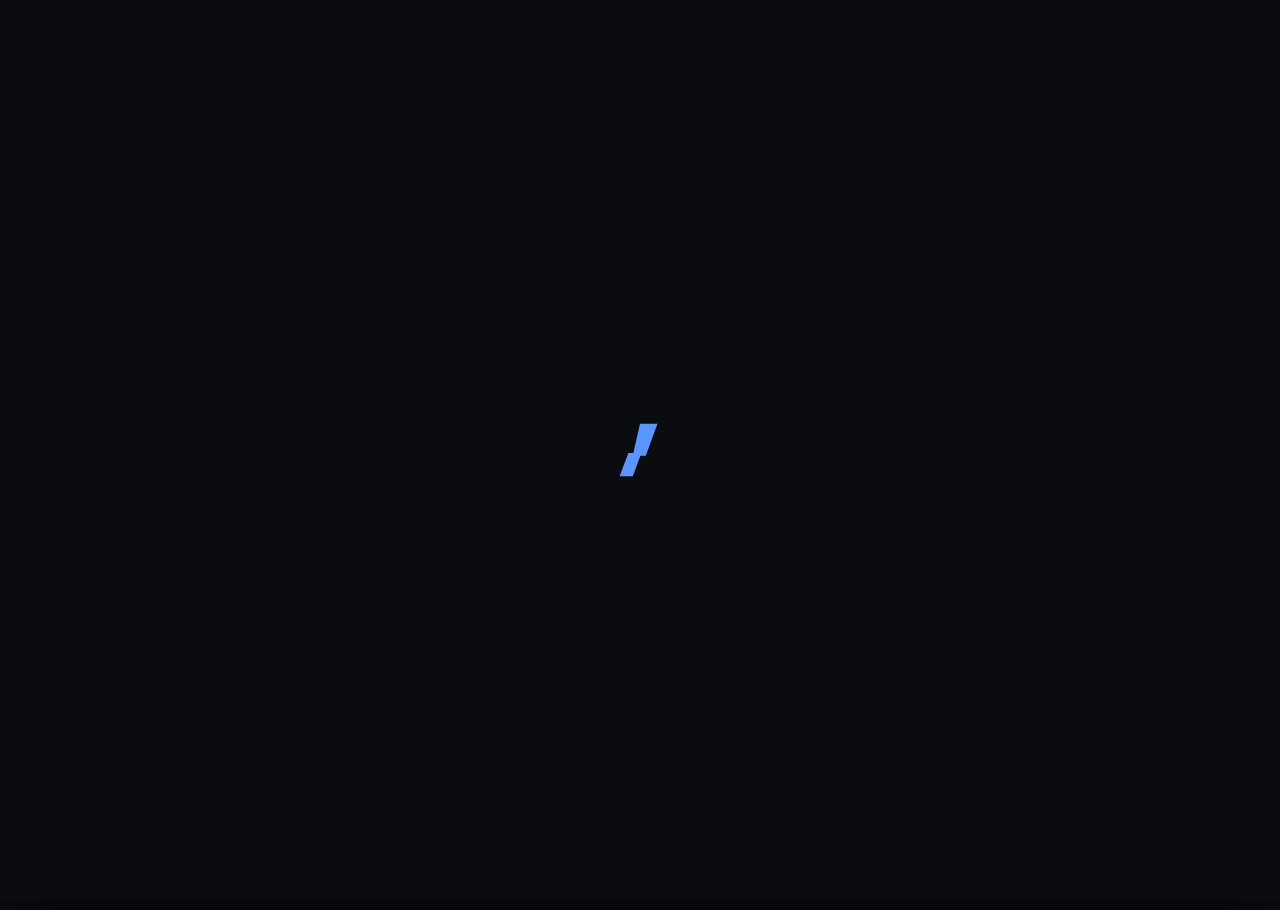
==== index.html @ 13fea09c "Game Boost por jogo com perfis reversíveis, artes e restauração" ====
<!DOCTYPE html>
<html lang="pt-BR">
<head>
<meta charset="utf-8">
<meta name="viewport" content="width=device-width, initial-scale=1, viewport-fit=cover">
<title>Painel — Dashboard</title>
<link href="https://fonts.googleapis.com/css2?family=Inter:wght@400;500;600;700&display=swap" rel="stylesheet">
<style>
:root{--bg0:#0b0c10;--bg1:#171a20;--card:#1f2229;--card2:#262a33;--line:#2c313b;--tx:#f2f4f8;--mut:#9aa3b3;--blue:#2f6fed;--blue2:#5b95ff;--ok:#34d399;--warn:#fbbf24;--bad:#f87171;color-scheme:dark;box-sizing:border-box;padding-top:env(safe-area-inset-top,0px);padding-bottom:env(safe-area-inset-bottom,0px)}
*{box-sizing:border-box;margin:0}
html{scroll-padding-top:env(safe-area-inset-top,0px)}
body{background:radial-gradient(900px 500px at 80% -10%,#161b29,transparent 60%),var(--bg0);color:var(--tx);font:14px/1.4 Inter,"Segoe UI Variable Text","Segoe UI",system-ui,sans-serif;min-height:100vh;overflow-x:hidden;user-select:none;-webkit-user-select:none}
input{user-select:text;-webkit-user-select:text}
button{font-family:inherit;color:inherit}
svg.i{width:18px;height:18px;fill:none;stroke:currentColor;stroke-width:1.7;stroke-linecap:round;stroke-linejoin:round;flex:none}
[hidden]{display:none!important}
*::-webkit-scrollbar{width:10px;height:10px}*::-webkit-scrollbar-thumb{background:#363c49;border-radius:8px;border:2px solid transparent;background-clip:padding-box}*::-webkit-scrollbar-track{background:transparent}
:focus-visible{outline:2px solid var(--blue2);outline-offset:2px}
@keyframes rise{from{opacity:0;transform:translateY(8px)}to{opacity:1;transform:none}}
@keyframes spin{to{transform:rotate(360deg)}}
@keyframes pulse{50%{opacity:.55}}

#splash{position:fixed;inset:0;background:var(--bg0);display:grid;place-content:center;justify-items:center;gap:14px;z-index:60;transition:opacity .5s,visibility .5s}
#splash svg{width:64px;height:64px;animation:pulse 1.2s ease-in-out infinite}
#splash.out{opacity:0;visibility:hidden}


.shell{margin:10px;min-height:calc(100vh - 20px);border:1px solid #2b2f39;border-radius:22px;background:var(--bg1);display:grid;grid-template-columns:260px 1fr;box-shadow:0 20px 60px rgba(0,0,0,.5)}
.side{background:linear-gradient(180deg,#1b1f27,#171a20);border-right:1px solid var(--line);border-radius:22px 0 0 22px;padding:18px 14px 12px;z-index:10;display:flex;flex-direction:column;align-items:stretch;gap:8px;position:sticky;top:10px;height:calc(100vh - 20px);overflow:auto}
.logo{display:flex;align-items:center;gap:12px;padding:8px 10px 12px;margin-bottom:2px}
.logo svg{width:34px;height:34px;flex:none}.brandtxt{min-width:0}.brandttl{display:flex;align-items:center;gap:8px;font-size:14px;font-weight:800;letter-spacing:.01em}.brandsub{font-size:11px;font-weight:700;letter-spacing:.08em;color:var(--mut);text-transform:uppercase;margin-top:2px}
.beta{padding:2px 7px;border-radius:8px;background:rgba(76,130,255,.16);border:1px solid rgba(76,130,255,.24);color:#86aeff;font-size:10px;font-weight:800;letter-spacing:.04em}
.sec{padding:8px 10px 2px;color:#717b8f;font-size:11px;font-weight:800;letter-spacing:.08em;text-transform:uppercase}
.div{display:none}
.nav{position:relative;width:100%;min-height:42px;padding:10px 12px;border:0;border-radius:12px;background:none;color:#c8cfda;display:flex;align-items:center;gap:12px;cursor:pointer;transition:background .2s,color .2s,transform .2s;text-align:left}
.nav svg.i{width:18px;height:18px;flex:none;color:#c8cfda}.nav .lbl{font-size:13.5px;font-weight:700;line-height:1.2}.nav .meta{display:flex;gap:6px;align-items:center;margin-left:auto;flex-wrap:wrap;justify-content:flex-end}
.nav:hover{background:#252a34;color:#fff;transform:translateX(2px)}.nav:hover svg.i{color:#fff}
.nav.on{background:linear-gradient(180deg,#2d6fe9,#2263dd);color:#fff;box-shadow:0 8px 24px rgba(38,104,236,.24)}.nav.on svg.i{color:#fff}
.nav.on::before{display:none}
.nav::after{display:none}
.mini-badge{display:inline-flex;align-items:center;justify-content:center;height:20px;padding:0 7px;border-radius:8px;font-size:10px;font-weight:800;letter-spacing:.04em;border:1px solid #3d4960;background:#242b38;color:#7aa7ff}
.mini-badge.pro{background:rgba(74,111,192,.16);border-color:#38548e;color:#8eb0ff}
.mini-badge.beta{background:rgba(76,130,255,.16);border-color:rgba(76,130,255,.24);color:#86aeff}
.sp{flex:1}
.ver{font-size:12px;color:var(--mut);text-align:center;padding:10px 0 0;border-top:1px solid rgba(255,255,255,.06);margin-top:6px}
@media(max-width:1080px){.shell{grid-template-columns:82px 1fr}.side{padding:14px 8px;align-items:center}.logo{padding:4px 0 10px;justify-content:center}.brandtxt,.sec,.nav .lbl,.nav .meta,.ver{display:none}.nav{width:44px;min-height:44px;padding:0;justify-content:center;border-radius:50%}.nav.on::before{content:"";display:block;position:absolute;left:-8px;top:25%;bottom:25%;width:3px;border-radius:0 3px 3px 0;background:var(--blue)}.div{display:block;width:28px;height:1px;background:var(--line);margin:8px 0}}


.main{padding:14px 28px 28px;display:grid;gap:16px;align-content:start;min-width:0;min-height:calc(100vh - 20px)}
.appbar{position:sticky;top:0;z-index:35;display:grid;grid-template-columns:minmax(140px,1fr) auto auto;align-items:center;gap:14px;padding:10px 12px;border:1px solid #313744;border-radius:18px;background:linear-gradient(180deg,rgba(33,36,43,.96),rgba(28,31,39,.92));box-shadow:0 14px 34px rgba(0,0,0,.28);backdrop-filter:blur(16px)}
.appdrag{min-height:16px}
.apppromo{justify-self:center;display:flex;align-items:center;gap:10px;padding:4px 6px 4px 10px;border:1px solid rgba(242,184,68,.55);border-radius:999px;background:rgba(245,183,54,.12);color:#f4c14f;font-weight:700;font-size:12.5px;letter-spacing:.01em;box-shadow:inset 0 0 0 1px rgba(93,62,9,.22)}
.apppromo b{font-size:12.5px;font-weight:700;color:#ffc853}
.apppromo button{border:0;border-radius:999px;padding:8px 14px;background:linear-gradient(180deg,#efbc49,#d99c1d);color:#231600;font-size:12.5px;font-weight:800;cursor:pointer;box-shadow:0 4px 12px rgba(218,163,37,.22)}
.appbar-right{display:flex;justify-self:end;align-items:center;gap:10px}
.userchip{display:flex;align-items:center;gap:9px;padding:5px 10px 5px 6px;border:1px solid var(--line);border-radius:999px;background:rgba(18,20,27,.78);min-width:0}
.userav{width:28px;height:28px;border-radius:50%;display:grid;place-items:center;background:radial-gradient(circle at 30% 30%,#ff5252,#090c15 72%);border:1px solid rgba(255,255,255,.12);color:#fff;font-size:11px;font-weight:800;overflow:hidden}
.userplan{font-size:12px;font-weight:700;letter-spacing:.04em;color:#a7afbf;text-transform:uppercase;white-space:nowrap}
.appmini{position:relative;width:32px;height:32px;display:grid;place-items:center;border-radius:50%;border:1px solid #54411f;background:rgba(239,188,73,.08);color:#e4b54a;cursor:pointer;transition:transform .18s ease,background .18s ease,border-color .18s ease}
.appmini:hover{transform:translateY(-1px);background:rgba(239,188,73,.16);border-color:#876425}
.appmini .badge{position:absolute;top:-5px;right:-2px;min-width:17px;height:17px;padding:0 4px;border-radius:999px;background:#e1ad39;color:#221300;font-size:10px;font-weight:800;display:grid;place-items:center;box-shadow:0 0 0 3px rgba(24,27,34,.95)}
.winset{display:flex;align-items:center;gap:2px;padding-left:4px}
.winbtn{width:32px;height:32px;border:0;border-radius:10px;background:transparent;color:#9ca5b7;display:grid;place-items:center;cursor:pointer;transition:background .18s,color .18s,transform .18s}
.winbtn:hover{background:rgba(255,255,255,.08);color:#fff}
.winbtn.close:hover{background:#d24e4e;color:#fff}
.winbtn svg,.appmini svg{width:16px;height:16px;fill:none;stroke:currentColor;stroke-width:1.8;stroke-linecap:round;stroke-linejoin:round}
.hd{display:flex;justify-content:space-between;align-items:flex-start;gap:16px}
h1{font-size:28px;font-weight:700;letter-spacing:-.4px;line-height:1.15}
.sub{color:var(--mut);font-size:14px;margin-top:6px;max-width:760px}
.hr{display:flex;align-items:center;gap:10px;position:relative;flex:none}
.ok{display:flex;align-items:center;gap:8px;padding:6px 14px 6px 10px;border:1px solid var(--line);border-radius:20px;background:var(--card);font-size:12.5px;font-weight:600;white-space:nowrap;transition:.3s}
.ok b{width:18px;height:18px;border-radius:50%;background:var(--ok);display:grid;place-items:center;color:#06281b}
.ok b svg{width:12px;height:12px;stroke-width:3.2}
.ok.warn b{background:var(--warn);color:#2a1a00}
.demo{padding:5px 12px;border:1px dashed var(--warn);color:var(--warn);border-radius:20px;font-size:12px;font-weight:600;white-space:nowrap}
.bell{position:relative;width:34px;height:34px;display:grid;place-items:center;border:1px solid var(--line);border-radius:50%;background:var(--card);color:var(--mut);cursor:pointer}
.bell:hover{color:#fff;background:var(--card2)}
.bell.un::after{content:"";position:absolute;top:6px;right:7px;width:8px;height:8px;border-radius:50%;background:var(--blue2);box-shadow:0 0 0 2px var(--card)}
.np{position:absolute;top:44px;right:0;width:340px;max-height:380px;overflow:auto;background:#14171c;border:1px solid var(--line);border-radius:14px;padding:6px;box-shadow:0 24px 60px rgba(0,0,0,.6);z-index:20;animation:rise .2s both}
.np div{padding:9px 12px;border-radius:8px;font-size:13.5px}
.np div+div{border-top:1px solid var(--line)}
.np small{display:block;color:var(--mut);font-size:12px;margin-top:2px}

.card{background:var(--card);border:1px solid var(--line);border-radius:14px;transition:border-color .25s,background .25s,transform .25s}
.view{display:grid;gap:16px;align-content:start;min-width:0}
.view>*{animation:rise .35s both}.view>*:nth-child(2){animation-delay:.05s}.view>*:nth-child(3){animation-delay:.1s}.view>*:nth-child(4){animation-delay:.15s}
.dh{display:flex;align-items:center;gap:10px;padding:13px 20px;border-bottom:1px solid var(--line);font-size:13.5px;font-weight:600}
.dh svg{color:var(--mut)}
.ib{margin-left:auto;width:28px;height:28px;display:grid;place-items:center;border:0;border-radius:8px;background:none;color:var(--mut);cursor:pointer}
.ib:hover{background:var(--card2);color:#fff}
.ib.spin svg{animation:spin 1s linear infinite}
.dash{display:grid;grid-template-columns:1.65fr 1fr;gap:16px}
.score{display:flex;flex-direction:column;min-height:300px}
.sb{flex:1;display:grid;grid-template-columns:minmax(210px,.8fr) 1.2fr;gap:20px;padding:20px 22px 20px}
.sl{display:flex;flex-direction:column;justify-content:flex-end;gap:6px;min-width:0}
.sn{display:flex;align-items:baseline;gap:6px;margin-bottom:6px}
.sn b{font-size:64px;font-weight:600;line-height:1;color:#c9d2e3;font-variant-numeric:tabular-nums;transition:color .4s}
.sn b.good{color:#fff}.sn b.mid{color:var(--warn)}.sn b.low{color:var(--bad)}
.sn span{color:var(--mut);font-size:14px}
.sl h3{font-size:15px;font-weight:600}
.sl p{color:var(--mut);font-size:13px;line-height:1.5}
.chips{display:flex;flex-wrap:wrap;gap:8px 16px;margin-top:12px;color:var(--mut);font-size:12px}
.chips span{display:flex;align-items:center;gap:6px;max-width:100%}
.chips svg{width:14px;height:14px}
.sr{display:flex;flex-direction:column;justify-content:flex-end;gap:18px;min-width:0}
.sr svg.bars{width:100%;height:auto;max-height:170px}
.sr svg.bars rect{fill:#2b3548;transition:fill .25s}
.sr svg.bars rect.on{fill:#3a69d4}.sr svg.bars rect.top{fill:#7aa6ff}
.sr svg.bars text{fill:var(--mut);font:10.5px Inter,sans-serif}
.btn{position:relative;overflow:hidden;align-self:flex-end;display:flex;align-items:center;justify-content:center;gap:8px;padding:10px 22px;border:0;border-radius:12px;background:linear-gradient(180deg,#3b7bff,#2559d8);color:#fff;font:600 13.5px Inter,"Segoe UI",sans-serif;cursor:pointer;box-shadow:0 6px 20px rgba(47,111,237,.35);transition:transform .2s,filter .2s}
.btn:hover{filter:brightness(1.12);transform:translateY(-1px)}
.btn:disabled{opacity:.75;cursor:progress;transform:none;filter:none}
.btn.sm{padding:8px 18px}
.radar{display:flex;flex-direction:column}
.radar svg#rd{width:100%;height:auto;flex:1;max-height:300px;padding:8px 14px 12px}
.radar .rg{fill:none;stroke:#2f3541;stroke-width:1}
.radar .ax{stroke:#2a303b;stroke-width:1}
.radar .pl{fill:rgba(59,123,255,.28);stroke:#5b95ff;stroke-width:1.6;stroke-linejoin:round;transition:all .4s}
.radar .dot{fill:#5b95ff}
.radar text{fill:var(--mut);font:10.5px Inter,sans-serif}
.radar .sweep{transform-origin:160px 150px;animation:spin 1.8s linear infinite}
.radar:not(.scanning) .sweep{display:none}
.lab{font-size:11.5px;font-weight:600;letter-spacing:1px;color:var(--mut);text-transform:uppercase;margin:2px 2px -6px}
.qgrid{display:grid;grid-template-columns:repeat(3,1fr);gap:14px}
.qc{display:flex;align-items:center;gap:14px;padding:14px 16px;text-align:left;cursor:pointer;background:var(--card);border:1px solid var(--line);border-radius:14px;transition:.25s}
.qc:hover{background:var(--card2);border-color:#3a414e;transform:translateY(-2px)}
.qc .ic{width:40px;height:40px;border-radius:11px;background:var(--card2);border:1px solid var(--line);display:grid;place-items:center;color:#c3cbda;flex:none}
.qc b{display:block;font-size:14px;font-weight:600}
.qc small{display:block;color:var(--mut);font-size:12.5px;margin-top:2px}
.live{display:grid;grid-template-columns:repeat(4,1fr);gap:14px}
.lv{padding:14px 16px 12px;display:grid;gap:6px}
.lv:hover{border-color:#3a414e}
.lh{display:flex;align-items:center;gap:10px;font-size:11.5px;font-weight:600;letter-spacing:.9px;text-transform:uppercase;color:var(--mut)}
.lh i{width:26px;height:26px;border-radius:8px;display:grid;place-items:center;font-style:normal}
.lh i svg{width:15px;height:15px}
.lh .v{margin-left:auto;font-size:30px;font-weight:500;letter-spacing:-.5px;color:#fff;text-transform:none;line-height:1;font-variant-numeric:tabular-nums}
.lh .v small{font-size:13px;color:var(--mut);margin-left:2px}
.lv svg.mini{width:100%;height:52px}
.lv .ft{font-size:12px;color:var(--mut);font-variant-numeric:tabular-nums;white-space:nowrap;overflow:hidden;text-overflow:ellipsis}
.c-b{background:rgba(59,123,255,.16);color:#6ea0ff}.c-g{background:rgba(52,211,153,.15);color:#34d399}.c-c{background:rgba(56,189,248,.15);color:#38bdf8}.c-o{background:rgba(251,146,60,.16);color:#fb923c}
/* FPS Boost */
.fps-layout{display:grid;grid-template-columns:1.15fr .95fr;gap:16px}
.fps-hero{display:grid;grid-template-columns:1.35fr .85fr;gap:16px}
.fps-metrics{display:grid;grid-template-columns:repeat(2,minmax(0,1fr));gap:14px}
.fps-stat{position:relative;padding:18px;border:1px solid #313744;border-radius:16px;background:linear-gradient(180deg,rgba(27,30,37,.96),rgba(24,26,32,.92));box-shadow:inset 0 1px 0 rgba(255,255,255,.03)}
.fps-stat h4{font-size:11px;letter-spacing:.11em;color:#8c96a8;text-transform:uppercase;margin-bottom:10px}
.fps-stat p{font-size:12px;color:var(--mut);line-height:1.55;margin-top:10px}
.fps-gauge{--pct:50;--g:#4f8dff;display:flex;align-items:center;gap:14px}
.fps-ring{width:76px;height:76px;border-radius:50%;background:conic-gradient(var(--g) calc(var(--pct)*1%), rgba(255,255,255,.06) 0);position:relative;box-shadow:0 0 0 1px rgba(255,255,255,.04)}
.fps-ring::before{content:"";position:absolute;inset:10px;border-radius:50%;background:#171a20;box-shadow:inset 0 0 0 1px rgba(255,255,255,.04)}
.fps-ring span{position:absolute;inset:0;display:grid;place-items:center;font-size:25px;font-weight:700;letter-spacing:-.03em}
.fps-ring span small{display:block;font-size:11px;color:#95a2b6;font-weight:600;margin-top:-4px;letter-spacing:.02em}
.fps-gauge strong{display:block;font-size:14px;margin-bottom:4px}
.fps-gauge b{display:block;font-size:11px;text-transform:uppercase;letter-spacing:.1em;color:#90a2bf;margin-bottom:6px}
.fps-side{display:grid;gap:14px}
.fps-badges{display:flex;flex-wrap:wrap;gap:8px;margin-top:12px}
.fps-badges span{padding:7px 10px;border-radius:999px;background:rgba(255,255,255,.04);border:1px solid #333846;color:#d4d9e2;font-size:12px}
.fps-actionbox{padding:18px;border:1px solid #313744;border-radius:16px;background:linear-gradient(180deg,rgba(28,31,39,.96),rgba(22,24,30,.96));display:grid;gap:12px}
.fps-actionbox .btn,.fps-actionbox .ghost{width:100%;justify-content:center}
.fps-small{color:var(--mut);font-size:12.5px;line-height:1.55}
.fps-grid{display:grid;grid-template-columns:248px 1fr;gap:16px}
.fps-tabs{padding:12px;background:rgba(18,20,27,.6);border:1px solid #313744;border-radius:16px;display:grid;gap:8px;align-content:start}
.fps-tab{display:flex;align-items:center;justify-content:space-between;gap:10px;padding:12px 13px;border-radius:14px;border:1px solid transparent;background:transparent;color:#c6cfdf;cursor:pointer;transition:transform .18s ease,background .2s ease,border-color .2s ease,box-shadow .2s ease}
.fps-tab:hover{transform:translateX(3px);background:rgba(255,255,255,.04)}
.fps-tab.on{background:linear-gradient(180deg,rgba(52,98,214,.24),rgba(43,74,151,.18));border-color:#436fe6;box-shadow:0 8px 22px rgba(47,111,237,.14);color:#fff}
.fps-tab span{display:block}
.fps-tab b{font-size:13px;font-weight:700}
.fps-tab small{font-size:11.5px;color:#94a1b6;margin-top:3px}
.fps-tab i{font-style:normal;color:#4f8dff;font-size:16px}
.fps-panel{position:relative;overflow:hidden;padding:0;border:1px solid #313744;border-radius:16px;background:linear-gradient(180deg,rgba(28,31,39,.96),rgba(23,25,31,.94));min-height:420px}
.fps-panel::before{content:"";position:absolute;inset:-80% 20% auto -20%;height:180px;background:radial-gradient(circle,rgba(79,141,255,.18),transparent 62%);pointer-events:none;opacity:.9}
.fps-panel-head{display:flex;align-items:center;justify-content:space-between;gap:14px;padding:18px 20px 12px;border-bottom:1px solid rgba(255,255,255,.06)}
.fps-panel-head h3{font-size:18px;letter-spacing:-.03em}
.fps-panel-head p{font-size:13px;color:var(--mut);max-width:540px;margin-top:4px}
.fps-accent{padding:7px 12px;border-radius:999px;background:rgba(79,141,255,.14);color:#7aa8ff;border:1px solid rgba(79,141,255,.24);font-size:11.5px;font-weight:700;white-space:nowrap}
.fps-list{padding:6px 20px 18px}
.fps-list .rw{padding:14px 0;animation:catin .35s ease both}
.fps-list .rw:nth-child(2){animation-delay:.04s}.fps-list .rw:nth-child(3){animation-delay:.08s}.fps-list .rw:nth-child(4){animation-delay:.12s}.fps-list .rw:nth-child(5){animation-delay:.16s}.fps-list .rw:nth-child(6){animation-delay:.20s}
@keyframes catin{from{opacity:0;transform:translateY(12px)}to{opacity:1;transform:none}}
.fps-apply{display:flex;align-items:center;gap:10px;flex-wrap:wrap;padding:0 20px 18px}
.fps-mini-note{font-size:11.5px;color:#8f9cb0}
@media(max-width:1180px){.fps-layout,.fps-hero{grid-template-columns:1fr}.fps-grid{grid-template-columns:1fr}.fps-tabs{grid-template-columns:repeat(2,minmax(0,1fr))}.appbar{grid-template-columns:1fr;justify-items:center}.appdrag{display:none}.appbar-right{justify-self:center}}
@media(max-width:760px){.fps-metrics{grid-template-columns:1fr}.fps-tabs{grid-template-columns:1fr}.apppromo{width:100%;justify-content:space-between}.userchip{display:none}}

/* telas internas */
.g2{display:grid;grid-template-columns:1fr 1fr;gap:16px}
.pn{padding:16px 22px 8px}
.pt{display:flex;align-items:center;justify-content:space-between;gap:12px;font-size:16px;font-weight:600;margin-bottom:4px;flex-wrap:wrap;min-height:34px}
.rw{display:flex;justify-content:space-between;align-items:center;gap:16px;padding:12px 0;border-top:1px solid var(--line);font-size:14px}
.rw>div:first-child{min-width:0}
.rw small{display:block;color:var(--mut);font-size:12.5px;margin-top:2px;font-weight:400;overflow:hidden;text-overflow:ellipsis}
.pt+.rw{border-top:0}
.rw>div:last-child{display:flex;align-items:center;gap:12px;flex:none}
.tg{position:relative;width:42px;height:24px;flex:none;cursor:pointer;display:block}
.tg input{opacity:0;position:absolute;inset:0;cursor:pointer;z-index:1;margin:0;width:100%;height:100%}
.tg i{position:absolute;inset:0;border-radius:20px;background:#343a47;transition:.25s}
.tg i::after{content:"";position:absolute;top:3px;left:3px;width:18px;height:18px;border-radius:50%;background:#cfd6e4;transition:.25s}
.tg input:checked+i{background:var(--blue)}
.tg input:checked+i::after{transform:translateX(18px);background:#fff}
.tg input:focus-visible+i{outline:2px solid var(--blue2);outline-offset:2px}
.ghost{display:inline-flex;align-items:center;justify-content:center;gap:8px;padding:7px 16px;border:1px solid #3a414e;border-radius:9px;background:var(--card2);color:#fff;font:500 13px Inter,"Segoe UI",sans-serif;cursor:pointer;white-space:nowrap;transition:background .2s,border-color .2s,transform .15s}
.ghost:hover{background:#303541;border-color:#4a5262}
.ghost:active{transform:scale(.97)}
.ghost:disabled{opacity:.6;cursor:progress}
.ghost.pri{background:var(--blue);border-color:var(--blue)}.ghost.pri:hover{background:#3b7bff}
.mono{font-variant-numeric:tabular-nums}
.lst{max-height:calc(100vh - 300px);min-height:220px;overflow:auto}
.inp{width:100%;padding:10px 14px;border:1px solid #3a414e;border-radius:10px;background:#16191f;color:#fff;font:14px Inter,"Segoe UI",sans-serif;margin-bottom:6px}
.inp:focus{outline:none;border-color:var(--blue2);box-shadow:0 0 0 3px rgba(91,149,255,.2)}
.tl{display:grid;gap:8px;padding-bottom:10px}
.bd{font-size:11px;font-weight:600;padding:2px 8px;border-radius:10px;border:1px solid;margin-left:8px;vertical-align:1px}
.bd.good{color:#5be0a0;border-color:#2c6e53}.bd.at{color:#ffc766;border-color:#7d6020}
.nt{font-size:13.5px;color:var(--mut);line-height:1.55;padding:2px 0 12px}
.ld{display:flex;align-items:center;gap:12px;font-size:14px;color:var(--mut);padding:20px 22px}
.spn{width:18px;height:18px;border:2.5px solid #353b48;border-top-color:var(--blue2);border-radius:50%;animation:spin .8s linear infinite;flex:none}
.chart{width:100%;height:auto}
.seg{display:flex;gap:8px;flex-wrap:wrap}
.chk{display:flex;align-items:center;gap:12px}
.chk input{width:18px;height:18px;accent-color:var(--blue);cursor:pointer}
.st-ok{color:var(--ok);font-size:13px}.st-run{color:var(--mut);font-size:13px}

.toast{position:fixed;left:50%;bottom:26px;transform:translate(-50%,30px);opacity:0;pointer-events:none;display:flex;align-items:center;gap:10px;background:#14171c;border:1px solid #3a414e;padding:11px 20px;border-radius:30px;font-weight:500;font-size:13.5px;box-shadow:0 12px 40px rgba(0,0,0,.55);transition:.3s;z-index:45;max-width:90vw}
.toast svg{width:16px;height:16px;stroke-width:3;color:var(--ok)}
.toast.on{opacity:1;transform:translate(-50%,0)}
.md{position:fixed;inset:0;background:rgba(5,6,9,.7);backdrop-filter:blur(4px);display:grid;place-items:center;z-index:50}
.mb{width:min(480px,90vw);padding:22px 24px;animation:rise .25s both}
.mb h3{font-size:18px;margin-bottom:8px}
.mb p{color:var(--mut);line-height:1.5;font-size:14px}
.mbt{display:flex;justify-content:flex-end;gap:10px;margin-top:20px}
.calm *,.calm *::before,.calm *::after{animation:none!important;transition:none!important}
@media(max-width:1250px){.dash{grid-template-columns:1fr}.live{grid-template-columns:1fr 1fr}.sb{grid-template-columns:1fr}}
@media(max-width:900px){.main{padding:16px}.qgrid,.g2,.live{grid-template-columns:1fr}.hd{flex-direction:column}.np{right:auto;left:0}}
@media(max-height:780px){.side{gap:1px}.nav{height:38px;width:38px}.div{margin:5px 0}}
@media(prefers-reduced-motion:reduce){*,*::before,*::after{animation:none!important;transition:none!important}}

/* Movimento inspirado na referência: painéis suaves, carregamento e menu deslizante. */
@keyframes painelEntrar{from{opacity:0;transform:translateY(12px) scale(.992);filter:blur(3px)}to{opacity:1;transform:none;filter:blur(0)}}
@keyframes linhaEntrar{from{opacity:0;transform:translateX(-9px)}to{opacity:1;transform:none}}
@keyframes esqueleto{0%{background-position:200% 0}100%{background-position:-200% 0}}
@keyframes surgirMenu{from{opacity:0;transform:translateX(-14px) scale(.98);filter:blur(3px)}to{opacity:1;transform:translateX(0) scale(1);filter:blur(0)}}
@keyframes abrirModal{from{opacity:0;transform:translateY(9px) scale(.95)}to{opacity:1;transform:translateY(0) scale(1)}}
@keyframes marcarCheck{0%{transform:scale(.8)}60%{transform:scale(1.13)}100%{transform:scale(1)}}
@keyframes halo{50%{box-shadow:0 0 0 6px rgba(47,111,237,.06),0 0 24px rgba(47,111,237,.1)}}
@keyframes spinner360{to{transform:rotate(360deg)}}
.view{transition:opacity .16s ease,transform .16s ease,filter .16s ease;will-change:opacity}
.view.view-out{opacity:0;transform:translateY(6px);filter:blur(2px);pointer-events:none}
.view.view-in>*{animation:painelEntrar .48s cubic-bezier(.18,.82,.22,1) both}
.view.view-in>*:nth-child(2){animation-delay:.045s}
.view.view-in>*:nth-child(3){animation-delay:.09s}
.view.view-in>*:nth-child(4){animation-delay:.13s}
.view.view-in>*:nth-child(5){animation-delay:.17s}
.view .rw{animation:linhaEntrar .33s cubic-bezier(.17,.85,.3,1) both}
.view .rw:nth-of-type(2){animation-delay:.025s}.view .rw:nth-of-type(3){animation-delay:.05s}
.view .rw:nth-of-type(4){animation-delay:.075s}.view .rw:nth-of-type(5){animation-delay:.1s}
.view .rw:nth-of-type(6){animation-delay:.125s}
.nav{transition:background .2s ease,color .2s ease,transform .22s cubic-bezier(.2,.9,.2,1),box-shadow .2s ease}
.nav:hover{transform:scale(1.075)}
.nav:active{transform:scale(.92)}
.nav.on{animation:halo 3.5s ease-in-out infinite}
.card{transition:transform .23s ease,border-color .23s ease,box-shadow .23s ease}
.card:hover{border-color:#404c61}
.qc:hover{transform:translateY(-3px)}
.qc:active,.btn:active,.ghost:active{transform:scale(.974)}
.sr svg.bars rect{transition:fill .25s ease,opacity .3s ease}
.radar .pl{transition:opacity .45s ease,filter .45s ease}
.radar .pl{filter:drop-shadow(0 0 7px rgba(91,149,255,.3))}
.md:not([hidden]){animation:fadeOverlay .22s ease both}
.md:not([hidden]) .mb{animation:abrirModal .3s cubic-bezier(.2,.9,.2,1) both}
@keyframes fadeOverlay{from{opacity:0}to{opacity:1}}
.toast.on{animation:abrirModal .29s cubic-bezier(.2,.9,.2,1)}
.tg input:checked+i::after{animation:marcarCheck .25s ease}
.opt-track{height:5px;background:#353a45;border-radius:4px;overflow:hidden;margin:10px 0 18px}
.opt-track>span{display:block;width:0;height:100%;background:linear-gradient(90deg,#326df1,#60c5ff);border-radius:4px;box-shadow:0 0 12px #326df1;transition:width .42s cubic-bezier(.15,.85,.25,1)}
.st-run.is-busy{display:inline-flex;align-items:center;gap:8px}
.st-run.is-busy::before{content:"";display:block;width:12px;height:12px;border-radius:50%;border:2px solid #3e4654;border-top-color:#6ea0ff;animation:spinner360 .65s linear infinite}
.st-ok{animation:linhaEntrar .32s ease both}
.screenloading{display:grid;gap:16px;align-content:start}
.sk-panel{padding:18px 22px;display:grid;gap:14px;min-height:140px}
.sk-row{display:flex;gap:12px}
.sk{height:14px;display:block;border-radius:7px;background:linear-gradient(105deg,#292d36 12%,#343b48 36%,#444d5d 50%,#343b48 64%,#292d36 88%);background-size:200% 100%;animation:esqueleto 1.15s linear infinite}
.sk.title{height:22px;width:27%}.sk.w1{width:75%}.sk.w2{width:47%}.sk.w3{width:100%}
.sk.box{height:100px;flex:1;border-radius:12px}.sk.short{width:34%}
.sk-panel .sk-row{align-items:center}
.navfly{display:none}
.navfly.open{opacity:1;visibility:visible;pointer-events:auto;transform:translateX(0) scale(1)}
.nfhead{padding:9px 11px 12px;display:flex;align-items:center;justify-content:space-between;border-bottom:1px solid #343946;color:#fff;font-size:15px;font-weight:700}
.nfhead small{color:#8a96ac;font-size:10px;font-weight:500}
.nfl{width:100%;border:0;background:transparent;color:#bcc6d7;display:flex;align-items:center;gap:10px;text-align:left;padding:10px 12px;border-radius:8px;font:500 13px Inter,"Segoe UI",sans-serif;cursor:pointer;transition:background .17s,color .17s,transform .17s}
.nfl svg{width:17px;height:17px;fill:none;stroke:currentColor;stroke-width:1.7;stroke-linecap:round;stroke-linejoin:round}
.nfl:hover{background:#303745;color:#fff;transform:translateX(3px)}
.nfl.on{background:#2f6fed;color:#fff;font-weight:600}
@media(max-width:900px){.navfly{display:none}}
@media(prefers-reduced-motion:reduce){
  .view.view-in>*,.view .rw,.md:not([hidden]),.md:not([hidden]) .mb,.toast.on,.st-ok{animation:none!important}
  .sk,.st-run.is-busy::before{animation:none!important}
  .navfly{transition:none}
}
.calm .view.view-in>*,.calm .view .rw,.calm .nav.on{animation:none!important}

/* Otimizar tudo - modal com esfera, etapas e relatório, inspirado nos vídeos enviados. */
.quick-shade{position:fixed;inset:0;z-index:100;background:rgba(4,7,15,.79);display:grid;place-items:center;padding:18px;backdrop-filter:blur(7px)}
.quick-shade:not([hidden]){animation:fadeOverlay .22s ease both}
.quick-window{width:min(525px,96vw);max-height:min(780px,92vh);background:#22262f;border:1px solid #363f4e;border-radius:20px;box-shadow:0 35px 95px rgba(0,0,0,.62);display:flex;flex-direction:column;overflow:hidden;animation:abrirModal .34s cubic-bezier(.15,.84,.22,1) both}
.quick-header{padding:22px 24px 17px;display:flex;align-items:flex-start;gap:12px;flex-shrink:0}
.quick-logo{width:40px;height:40px;flex:none;display:grid;place-items:center;background:#253853;border:1px solid #335681;color:#73a8ff;border-radius:12px;font-size:22px}
.quick-header h2{font-size:17px;font-weight:700;line-height:1.25;margin:0;color:#f5f7fb}
.quick-header p{font-size:12.5px;color:#9faabc;line-height:1.45;margin-top:5px}
.quick-tag{margin-left:auto;border:1px solid #2d568f;background:#223752;color:#83b2ff;font-size:10.5px;letter-spacing:.7px;font-weight:750;border-radius:7px;padding:5px 9px;white-space:nowrap}
.quick-tag.done{background:#1b382e;border-color:#266f52;color:#60d39e}
.quick-tag.warn{background:#3c3526;border-color:#84632e;color:#f4c76e}
.quick-body{padding:0 24px 14px;overflow:auto;scrollbar-color:#475061 transparent;min-height:0}
.quick-orbspace{height:192px;display:grid;place-items:center;perspective:700px;isolation:isolate;position:relative}
.quick-orbspace::after{content:"";position:absolute;width:125px;height:125px;background:radial-gradient(circle,rgba(34,107,244,.13),transparent 72%);filter:blur(15px);pointer-events:none}
.quick-orb{width:2px;height:2px;transform-style:preserve-3d;position:relative;animation:quickRotate 10s linear infinite}
.quick-orb>i{position:absolute;left:0;top:0;width:4px;height:4px;border-radius:50%;background:#5b9dff;box-shadow:0 0 8px rgba(67,133,252,.8);opacity:var(--o);transform:translate3d(var(--x),var(--y),var(--z));backface-visibility:visible}
@keyframes quickRotate{0%{transform:rotateX(16deg) rotateY(0deg)}100%{transform:rotateX(16deg) rotateY(360deg)}}
.quick-working{text-align:center;font-size:14px;color:#e4eaf7;font-weight:600;min-height:22px}
.quick-working::after{content:' •••';color:#91a3c6;animation:pulse 1s linear infinite}
.quick-progress{height:6px;background:#343c4b;border-radius:5px;overflow:hidden;margin:18px 0 8px}
.quick-progress i{display:block;width:0;height:100%;background:linear-gradient(90deg,#2465e8,#69a7ff);border-radius:5px;box-shadow:0 0 12px rgba(65,138,255,.65);transition:width .45s ease}
.quick-percent{text-align:right;color:#98a9bf;font-size:11px;font-variant-numeric:tabular-nums}
.quick-scan-list{display:grid;gap:8px;margin:14px 0 2px}
.quick-step{display:flex;align-items:center;gap:11px;padding:10px 12px;background:#272c36;border:1px solid #343d4d;border-radius:11px;min-height:46px}
.quick-step .qi{display:grid;place-items:center;width:23px;height:23px;border-radius:50%;flex:none;background:#303a4a;color:#a7b4c9;font-weight:700;font-size:12px}
.quick-step.running .qi{border:2px solid #374d71;border-top-color:#7ab0ff;color:transparent;animation:spin .8s linear infinite}
.quick-step.success .qi{background:#224b3e;color:#72dfa9}
.quick-step.fail .qi{background:#5b352e;color:#ffb59d}
.quick-step b{font-size:12px;font-weight:650;color:#e8eef8}
.quick-step small{display:block;font-size:11px;color:#9eaabb;margin-top:2px;line-height:1.3}
.quick-footer{flex-shrink:0;display:flex;align-items:center;justify-content:flex-end;gap:12px;padding:14px 24px 22px;border-top:1px solid rgba(80,91,112,.23)}
.quick-footer button{min-height:38px}
.quick-footer button[disabled]{cursor:default;opacity:.5}
.quick-results{animation:painelEntrar .35s ease both}
.quick-stats{background:radial-gradient(circle at 88% 10%,rgba(61,106,191,.22),transparent 50%),#303540;border:1px solid #3c4759;border-radius:14px;padding:18px 14px 14px;margin-bottom:17px}
.quick-stats .quick-smallcap{letter-spacing:1.2px;color:#aab6cb;font-size:10px;font-weight:700;text-align:center}
.quick-stats h3{text-align:center;font-size:16px;margin:6px 0 2px;font-weight:700}
.quick-stats p{text-align:center;color:#a6b2c7;font-size:12px;margin-bottom:15px}
.quick-rings{display:flex;align-items:center;justify-content:space-evenly;gap:12px}
.quick-ringbox{text-align:center;min-width:80px}
.quick-ring{--pct:0;--ring:#3a77ec;width:90px;height:90px;border-radius:50%;display:grid;place-items:center;margin:auto;background:conic-gradient(var(--ring) calc(var(--pct)*1%),#242b37 0);position:relative}
.quick-ring::before{content:'';position:absolute;inset:9px;border-radius:50%;background:#303540}
.quick-ring span{z-index:1;font-size:25px;letter-spacing:-1px;font-variant-numeric:tabular-nums}
.quick-ring .unit{font-size:11px;letter-spacing:0;color:#aab7ce}
.quick-ringbox strong{display:block;font-size:10px;text-transform:uppercase;letter-spacing:.9px;color:#b6c3db;margin-top:8px}
.quick-arrow{color:#8494ae;font-size:19px}
.quick-results h4{font-size:14px;margin:14px 0 10px}
.quick-result-grid{display:grid;grid-template-columns:1fr 1fr;gap:10px}
.quick-metric{border:1px solid #363f50;background:#252a33;padding:13px;border-radius:11px;min-height:82px}
.quick-metric b{font-size:16px;color:#edf3fe;display:block;line-height:1.1}
.quick-metric small{color:#aebbd0;font-size:11px;line-height:1.4;display:block;margin-top:6px}
.quick-details{margin-top:12px;display:grid;gap:6px}
.quick-details details{border:1px solid #363f4f;border-radius:10px;background:#272b35;overflow:hidden}
.quick-details summary{list-style:none;cursor:pointer;display:flex;gap:11px;align-items:center;padding:12px 13px;font-size:12.5px;font-weight:650}
.quick-details summary::-webkit-details-marker{display:none}
.quick-details summary .qcheck{font-weight:700;color:#71dca4;flex:none}
.quick-details summary .qcheck.bad{color:#ffae93}
.quick-details summary .qtrail{margin-left:auto;color:#9aaac2;font-size:11px;font-weight:500}
.quick-details details[open] summary{background:#2c3341}
.quick-details details p{padding:0 13px 12px;color:#b4c0d4;line-height:1.5;font-size:12px}
.quick-note{padding:11px 13px;margin-top:12px;border-radius:10px;color:#d4c6a0;background:rgba(123,99,43,.13);border:1px solid #62543c;font-size:12px;line-height:1.5}
.quick-extras{margin:13px 0 4px;display:flex;flex-direction:column;gap:8px}
.quick-extras button{align-self:stretch}
.quick-help{font-size:11.5px;color:#a4b1c3;line-height:1.45}
@media(max-width:520px){.quick-header{padding:15px 14px 12px}.quick-body{padding:0 14px 10px}.quick-footer{padding:10px 14px 16px}.quick-ring{width:72px;height:72px}.quick-ring span{font-size:20px}.quick-result-grid{grid-template-columns:1fr 1fr}.quick-ringbox{min-width:62px}}
@media(prefers-reduced-motion:reduce){.quick-shade,.quick-window,.quick-results,.quick-orb,.quick-progress i,.quick-working::after{animation:none!important;transition:none!important}}
.calm .quick-orb,.calm .quick-working::after{animation:none!important}


/* FPS Boost — layout inspirado na segunda referência */
.fpsx-page{display:grid;gap:18px}
.fpsx-top{display:grid;grid-template-columns:minmax(0,1fr);gap:18px}
.fpsx-hero{display:grid;grid-template-columns:136px minmax(0,1fr) 240px;gap:18px;align-items:center;background:linear-gradient(180deg,#20252f,#1e232c);border:1px solid #334154;border-radius:18px;padding:20px}
.fpsx-ring{--pct:50;position:relative;width:110px;height:110px;border-radius:50%;background:conic-gradient(#4f8dff calc(var(--pct)*1%), #2b313c 0);display:grid;place-items:center}
.fpsx-ring::after{content:"";position:absolute;inset:11px;border-radius:50%;background:#20252f;border:1px solid #36404f}
.fpsx-ring b,.fpsx-ring span{position:relative;z-index:1}.fpsx-ring b{font-size:24px}.fpsx-ring span{font-size:12px;color:var(--mut)}
.fpsx-head small{display:block;color:#8ea2c7;font-size:12px;font-weight:800;letter-spacing:.16em;margin-bottom:10px}
.fpsx-head h3{font-size:18px;line-height:1.1;margin:0 0 8px}.fpsx-head p{margin:0;color:#b6becb;line-height:1.6}
.fpsx-head .fpsx-mini{display:flex;flex-wrap:wrap;gap:14px;margin-top:14px;color:#d4dae4;font-size:13px}.fpsx-head .fpsx-mini span{display:inline-flex;align-items:center;gap:7px}
.fpsx-side{border:1px solid #2e3846;border-radius:14px;background:#21262f;padding:16px;display:grid;gap:12px}
.fpsx-side .fpsx-row{display:flex;justify-content:space-between;gap:12px;color:#bcc5d3;font-size:13px}.fpsx-side .fpsx-row b{color:#fff}.fpsx-side .fpsx-btn{width:100%}
.fpsx-grid{display:grid;grid-template-columns:285px minmax(0,1fr);gap:18px;align-items:start}
.fpsx-cats{display:grid;gap:10px;padding:10px;border:1px solid #313947;border-radius:16px;background:#1d2128}
.fpsx-cat{display:grid;grid-template-columns:38px minmax(0,1fr) auto;gap:12px;align-items:center;padding:10px 11px;border-radius:12px;background:transparent;border:1px solid transparent;color:#d7dce6;text-align:left;cursor:pointer;transition:transform .18s ease,background .18s ease,border-color .18s ease}
.fpsx-cat:hover{transform:translateX(2px);background:#272c35}.fpsx-cat.on{background:linear-gradient(130deg,#286fe8,#1f5ed7);border-color:#3f81f4;box-shadow:0 10px 22px rgba(35,93,212,.22)}
.fpsx-cicon{width:32px;height:32px;border-radius:9px;display:grid;place-items:center;background:#29303b;color:#d8e6ff;font-weight:800}.fpsx-cat.on .fpsx-cicon{background:rgba(255,255,255,.14)}
.fpsx-ctxt b{display:block;font-size:13px;line-height:1.2}.fpsx-ctxt small{display:block;color:#9aa5b6;font-size:11px;margin-top:4px}.fpsx-cat.on .fpsx-ctxt small{color:#dce8ff}
.fpsx-meter{display:block;margin-top:7px;height:4px;border-radius:999px;background:#354052;overflow:hidden}.fpsx-meter i{display:block;height:100%;width:var(--pct,0%);background:#4f8dff;border-radius:inherit}.fpsx-cat.on .fpsx-meter i{background:#c7dbff}
.fpsx-count{font-size:11px;font-weight:800;color:#9fb7e6;white-space:nowrap}.fpsx-cat.on .fpsx-count{color:#fff}
.fpsx-panel{border:1px solid #313947;border-radius:16px;background:#20252d;overflow:hidden}
.fpsx-panel-h{display:flex;align-items:center;gap:12px;padding:17px;border-bottom:1px solid #323a46;background:#242931}.fpsx-panel-h .fpsx-cicon{width:34px;height:34px}.fpsx-panel-h strong{font-size:16px;display:block}.fpsx-panel-h p{margin:4px 0 0;color:#9da8b9;font-size:12px}.fpsx-chip{margin-left:auto;font-size:11px;padding:7px 10px;border-radius:10px;border:1px solid #395246;background:#16392d;color:#48d59b;font-weight:800}
.fpsx-list{display:grid}.fpsx-item{display:grid;grid-template-columns:38px minmax(0,1fr) auto;gap:13px;align-items:center;padding:14px 17px;border-top:1px solid #303743}.fpsx-item:first-child{border-top:0}
.fpsx-item .fpsx-icon{width:34px;height:34px;border-radius:9px;border:1px solid #3a4655;background:#2a313c;color:#88b5ff;display:grid;place-items:center;font-size:17px}.fpsx-item .fpsx-icon.ok{color:#34d399;background:#19413a77;border-color:#287b5e}
.fpsx-item .ttl{display:flex;align-items:center;gap:8px;flex-wrap:wrap}.fpsx-item .ttl b{font-size:13px}.fpsx-item .ttl .risk{font-size:10px;font-weight:800;padding:4px 8px;border-radius:7px;background:#5b302a;border:1px solid #914640;color:#ffafaa}.fpsx-item .ttl .risk.med{background:#4a3d21;border-color:#816627;color:#f2c66a}
.fpsx-item p{margin:4px 0 0;color:#a7b0bf;font-size:12px;line-height:1.55}
.fpsx-item .act{display:flex;gap:8px;flex-wrap:wrap;justify-content:flex-end}
.fpsx-item .state{white-space:nowrap;min-width:96px;text-align:center;padding:8px 11px;border:1px solid #36455a;border-radius:9px;color:#b8c5d9;background:#2b303b;font-size:11px;font-weight:700}.fpsx-item .state.ok{color:#41d99c;border-color:#247457;background:#174a3c77}
.fpsx-item .btnx,.fpsx-side .fpsx-btn{min-width:96px;border:1px solid #3c82ef;border-radius:9px;background:#246adf;padding:9px 14px;color:#fff;font-size:12px;font-weight:700;cursor:pointer}.fpsx-item .btnx.alt{background:#242d3b;color:#bfd0ec;border-color:#4d617b}.fpsx-item .btnx:hover,.fpsx-side .fpsx-btn:hover{background:#3b83fb}
.fpsx-foot{padding:14px 18px;color:#aebacc;font-size:11.5px;line-height:1.6;background:#1c2026;border-top:1px solid #313844}
@media(max-width:1100px){.fpsx-hero{grid-template-columns:110px minmax(0,1fr)}.fpsx-side{grid-column:1/-1}.fpsx-grid{grid-template-columns:1fr}}
@media(max-width:720px){.fpsx-hero{grid-template-columns:1fr}.fpsx-ring{margin:auto}.fpsx-item{grid-template-columns:34px 1fr}.fpsx-item .act{grid-column:2;justify-content:flex-start}.fpsx-panel-h{flex-wrap:wrap}.fpsx-chip{margin-left:0}}


.gb-shell{display:grid;gap:19px;border:1px solid #255bb9;border-radius:22px;background:linear-gradient(130deg,#0d1424,#0b1935);padding:22px}
.gb-hero{display:grid;grid-template-columns:78px 1fr 200px;gap:16px;align-items:center;min-width:0}
.gb-appicon{display:grid;place-items:center;width:72px;height:72px;border-radius:20px;background:#1465e9;font-size:34px}
.gb-kicker{color:#ffd06b;font-size:11px;font-weight:800;letter-spacing:.08em}
.gb-hero h2{font-size:28px;margin:5px 0}.gb-hero p{color:#a1b4d3;font-size:13px}
.gb-controller{text-align:center;font-size:68px;filter:drop-shadow(0 0 22px #197bfa66)}
.gb-tabs{display:grid;grid-template-columns:repeat(3,1fr);gap:10px}.gb-tabs button{border:1px solid #31517e;border-radius:12px;padding:14px;background:#152139;color:#d7e2f5;font-weight:700;cursor:pointer}.gb-tabs button.selected{background:#166ae8;border-color:#4d9bff;color:#fff}
.gb-heading{margin-bottom:14px}.gb-heading h3{font-size:17px}.gb-heading p,.gb-global p{color:#9cb1d3;margin-top:5px;font-size:12px}
.gb-grid{display:grid;grid-template-columns:repeat(5,minmax(0,1fr));gap:12px}
.gb-card{border:1px solid #2758ad;background:#101a2e;border-radius:16px;overflow:hidden;min-width:0}
.gb-art{height:151px;display:flex;flex-direction:column;justify-content:center;align-items:center;gap:10px;color:#fff;text-align:center;font-size:15px}
.gb-art span{font-size:38px}
.gb-card.valorant .gb-art{background:linear-gradient(140deg,#260b12,#ad2241)}
.gb-card.minecraft .gb-art{background:linear-gradient(140deg,#234623,#56aa61)}
.gb-card.fortnite .gb-art{background:linear-gradient(140deg,#20113c,#6d3fc1)}
.gb-card.bluestacks .gb-art{background:linear-gradient(140deg,#092440,#147fba)}
.gb-card.discord .gb-art{background:linear-gradient(140deg,#1d2361,#5c6cdd)}
.gb-inner{padding:13px;display:grid;gap:9px;text-align:center}.gb-inner small{font-size:11px;color:#9bb0ce}.gb-inner button,.gb-global-btn{background:#1568ec;color:#fff;border:1px solid #3a8fff;border-radius:11px;padding:11px;font-weight:800;cursor:pointer}
.gb-global{border:1px solid #2858a5;border-radius:18px;padding:17px;margin-top:16px;background:#111e34}
.gb-options{display:grid;grid-template-columns:repeat(4,minmax(0,1fr));gap:10px;margin:15px 0}.gb-options label,.gb-options button{display:flex;justify-content:space-between;align-items:center;gap:8px;border:1px solid #365177;border-radius:12px;padding:12px;background:#1a2b46;color:#f2f6ff;font-size:12px;font-weight:700}
.gb-options button{cursor:pointer}.gb-global-btn{display:block;min-width:250px;margin:10px auto 0}
.gb-advanced{display:grid;grid-template-columns:repeat(2,1fr);gap:12px}.gb-advanced button{border:1px solid #365584;border-radius:13px;padding:17px;background:#192c4a;color:#fff;cursor:pointer}
.gb-history{display:grid;gap:9px}.gb-history div{display:flex;justify-content:space-between;gap:10px;padding:12px;background:#1c2e4b;border-radius:11px}.gb-history small{color:#a3badd}
@media(max-width:1250px){.gb-grid{grid-template-columns:repeat(3,minmax(0,1fr))}.gb-options{grid-template-columns:repeat(2,minmax(0,1fr))}}
@media(max-width:800px){.gb-hero{grid-template-columns:76px 1fr}.gb-controller{display:none}.gb-grid{grid-template-columns:repeat(2,minmax(0,1fr))}}
@media(max-width:600px){.gb-tabs,.gb-grid,.gb-options,.gb-advanced{grid-template-columns:1fr}}


/* Game Boost premium, artes vetoriais originais, sem downloads externos */
.gb-shell{background:radial-gradient(1200px 550px at 85% 2%,rgba(12,71,170,.22),transparent 60%),#0a1220;border:1px solid #2456a9;border-radius:24px;padding:22px;display:grid;gap:18px;overflow:hidden}
.gb-hero{min-height:113px;display:grid;grid-template-columns:78px minmax(0,1fr) 310px;align-items:center;gap:18px;position:relative}
.gb-appicon{height:72px;width:72px;border:1px solid #498fff;border-radius:19px;background:linear-gradient(155deg,#177fff,#0049d3);display:grid;place-items:center;font-size:38px;box-shadow:0 9px 24px #006bff44}
.gb-hero h2{font-size:29px;margin:4px 0}.gb-hero-copy{z-index:2}.gb-hero-copy p{font-size:13px;color:#9fb3d7;max-width:680px}
.gb-kicker{color:#ffc852;font-weight:800;letter-spacing:.13em;font-size:11px}
.gb-controller{height:118px;border-radius:18px;display:grid;place-items:center;background:radial-gradient(ellipse at 55% 45%,#174fbb99,transparent 55%),linear-gradient(120deg,#081526,#12305f 60%,#060d18);border:1px solid #193e82;overflow:hidden;position:relative}
.gb-controller:before,.gb-controller:after{content:'';position:absolute;width:250px;height:1px;background:#178aff;transform:rotate(-25deg);box-shadow:0 0 18px #2688ff;right:-20px;top:29px}
.gb-controller:after{top:95px;transform:rotate(18deg)}
.gb-controller span{position:relative;z-index:1;font-size:79px;filter:drop-shadow(0 4px 16px #007bff)}
.gb-tabs{display:grid;grid-template-columns:repeat(3,minmax(0,1fr));gap:10px}
.gb-tabs button{border-radius:13px;border:1px solid #334668;color:#e3eeff;background:linear-gradient(180deg,#1a263a,#0f1b2d);padding:14px;cursor:pointer;font-weight:750;transition:transform .18s,background .2s,box-shadow .2s}
.gb-tabs button:hover{transform:translateY(-2px)}
.gb-tabs button.selected{background:linear-gradient(180deg,#2486ff,#0962ea);box-shadow:0 5px 25px #0782ff66;border-color:#389bff;color:#fff}
.gb-section-heading{display:flex;align-items:center;gap:12px;margin:5px 0 15px}
.gb-section-heading b{font-size:16px;display:block}
.gb-section-heading small{display:block;color:#9faec8;font-size:12px;margin-top:4px}
.gb-subicon{height:38px;width:38px;border-radius:11px;background:#103767;color:#fff;display:grid;place-items:center;font-size:20px;flex:none}
.gb-grid{display:grid;grid-template-columns:repeat(5,minmax(0,1fr));gap:14px}
.gb-card{background:#0c1526;border:1px solid #2354a1;border-radius:17px;overflow:hidden;min-width:0;box-shadow:0 9px 25px #0006;display:flex;flex-direction:column}
.gb-card.valorant{border-color:#c52542}.gb-card.minecraft{border-color:#188659}.gb-card.fortnite{border-color:#8542d9}.gb-card.bluestacks{border-color:#1188d8}.gb-card.discord{border-color:#5868ed}
.gb-art{height:185px;position:relative;overflow:hidden;display:flex;align-items:flex-end;justify-content:center;text-align:center;padding:15px;background:#10223a}
.gb-art:before{content:'';position:absolute;width:130px;height:250px;top:-50px;left:18%;border-radius:42%;filter:blur(3px);transform:rotate(-35deg);opacity:.55}
.gb-art:after{content:'';position:absolute;inset:0;background:linear-gradient(0deg,#06101c99,transparent 52%)}
.gb-art b,.gb-artglyph{position:relative;z-index:2;color:#fff;text-shadow:0 4px 13px #000c}
.gb-art b{font-size:19px;font-weight:900;letter-spacing:-.03em;text-transform:uppercase}
.gb-artglyph{position:absolute;top:37px;font-size:87px;line-height:1;font-weight:1000}
.valorant .gb-art{background:linear-gradient(135deg,#090b16,#441018 55%,#ce2c4e)}.valorant .gb-art:before{background:#ff3457}
.minecraft .gb-art{background:linear-gradient(180deg,#3b86c1 0 40%,#288052 40% 70%,#583e25 70%)}.minecraft .gb-art:before{background:#79d744}
.fortnite .gb-art{background:linear-gradient(135deg,#0d0b27,#3d1363,#8534c9)}.fortnite .gb-art:before{background:#914eff}
.bluestacks .gb-art{background:linear-gradient(130deg,#001327,#064c83,#0e9fc5)}.bluestacks .gb-art:before{background:#11b7ff}
.discord .gb-art{background:linear-gradient(130deg,#0b1441,#3c46a5,#586ef9)}.discord .gb-art:before{background:#96a4ff}
.gb-inner{padding:14px 12px;display:flex;flex-direction:column;gap:8px;align-items:stretch;text-align:center;flex:1}
.gb-inner strong{font-size:15px}
.gb-inner small{color:#98abc6;font-size:11px;line-height:1.4;min-height:31px}
.gb-state{border-radius:999px;padding:5px 8px;font-size:10.5px;font-weight:750;align-self:center;background:#172942;color:#aac2e6;white-space:nowrap}
.gb-state.success{background:#12422b;color:#70e1a5}.gb-state.ready{background:#1b3e37;color:#8cddbd}
.gb-state.warn{background:#49371a;color:#e9c879}.gb-state.muted{background:#30343e;color:#a4adbe}
.gb-main-action,.gb-global-btn{background:linear-gradient(180deg,#1587ff,#0962f0);border:1px solid #4da0ff;color:#fff;border-radius:12px;padding:11px;font-weight:800;cursor:pointer}
.gb-main-action:disabled{opacity:.44;cursor:not-allowed}
.gb-restore{background:#1b2b42;color:#d9e8ff;border:1px solid #4a678b;border-radius:10px;padding:8px;cursor:pointer}
.gb-warning{color:#e7c176!important}
.gb-global{background:linear-gradient(120deg,#101e32,#0a1426);border:1px solid #28559d;border-radius:20px;padding:17px;margin-top:17px}
.gb-options{display:grid;grid-template-columns:repeat(4,minmax(0,1fr));gap:12px;margin:16px 0}
.gb-options label,.gb-options button{display:flex;justify-content:space-between;align-items:center;gap:8px;background:#15243a;border:1px solid #344c76;border-radius:12px;color:#f4f8ff;padding:13px;font-size:12px;font-weight:700}
.gb-options button{cursor:pointer}.gb-global-btn{display:block;min-width:280px;margin:auto}
.gb-advanced{display:grid;grid-template-columns:repeat(2,minmax(0,1fr));gap:13px}
.gb-advanced button{padding:16px;border-radius:13px;background:#172740;border:1px solid #375786;color:white;cursor:pointer}
.gb-history{display:grid;gap:8px}.gb-history>div{display:flex;justify-content:space-between;gap:15px;padding:13px;border-radius:11px;background:#172640}.gb-history small{color:#aabbd5}
@media(max-width:1250px){.gb-grid{grid-template-columns:repeat(3,minmax(0,1fr))}.gb-options{grid-template-columns:repeat(2,minmax(0,1fr))}.gb-hero{grid-template-columns:76px 1fr}.gb-controller{display:none}}
@media(max-width:800px){.gb-grid{grid-template-columns:repeat(2,minmax(0,1fr))}}
@media(max-width:600px){.gb-grid,.gb-options,.gb-tabs,.gb-advanced{grid-template-columns:1fr}}

</style>
</head>
<body>
<div id="splash"><svg viewBox="0 0 44 44"><path d="M22 4h12l-8 22h-9zM8 40l6-16h9l-6 16z" fill="#5b95ff"/></svg></div>

<svg width="0" height="0" style="position:absolute" aria-hidden="true">
<defs>
<linearGradient id="wg" x1="0" y1="0" x2="1" y2="0"><stop offset="0" stop-color="#3b7bff" stop-opacity="0"/><stop offset="1" stop-color="#3b7bff" stop-opacity=".55"/></linearGradient>
<symbol id="dash" viewBox="0 0 24 24"><path d="M4 4h6.5v6.5H4zM13.500 4H20v6.500h-6.500zM4 13.500h6.500V20H4zM13.500 13.500H20V20h-6.500z"/></symbol>
<symbol id="bolt" viewBox="0 0 24 24"><path d="M13 2L4 14h7l-1 8 9-12h-7z"/></symbol>
<symbol id="pad" viewBox="0 0 24 24"><path d="M6 8h12a3.5 3.5 0 0 1 3.5 3.5v3A2.7 2.7 0 0 1 16.7 16L15 13.5H9L7.3 16A2.7 2.7 0 0 1 2.5 14.5v-3A3.5 3.5 0 0 1 6 8zM8 10.5v3M6.500 12h3M16 11.500h.01M18 13h.01"/></symbol>
<symbol id="pulse" viewBox="0 0 24 24"><path d="M3 12h4l2.500-7 4 14 2.500-7H21"/></symbol>
<symbol id="wifi" viewBox="0 0 24 24"><path d="M2 9a15 15 0 0 1 20 0M5.500 12.500a10 10 0 0 1 13 0M9 16a5 5 0 0 1 6 0M12 19.500h.01"/></symbol>
<symbol id="pwr" viewBox="0 0 24 24"><path d="M12 3v8M6.500 6.500a8 8 0 1 0 11 0"/></symbol>
<symbol id="batt" viewBox="0 0 24 24"><path d="M3 8h15v8H3zM18 11h3v2h-3M6.500 10.500v3"/></symbol>
<symbol id="trash" viewBox="0 0 24 24"><path d="M5 7h14M10 7V4h4v3M7 7l1 13h8l1-13M10 11v6M14 11v6"/></symbol>
<symbol id="box" viewBox="0 0 24 24"><path d="M12 3l8 4.500v9L12 21l-8-4.500v-9zM12 12l8-4.500M12 12v9M12 12L4 7.500"/></symbol>
<symbol id="svc" viewBox="0 0 24 24"><path d="M4 4h16v6H4zM4 14h16v6H4zM8 7h.01M8 17h.01M13 7h4M13 17h4"/></symbol>
<symbol id="shield" viewBox="0 0 24 24"><path d="M12 3l8 3v6c0 5-3.500 8-8 9-4.500-1-8-4-8-9V6zM8.500 12l2.500 2.500 4.500-5"/></symbol>
<symbol id="wrench" viewBox="0 0 24 24"><path d="M21 7a5 5 0 0 1-7 5l-8 8a2 2 0 0 1-3-3l8-8a5 5 0 0 1 5-7l-3 3 1 3 3 1z"/></symbol>
<symbol id="gear" viewBox="0 0 24 24"><circle cx="12" cy="12" r="3"/><path d="M12 2.500v3M12 18.500v3M2.500 12h3M18.500 12h3M5.300 5.300l2.100 2.100M16.600 16.600l2.100 2.100M18.700 5.300l-2.100 2.100M7.400 16.600l-2.100 2.100"/><circle cx="12" cy="12" r="6.500"/></symbol>
<symbol id="cpu" viewBox="0 0 24 24"><path d="M7 7h10v10H7zM10 10h4v4h-4zM9 3v4M15 3v4M9 17v4M15 17v4M3 9h4M3 15h4M17 9h4M17 15h4"/></symbol>
<symbol id="ram" viewBox="0 0 24 24"><path d="M2 6h20v10H2zM6 10v2M10 10v2M14 10v2M18 10v2M5 16v3M9 16v3M15 16v3M19 16v3"/></symbol>
<symbol id="db" viewBox="0 0 24 24"><ellipse cx="12" cy="5.500" rx="8" ry="3"/><path d="M4 5.500v13c0 1.700 3.600 3 8 3s8-1.300 8-3v-13M4 12c0 1.700 3.600 3 8 3s8-1.300 8-3"/></symbol>
<symbol id="hdd" viewBox="0 0 24 24"><path d="M3 14l2.500-8h13L21 14M3 14v4h18v-4zM7 16h.01"/></symbol>
<symbol id="therm" viewBox="0 0 24 24"><path d="M10 14V5a2 2 0 0 1 4 0v9a4 4 0 1 1-4 0zM12 9v7"/></symbol>
<symbol id="bell" viewBox="0 0 24 24"><path d="M6 16v-5a6 6 0 0 1 12 0v5l2 2H4zM10 21h4"/></symbol>
<symbol id="ck" viewBox="0 0 24 24"><path d="M5 12l5 5 9-10"/></symbol>
<symbol id="alert" viewBox="0 0 24 24"><path d="M12 6v8M12 18h.01"/></symbol>
<symbol id="refresh" viewBox="0 0 24 24"><path d="M20 12a8 8 0 1 1-2.500-5.800M20 4v5h-5"/></symbol>
<symbol id="target" viewBox="0 0 24 24"><circle cx="12" cy="12" r="8"/><circle cx="12" cy="12" r="3.500"/></symbol>
<symbol id="monitor" viewBox="0 0 24 24"><path d="M3 5h18v11H3zM8 20h8M12 16v4"/></symbol>
<symbol id="min" viewBox="0 0 24 24"><path d="M6 12.500h12"/></symbol>
<symbol id="max" viewBox="0 0 24 24"><rect x="6.500" y="6.500" width="11" height="11" rx="1.500"/></symbol>
<symbol id="closex" viewBox="0 0 24 24"><path d="M7 7l10 10M17 7L7 17"/></symbol>
</defs>
</svg>

<div class="shell">
<aside class="side" aria-label="Menu">
  <div class="logo"><svg viewBox="0 0 44 44"><path d="M22 4h12l-8 22h-9zM8 40l6-16h9l-6 16z" fill="#e8eefc"/></svg><div class="brandtxt"><div class="brandttl">LZ Painel <span class="beta">BETA</span></div><div class="brandsub">Otimização inteligente</div></div></div>
  <button class="nav on" data-v="dash" data-tip="Dashboard" aria-label="Dashboard"><svg class="i"><use href="#dash"/></svg><span class="lbl">Dashboard</span></button>
  <div class="sec">Otimização</div>
  <button class="nav" data-v="jogos" data-tip="FPS Boost" aria-label="FPS Boost"><svg class="i"><use href="#bolt"/></svg><span class="lbl">FPS Boost</span></button>
  <button class="nav" data-v="input" data-tip="Input Lag" aria-label="Input Lag"><svg class="i"><use href="#pulse"/></svg><span class="lbl">Input Lag</span><span class="meta"><span class="mini-badge pro">PRO</span></span></button>
  <button class="nav" data-v="game" data-tip="Game Boost" aria-label="Game Boost"><svg class="i"><use href="#pad"/></svg><span class="lbl">Game Boost</span><span class="meta"><span class="mini-badge pro">PRO</span><span class="mini-badge beta">BETA</span></span></button>
  <button class="nav" data-v="apps" data-tip="Apps" aria-label="Apps"><svg class="i"><use href="#box"/></svg><span class="lbl">Apps</span></button>
  <button class="nav" data-v="mem" data-tip="Memória" aria-label="Memória"><svg class="i"><use href="#ram"/></svg><span class="lbl">Memória</span></button>
  <button class="nav" data-v="rede" data-tip="Rede" aria-label="Rede"><svg class="i"><use href="#wifi"/></svg><span class="lbl">Rede</span></button>
  <button class="nav" data-v="bios" data-tip="BIOS" aria-label="BIOS"><svg class="i"><use href="#wrench"/></svg><span class="lbl">BIOS</span></button>
  <div class="sec">Sistema</div>
  <button class="nav" data-v="limpeza" data-tip="Limpeza" aria-label="Limpeza"><svg class="i"><use href="#trash"/></svg><span class="lbl">Limpeza</span></button>
  <button class="nav" data-v="debloat" data-tip="Debloat" aria-label="Debloat"><svg class="i"><use href="#svc"/></svg><span class="lbl">Debloat</span></button>
  <button class="nav" data-v="updates" data-tip="Atualizações" aria-label="Atualizações"><svg class="i"><use href="#refresh"/></svg><span class="lbl">Atualizações</span><span class="meta"><span class="mini-badge pro">PRO</span></span></button>
  <button class="nav" data-v="proc" data-tip="Processos" aria-label="Processos"><svg class="i"><use href="#monitor"/></svg><span class="lbl">Processos</span></button>
  <button class="nav" data-v="pers" data-tip="Personalização" aria-label="Personalização"><svg class="i"><use href="#gear"/></svg><span class="lbl">Personalização</span><span class="meta"><span class="mini-badge pro">PRO</span></span></button>
  <div class="sp"></div>
  <button class="nav" data-v="config" data-tip="Configurações" aria-label="Configurações"><svg class="i"><use href="#gear"/></svg><span class="lbl">Configurações</span></button>
  <div class="ver">LZ Painel • v1.0</div>
</aside>
<div id="navfly" class="navfly" aria-label="Menu expandido" aria-hidden="true"></div>

<main class="main">
  <div class="appbar">
    <div class="appdrag pywebview-drag-region" id="appdrag" title="Arraste para mover o painel"></div>
    <div class="apppromo"><b>▻</b><span>Cupom de 10% OFF</span><button type="button">Aproveitar</button></div>
    <div class="appbar-right">
      <div class="userchip"><div class="userav">LZ</div><div class="userplan">GRÁTIS</div></div>
      <button class="appmini" id="appPulse" aria-label="Central de novidades"><svg class="i"><use href="#refresh"/></svg><span class="badge">7</span></button>
      <div class="winset">
        <button class="winbtn" id="winMin" aria-label="Minimizar"><svg class="i"><use href="#min"/></svg></button>
        <button class="winbtn" id="winMax" aria-label="Maximizar ou restaurar"><svg class="i"><use href="#max"/></svg></button>
        <button class="winbtn close" id="winClose" aria-label="Fechar"><svg class="i"><use href="#closex"/></svg></button>
      </div>
    </div>
  </div>
  <header class="hd">
    <div><h1 id="h1">Dashboard</h1><div class="sub" id="sub">Tudo o que importa sobre o seu PC agora: a nota, o que está acontecendo e o que dá para melhorar.</div></div>
    <div class="hr">
      <div class="demo" id="demo" hidden title="Abra o Painel.exe no Windows para ver dados reais">Modo demonstração</div>
      <div class="ok" id="hl"><b><svg class="i"><use id="hli" href="#ck"/></svg></b><span id="hlt">Sistema saudável</span></div>
      <button class="bell" id="bellb" aria-label="Notificações"><svg class="i"><use href="#bell"/></svg></button>
      <div class="np" id="np" hidden></div>
    </div>
  </header>

  <div id="v-dash" class="view">
    <section class="dash">
      <div class="card score" id="scorecard">
        <div class="dh"><svg class="i"><use href="#pulse"/></svg>Pontuação de desempenho<button class="ib" id="rean" title="Analisar novamente" aria-label="Analisar novamente"><svg class="i"><use href="#refresh"/></svg></button></div>
        <div class="sb">
          <div class="sl">
            <div class="sn"><b id="sc">0</b><span>/100</span></div>
            <h3 id="st">Analisando o computador…</h3>
            <p id="sdesc">Lendo hardware, serviços, inicialização e segurança deste PC.</p>
            <div class="chips" id="chips"></div>
          </div>
          <div class="sr">
            <svg class="bars" id="bars" viewBox="0 0 500 142" aria-hidden="true"></svg>
            <button class="btn" id="opt"><svg class="i"><use href="#target"/></svg><span>Analisando…</span></button>
          </div>
        </div>
      </div>
      <div class="card radar" id="radar">
        <div class="dh"><svg class="i"><use href="#target"/></svg>Perfil da pontuação</div>
        <svg id="rd" viewBox="0 0 320 310" role="img" aria-label="Gráfico radar da pontuação"></svg>
      </div>
    </section>

    <div class="lab">Ações rápidas</div>
    <section class="qgrid">
      <button class="qc" data-act="freemem"><span class="ic"><svg class="i"><use href="#ram"/></svg></span><span><b>Liberar Memória</b><small>Libera memória sem fechar nada</small></span></button>
      <button class="qc" data-go="limpeza"><span class="ic"><svg class="i"><use href="#trash"/></svg></span><span><b>Limpeza</b><small id="qjunk">Carregando…</small></span></button>
      <button class="qc" data-act="netopt"><span class="ic"><svg class="i"><use href="#wifi"/></svg></span><span><b>Otimizar rede</b><small>Limpa o DNS e mede a latência</small></span></button>
    </section>

    <div class="lab">Ao vivo</div>
    <section class="live">
      <div class="card lv"><div class="lh"><i class="c-b"><svg class="i"><use href="#cpu"/></svg></i>CPU<span class="v"><span id="cpuV">--</span><small>%</small></span></div><svg class="mini" id="mCpu" viewBox="0 0 280 52" preserveAspectRatio="none"></svg><div class="ft" id="cpuF">&nbsp;</div></div>
      <div class="card lv"><div class="lh"><i class="c-g"><svg class="i"><use href="#ram"/></svg></i>Memória<span class="v"><span id="ramV">--</span><small>%</small></span></div><svg class="mini" id="mRam" viewBox="0 0 280 52" preserveAspectRatio="none"></svg><div class="ft" id="ramF">&nbsp;</div></div>
      <div class="card lv"><div class="lh"><i class="c-c"><svg class="i"><use href="#hdd"/></svg></i>Disco<span class="v"><span id="dskV">--</span><small>%</small></span></div><svg class="mini" id="mDsk" viewBox="0 0 280 52" preserveAspectRatio="none"></svg><div class="ft" id="dskF">&nbsp;</div></div>
      <div class="card lv" title="Leitura do sensor térmico do Windows. Alguns PCs não informam a temperatura."><div class="lh"><i class="c-o"><svg class="i"><use href="#therm"/></svg></i>Temperatura<span class="v"><span id="tmpV">--</span><small id="tmpU">°C</small></span></div><svg class="mini" id="mTmp" viewBox="0 0 280 52" preserveAspectRatio="none"></svg><div class="ft" id="tmpF">&nbsp;</div></div>
    </section>
  </div>
  <div id="view" class="view" hidden></div>
</main>
</div>

<div class="toast" id="toast" role="status"><svg class="i"><use href="#ck"/></svg><span id="tt"></span></div>
<div class="md" id="md" hidden><div class="card mb" role="dialog" aria-modal="true"><h3 id="mt"></h3><p id="mp"></p><div class="mbt"><button class="ghost" id="mn">Cancelar</button><button class="btn sm" id="my">Confirmar</button></div></div></div>


<div class="quick-shade" id="quickOverlay" hidden aria-hidden="true">
  <section class="quick-window" role="dialog" aria-modal="true" aria-labelledby="quickTitle" aria-describedby="quickSubtitle">
    <header class="quick-header">
      <div class="quick-logo" aria-hidden="true">✧</div>
      <div><h2 id="quickTitle">Otimizar tudo</h2><p id="quickSubtitle">Aplicando ajustes seguros e compatíveis com o Windows.</p></div>
      <span class="quick-tag" id="quickTag">OTIMIZANDO...</span>
    </header>
    <div class="quick-body" id="quickBody">
      <div id="quickWorking">
        <div class="quick-orbspace" aria-hidden="true"><div class="quick-orb" id="quickOrb"></div></div>
        <div class="quick-working" id="quickDoing" role="status" aria-live="polite">Preparando otimização</div>
        <div class="quick-progress"><i id="quickBar"></i></div>
        <div class="quick-percent" id="quickPercent">0%</div>
        <div class="quick-scan-list" id="quickSteps"></div>
      </div>
      <div class="quick-results" id="quickResults" hidden></div>
    </div>
    <footer class="quick-footer"><button class="ghost" id="quickClose" disabled>Concluir</button></footer>
  </section>
</div>

<script>
const $=s=>document.querySelector(s),R=(a,b)=>a+Math.random()*(b-a);
const esc=s=>String(s??'').replace(/[&<>"]/g,c=>({'&':'&amp;','<':'&lt;','>':'&gt;','"':'&quot;'}[c]));
const fmt=b=>b>=2**30?(b/2**30).toFixed(1).replace('.',',')+' GB':Math.round(b/2**20)+' MB';
const sleep=t=>new Promise(r=>setTimeout(r,t)),clamp=(v,a=0,b=100)=>Math.max(a,Math.min(b,v));
let S={};try{S=JSON.parse(localStorage.painel||'{}')}catch(e){}
const save=()=>{try{localStorage.painel=JSON.stringify(S)}catch(e){}};
document.body.classList.toggle('calm',!!S.calm);
const MAXH=40;
let timer,gn=0,DEMO=false,JUNK=0,INFO={},analyzing=false,AX={},CUR={cpu:0,rp:0,used:0,tot:16,dsk:0,tmp:null,free:0,total:0},HL={cpu:[],ram:[],dsk:[],tmp:[]};
const LOG=[];

function smooth(p){if(p.length<2)return'';let d=`M${p[0][0]},${p[0][1]}`;for(let i=0;i<p.length-1;i++){const a=p[i-1]||p[i],b=p[i],c=p[i+1],e=p[i+2]||c;d+=`C${b[0]+(c[0]-a[0])/6},${b[1]+(c[1]-a[1])/6} ${c[0]-(e[0]-b[0])/6},${c[1]-(e[1]-b[1])/6} ${c[0]},${c[1]}`}return d}

/* ---------- dados de demonstração (somente fora do .exe) ---------- */
const MB=2**20,MJ=[1.1*2**30,.8*2**30,.5*2**30];
const MA=['7-Zip','Discord','Google Chrome','Microsoft Visual C++ 2015-2022 Redistributable (x64)','Spotify','Steam','Visual Studio Code'].map(n=>({name:n,ver:'1.0.0',pub:'Fabricante',can:true}));
const MS=[['DiagTrack','Telemetria do Windows','Envia dados de diagnóstico e uso à Microsoft.',1],['WerSvc','Relatório de erros do Windows','Envia relatórios de falhas à Microsoft.',1],['Fax','Fax','Envio e recebimento de fax.',1],['SysMain','SysMain (Superfetch)','Pré-carrega apps na memória. Pode ser desativado em SSD; em HD costuma ajudar.',0],['Spooler','Spooler de impressão','Necessário para imprimir. Desative só se não usa impressora.',0]].map(x=>({name:x[0],title:x[1],desc:x[2],safe:!!x[3],on:true,running:true}));
const MOCK={
game_profiles:()=>Object.fromEntries(['valorant','minecraft','fortnite','bluestacks','discord'].map(id=>[id,{found:false,applied:false,restorable:false,running:false}])),
game_optimize:()=>({ok:false,error:'Prévia: nenhuma alteração foi aplicada ao PC.'}),
game_restore:()=>({ok:false,error:'Prévia: não há backup para restaurar.'}),
stats:()=>({cpu:R(15,40),ram_used:R(6.2,6.8),ram_total:16,disk:68,disk_free:164e9,disk_total:512e9,temp:Math.round(R(46,50))}),
info:()=>({os:'Windows 11',cpu:'Processador de exemplo',cores:'8 núcleos / 16 threads',ram:16,disk_total:512e9,disk_free:164e9,uptime:19800}),
procs:()=>[['chrome.exe',1240],['Code.exe',830],['Discord.exe',512],['explorer.exe',230],['Spotify.exe',190]].map((p,i)=>({pid:4100+i,name:p[0],mem:p[1]*MB})),
kill:()=>true,
ping:()=>[['Cloudflare (1.1.1.1)',Math.round(R(9,18))],['Google DNS (8.8.8.8)',Math.round(R(10,20))],['google.com',Math.round(R(12,25))]],
flushdns:()=>true,
startup:()=>['Discord','Spotify','Steam','OneDrive','Teams'].map(n=>({name:n,cmd:'C:\\Programs\\'+n+'\\'+n+'.exe',hive:'HKCU',on:true})),
set_startup:()=>true,
plans:()=>[{id:'a',name:'Equilibrado',on:true},{id:'b',name:'Alto desempenho',on:false},{id:'c',name:'Economia de energia',on:false}],
setplan:()=>true,
scan:()=>[['Arquivos temporários do usuário',MJ[0]],['Temp do Windows',MJ[1]],['Cache de internet',MJ[2]]],
clean:()=>{const t=MJ.reduce((a,b)=>a+b,0);MJ.fill(0);return t},
freemem:()=>R(300,900)*MB,
dns_status:()=>'Automático (do provedor)',
set_dns:()=>true,
apps:()=>MA.map(x=>({...x})),
uninstall:n=>{const i=MA.findIndex(a=>a.name===n);if(i>=0)MA.splice(i,1);return 'removido'},
services:()=>MS.map(x=>({...x})),
set_service:(n,on)=>{const x=MS.find(m=>m.name===n);if(x)x.on=on;return true},
abrir:()=>{toast('Disponível apenas no programa .exe');return true},
restore:()=>'Ponto de restauração criado (simulado)'};
const A=(n,...a)=>{let p;try{const f=!DEMO&&window.pywebview&&pywebview.api&&pywebview.api[n];p=f?f(...a):(DEMO||!window.pywebview)&&MOCK[n]&&MOCK[n](...a)}catch(e){}return Promise.resolve(p).catch(()=>null).then(v=>v===undefined?null:v)};

/* ---------- interface básica ---------- */
let tt;
function toast(t){$('#tt').textContent=t;const e=$('#toast');e.classList.add('on');clearTimeout(tt);tt=setTimeout(()=>e.classList.remove('on'),3000);LOG.unshift({t,at:new Date()});LOG.length=Math.min(LOG.length,20);$('#bellb').classList.add('un');if(!$('#np').hidden)npRender()}
function npRender(){$('#np').innerHTML=LOG.length?LOG.map(x=>`<div>${esc(x.t)}<small>${x.at.toLocaleTimeString('pt-BR',{hour:'2-digit',minute:'2-digit'})}</small></div>`).join(''):'<div>Nenhuma notificação por enquanto.</div>'}
function ask(title,msg,ok='Confirmar'){return new Promise(res=>{$('#mt').textContent=title;$('#mp').textContent=msg;$('#my').textContent=ok;$('#md').hidden=false;$('#mn').focus();const end=v=>{$('#md').hidden=true;$('#my').onclick=$('#mn').onclick=null;res(v)};$('#my').onclick=()=>end(true);$('#mn').onclick=()=>end(false)})}
const card=(t,b,x='')=>`<div class="card pn"><div class="pt"><span>${t}</span>${x}</div>${b}</div>`;
const row=(l,r='',s='')=>`<div class="rw"><div>${l}${s?`<small>${s}</small>`:''}</div><div>${r}</div></div>`;
const tg=(id,on)=>`<label class="tg"><input type="checkbox" id="${id}" ${on?'checked':''}><i></i></label>`;
const bt=(t,id,c='')=>`<button class="ghost ${c}" id="${id}">${t}</button>`;
const ob=(t,k)=>`<button class="ghost" data-open="${k}">${t}</button>`;
const fpsTab=(id,title,sub,icon='▸')=>`<button class="fps-tab" data-fps-tab="${id}"><span><b>${title}</b><small>${sub}</small></span><i>${icon}</i></button>`;
const fpsGauge=(label,value,max,color,desc)=>{const pct=max?Math.max(0,Math.min(100,Math.round(value/max*100))):0;return `<div class="fps-stat"><h4>${label}</h4><div class="fps-gauge"><div class="fps-ring" style="--pct:${pct};--g:${color}"><span>${Math.round(value)}<small>/${Math.round(max)}</small></span></div><div><b>Nível atual</b><strong>${Math.round(value)} / ${Math.round(max)}</strong><p>${desc}</p></div></div></div>`};
function bindWindowChrome(){
 const native=typeof window.pywebview?.api?.window_action==='function';
 const buttons=[['#winMin','minimize'],['#winMax','maximize'],['#winClose','close']];
 for(const [selector,action] of buttons){
  const b=$(selector);if(!b)continue;
  b.disabled=!native;
  b.title=!native?'Disponível somente no aplicativo Windows':(action==='minimize'?'Minimizar':action==='maximize'?'Maximizar ou restaurar':'Fechar');
  b.onclick=async event=>{
   event.preventDefault();
   const fn=window.pywebview?.api?.window_action;
   if(typeof fn!=='function')return;
   try{await fn(action)}catch(e){toast('Não foi possível controlar a janela')}
  };
 }
 const drag=$('#appdrag');if(drag)drag.ondblclick=async()=>{
  const fn=window.pywebview?.api?.window_action;
  if(typeof fn==='function')try{await fn('maximize')}catch(e){}
 };
 window.setWindowMaximized=maximized=>{
  const b=$('#winMax');if(!b)return;
  b.setAttribute('aria-label',maximized?'Restaurar janela':'Maximizar janela');
  b.title=maximized?'Restaurar janela':'Maximizar janela';
 };
 const pulse=$('#appPulse');if(pulse)pulse.onclick=()=>toast('Novidades e atalhos rápidos em breve');
}

/* ---------- tarefas de otimização (usadas no Dashboard e na tela Otimização) ---------- */
const TASKS={
temp:{t:'Limpar arquivos temporários',d:'Remove arquivos temporários do usuário e do Windows.',run:async()=>{const f=await A('clean')||0;JUNK=0;return 'Liberados '+fmt(f)}},
dns:{t:'Limpar cache DNS',d:'Ajuda quando sites não abrem corretamente.',run:async()=>await A('flushdns')?'Cache DNS limpo':'Não foi possível limpar o DNS'},
ram:{t:'Liberar memória RAM',d:'Devolve ao sistema a memória que os programas não estão usando, sem fechar nada.',run:async()=>'Liberados '+fmt(await A('freemem')||0)},
plan:{t:'Ativar plano de alto desempenho',d:'Mantém o processador sem economizar energia.',run:async()=>await A('setplan','high')?'Plano ativado':'Plano indisponível neste PC'},
serv:{t:'Desativar serviços seguros',d:'Desliga os serviços marcados como Seguro na tela Serviços.',run:async()=>{const l=(await A('services')||[]).filter(s=>s.safe&&s.on);let n=0;for(const s of l)if(await A('set_service',s.name,false))n++;return n+' de '+l.length+' serviços desativados'}}};

/* ---------- Dashboard: barras, radar, ao vivo ---------- */
const AXL={cpu:'CPU',mem:'Memória',disk:'Disco',limp:'Limpeza',init:'Inicialização',serv:'Serviços',ener:'Energia',rede:'Rede'},AXK=Object.keys(AXL),AXW={cpu:15,mem:15,disk:10,limp:15,init:15,serv:10,ener:10,rede:10};
function bars(v){const idx=Math.round(clamp(v)/100*49);let s='';for(let i=0;i<50;i++){const h=4+Math.pow(i/49,2)*112;s+=`<rect x="${i*9.8}" y="${122-h}" width="6" height="${h}" rx="1.5" class="${i<idx?'on':''}${i===idx&&idx>0?' top':''}"/>`}
s+='<line x1="0" x2="500" y1="127" y2="127" stroke="#2f3541"/>';[[0,'0'],[55,'55'],[80,'80'],[100,'100']].forEach(([x,l])=>{s+=`<text x="${x/100*490}" y="140" text-anchor="${x===0?'start':x===100?'end':'middle'}">${l}</text>`});$('#bars').innerHTML=s}
function radar(){const cx=160,cy=150,Rr=100,pt=(i,r)=>{const a=(-90+i*45)*Math.PI/180;return[cx+Math.cos(a)*r,cy+Math.sin(a)*r]};let s='<defs><linearGradient id="wg2" x1="0" y1="0" x2="1" y2="0"><stop offset="0" stop-color="#3b7bff" stop-opacity="0"/><stop offset="1" stop-color="#3b7bff" stop-opacity=".5"/></linearGradient></defs>';
[25,50,75,100].forEach(r=>{s+=`<polygon class="rg" points="${AXK.map((_,i)=>pt(i,Rr*r/100).join(',')).join(' ')}"/>`});
AXK.forEach((k,i)=>{const[x,y]=pt(i,Rr),[lx,ly]=pt(i,Rr+16);s+=`<line class="ax" x1="${cx}" y1="${cy}" x2="${x}" y2="${y}"/><circle class="dot" cx="${x}" cy="${y}" r="2.6"/><text x="${lx}" y="${ly+3.5}" text-anchor="${Math.abs(lx-cx)<8?'middle':lx>cx?'start':'end'}">${AXL[k]}</text>`});
if(AXK.some(k=>AX[k]!=null))s+=`<polygon class="pl" points="${AXK.map((k,i)=>pt(i,Rr*clamp(AX[k]??0)/100).join(',')).join(' ')}"/>`;
s+=`<g class="sweep"><path d="M${cx},${cy} L${cx},${cy-Rr} A${Rr},${Rr} 0 0 0 ${cx-Rr*Math.sin(.7)},${cy-Rr*Math.cos(.7)} Z" fill="url(#wg2)"/></g>`;$('#rd').innerHTML=s}
function setScore(v,anim=true){const t0=performance.now(),from=+$('#sc').textContent||0,to=Math.round(v);(function f(t){const k=anim?Math.min(1,(t-t0)/900):1,e=1-Math.pow(1-k,3),x=from+(to-from)*e;$('#sc').textContent=Math.round(x);bars(x);if(k<1)requestAnimationFrame(f)})(t0);const b=$('#sc');b.className=to>=70?'good':to>=45?'mid':'low'}
function mini(id,d,col,max=100){const e=$(id);if(!e)return;const W=280,Hh=52,n=d.length,p=d.map((v,i)=>[W-(n-1-i)*W/(MAXH-1),Hh-3-clamp(v,0,max)/max*(Hh-8)]),g='g'+id.slice(1);
if(n<2){e.innerHTML=`<line x1="0" x2="${W}" y1="${Hh-3}" y2="${Hh-3}" stroke="${col}" stroke-opacity=".5"/>`;return}
const sm=smooth(p);e.innerHTML=`<defs><linearGradient id="${g}" x1="0" y1="0" x2="0" y2="1"><stop offset="0" stop-color="${col}" stop-opacity=".35"/><stop offset="1" stop-color="${col}" stop-opacity="0"/></linearGradient></defs><path d="${sm}L${p[n-1][0]},${Hh}L${p[0][0]},${Hh}Z" fill="url(#${g})"/><path d="${sm}" fill="none" stroke="${col}" stroke-width="1.8" vector-effect="non-scaling-stroke"/>`}
const pushH=(a,v)=>{a.push(v);if(a.length>MAXH)a.shift()};
function lv(){const c=CUR;$('#cpuV').textContent=Math.round(c.cpu);$('#ramV').textContent=Math.round(c.rp);$('#dskV').textContent=Math.round(c.dsk);
$('#cpuF').textContent=INFO.cores||'—';$('#ramF').textContent=c.used.toFixed(1).replace('.',',')+' GB / '+c.tot.toFixed(1).replace('.',',')+' GB';$('#dskF').textContent=c.total?'Livre '+fmt(c.free)+' de '+fmt(c.total):'—';
if(c.tmp==null){$('#tmpV').textContent='N/D';$('#tmpU').hidden=true;$('#tmpF').textContent='Não informado por este PC'}else{$('#tmpV').textContent=Math.round(c.tmp);$('#tmpU').hidden=false;$('#tmpF').textContent='Sensor térmico do Windows'}
mini('#mCpu',HL.cpu,'#5b95ff');mini('#mRam',HL.ram,'#34d399');mini('#mDsk',HL.dsk,'#38bdf8');mini('#mTmp',HL.tmp,'#fb923c',100)}
function health(){const c=CUR;let m=null;if(c.cpu>90)m='CPU muito alta';else if(c.rp>90)m='Memória quase cheia';else if(c.dsk>92)m='Disco quase cheio';else if(c.tmp!=null&&c.tmp>85)m='Temperatura alta';$('#hl').classList.toggle('warn',!!m);$('#hlt').textContent=m||'Sistema saudável';$('#hli').setAttribute('href',m?'#alert':'#ck')}
async function tick(force){if(S.live===false&&!force)return;const s=await A('stats')||{},tot=s.ram_total||16,used=s.ram_used??0;
CUR={cpu:s.cpu??0,used,tot,rp:used/tot*100,dsk:s.disk??0,tmp:s.temp??null,free:s.disk_free||0,total:s.disk_total||0};
pushH(HL.cpu,CUR.cpu);pushH(HL.ram,CUR.rp);pushH(HL.dsk,CUR.dsk);if(CUR.tmp!=null)pushH(HL.tmp,CUR.tmp);health();if(!$('#v-dash').hidden)lv()}

/* ---------- análise do computador ---------- */
const HINT={cpu:()=>'A CPU está muito ocupada agora. Feche programas pesados.',mem:()=>'A memória está em '+Math.round(CUR.rp)+'% de uso. Use Liberar Memória.',disk:()=>'O disco está '+Math.round(CUR.dsk)+'% cheio. Libere espaço em Limpeza e Aplicativos.',limp:()=>fmt(JUNK)+' de arquivos temporários podem ser removidos.',init:()=>AX._n+' apps iniciam com o Windows. Desative os que você não usa.',serv:()=>AX._s+' serviços seguros ainda estão ligados na tela Serviços.',ener:()=>'Ative o plano de alto desempenho para ganhar velocidade.',rede:()=>AX._m==null?'Sem conexão com a internet no momento.':'A latência está em '+AX._m+' ms. Tente Otimizar rede.'};
async function analyze(){if(analyzing)return;analyzing=true;AX={};const b=$('#opt'),sp=b.querySelector('span');
b.disabled=true;sp.textContent='Analisando…';$('#rean').classList.add('spin');$('#radar').classList.add('scanning');
$('#st').textContent='Analisando o computador…';$('#sdesc').textContent='Lendo hardware, serviços, inicialização e segurança deste PC.';$('#sc').className='';
let sum=0,sw=0;const step=async(k,v)=>{AX[k]=Math.round(clamp(v));sw+=AXW[k];sum+=AX[k]*AXW[k];setScore(sum/sw,false);radar();await sleep(280)};
try{radar();bars(0);
let c=0;for(let i=0;i<3;i++){await tick(true);c+=CUR.cpu;await sleep(250)}c/=3;
await step('cpu',100-c);await step('mem',100-CUR.rp);await step('disk',100-Math.max(0,CUR.dsk-50)*2);
const l=await A('scan')||[];JUNK=l.reduce((a,x)=>a+x[1],0);$('#qjunk').textContent=JUNK?fmt(JUNK)+' disponíveis para liberar':'Nada para limpar';await step('limp',100-Math.min(100,JUNK/2**30*25));
const su=await A('startup');AX._n=su?su.filter(a=>a.on).length:0;await step('init',100-Math.min(100,AX._n*7));
const sv=await A('services')||[];AX._s=sv.filter(s=>s.safe&&s.on).length;await step('serv',100-AX._s*10);
const pl=await A('plans')||[],ap=pl.find(p=>p.on);await step('ener',ap?(/alto|high|ultimate|máx/i.test(ap.name)?100:/econom|saver/i.test(ap.name)?60:80):80);
const pg=await A('ping')||[],ms=pg.map(x=>x[1]).filter(x=>x!=null).sort((x,y)=>x-y);AX._m=ms.length?ms[Math.floor(ms.length/2)]:null;await step('rede',AX._m==null?0:100-clamp((AX._m-20)*1.1));
const fin=Math.round(sum/sw);setScore(fin,true);
$('#st').textContent=fin>=85?'Seu PC está ótimo':fin>=65?'Seu PC está bem':fin>=45?'Seu PC pode melhorar':'Seu PC precisa de atenção';
const w=AXK.reduce((a,k)=>AX[k]<AX[a]?k:a,AXK[0]);$('#sdesc').textContent=AX[w]>=90?'Tudo em ordem. Nenhum ponto de atenção encontrado.':'Maior oportunidade: '+HINT[w]()}
catch(e){$('#st').textContent='Não foi possível concluir a análise';$('#sdesc').textContent='Tente de novo pelo botão de atualizar.'}
finally{analyzing=false;sp.textContent='Otimizar tudo';b.disabled=false;$('#rean').classList.remove('spin');$('#radar').classList.remove('scanning');radar()}}
function chips(){const i=INFO,short=s=>String(s||'').replace(/\((R|TM)\)|CPU|Processor/gi,'').replace(/\s+/g,' ').trim();$('#chips').innerHTML=`<span><svg class="i"><use href="#cpu"/></svg>${esc(short(i.cpu).slice(0,34)||'Processador')}</span><span><svg class="i"><use href="#ram"/></svg>${i.ram?Math.round(i.ram)+' GB de RAM':'RAM'}</span><span><svg class="i"><use href="#monitor"/></svg>${esc(i.os||'Windows')}</span>`}
async function runTasks(ids){const out=[];for(const id of ids){try{out.push(await TASKS[id].run())}catch(e){out.push('Falhou')}}return out}


/* ---------- animações e menu expansível (referência em vídeo) ---------- */
function motionOn(){return !S.calm && !(window.matchMedia&&window.matchMedia('(prefers-reduced-motion: reduce)').matches)}
function skeletonMarkup(k){
 const title=esc((T[k]&&T[k][0])||'Painel');
 return `<div class="screenloading" role="status" aria-label="Carregando ${title}">
  <div class="card sk-panel"><span class="sk title"></span><span class="sk w1"></span><span class="sk w2"></span><div class="sk-row"><span class="sk box"></span><span class="sk box"></span></div></div>
  <div class="g2"><div class="card sk-panel"><span class="sk title"></span><span class="sk w3"></span><span class="sk w2"></span><span class="sk w1"></span></div>
  <div class="card sk-panel"><span class="sk title"></span><span class="sk w2"></span><span class="sk w1"></span><span class="sk w3"></span></div></div>
 </div>`
}
function initFlyout(){}

/* ---------- telas ---------- */
const T={dash:['Dashboard','Visão geral do seu PC.'],jogos:['FPS Boost','Perfil de desempenho para jogos e FPS.'],input:['Input Lag','Ajustes focados em responsividade e latência do sistema.'],game:['Game Boost','Aplique melhorias rápidas para uma sessão de jogo mais limpa.'],apps:['Apps','Gerencie programas instalados e desinstale o que não usa.'],mem:['Memória','Veja o uso atual da RAM e libere memória quando necessário.'],rede:['Rede','Conexão, latência e DNS.'],bios:['BIOS','Ferramentas e atalhos úteis para sistema e hardware.'],limpeza:['Limpeza','Libere espaço removendo arquivos temporários.'],debloat:['Debloat','Reduza bloat e serviços desnecessários com segurança.'],updates:['Atualizações','Revise opções e preferências ligadas ao Windows Update.'],proc:['Processos','Uso em tempo real e processos ativos.'],pers:['Personalização','Preferências visuais do painel e ajustes de interface.'],config:['Configurações','Preferências gerais do painel.']};
const V={};
V.otim=async()=>{const ids=['temp','dns','ram','plan','serv'],def={temp:1,dns:1,ram:1};
return [card('Otimizar tudo',`<p class="nt">Execute limpeza de temporários, renovação do DNS e verificação de inicialização, serviços e desempenho. No final, veja o relatório como no vídeo.</p><button class="btn sm" data-act="fullopt">✧ Otimizar tudo</button>`) +card('Ajustes individuais','<div class="opt-track" aria-hidden="true"><span id="optline"></span></div>'+ids.map(id=>row(`<label class="chk"><input type="checkbox" id="o_${id}" ${def[id]?'checked':''}><span><b style="font-weight:600">${TASKS[id].t}</b><small>${TASKS[id].d}</small></span></label>`,`<span class="st-run" id="r_${id}"></span>`)).join(''),bt('Executar agora','ex','pri')),()=>{$('#ex').onclick=async()=>{const sel=ids.filter(id=>$('#o_'+id).checked);if(!sel.length)return toast('Marque pelo menos uma opção');
if(sel.includes('serv')&&!await ask('Desativar serviços seguros','Isso desliga os serviços marcados como Seguro. Você pode restaurar na tela Serviços.','Continuar'))return;
const b=$('#ex');b.disabled=true;const line=$('#optline');if(line)line.style.width='0%';ids.forEach(id=>$('#r_'+id).textContent='');let n=0;
for(const id of sel){const e=$('#r_'+id);if(!e)return;e.className='st-run is-busy';e.textContent='Executando…';let m;try{m=await TASKS[id].run()}catch(x){m='Falhou'}if($('#r_'+id)){e.className='st-ok';e.textContent='✓ '+m}n++;if(line)line.style.width=Math.round(n/sel.length*100)+'%'}
if($('#ex'))b.disabled=false;toast(n+' otimizações concluídas');analyze()}}]};

V.jogos=async()=>{
 const [plans,stats,startup,dns,svcs,scan,iface]=await Promise.all([
   A('plans'),A('stats'),A('startup'),A('dns_status'),A('services'),A('scan'),A('interface_status')
 ]);
 const planList=plans||[], st=stats||{}, startupList=startup||[], serviceList=svcs||[], scanList=scan||[], ifaceStatus=iface||{};
 const hi=planList.some(p=>p.on&&/alto|high|ultimate|máximo/i.test(p.name));
 const ifaceApplied=['startup_delay','menu_delay','perf_counters','kernel_ram','memory_compression'].filter(k=>ifaceStatus[k]&&ifaceStatus[k].applied===true).length;
 const safeDisabled=serviceList.filter(s=>s.safe&&!s.on).length;
 const startupOn=startupList.filter(x=>x.on).length;
 const ramPct=st.ram_total?Math.round(st.ram_used/st.ram_total*100):0;
 const freeable=scanList.reduce((a,x)=>a+(Array.isArray(x)?Number(x[1]||0):0),0);
 const privStatus=await A('privacy_status')||{};
 const privDone=['search_web','feedback','search_history'].filter(k=>privStatus[k]?.applied===true).length;
 const svcMap=new Map(serviceList.map(x=>[x.name,x]));
 const svcSpecs=[
 ['SysMain','Desativar SysMain (Superfetch)','Pré-carrega aplicativos na RAM; desativar pode prejudicar o carregamento.','med'],
 ['RemoteRegistry','Desativar Registro Remoto','Pode ser necessário para administração remota; revisão manual.','med'],
 ['WSearch','Desativar Windows Search','Desativar a indexação prejudica a busca e o desempenho de pesquisa.','high'],
 ['dmwappushservice','Desativar WAP Push Routing','Serviço opcional de mensagens; confirme antes de alterar.','']
 ];
 const svcItems=svcSpecs.map(([name,title,desc,risk])=>{
   const x=svcMap.get(name);
   return {icon:'▤',title,desc,risk,svc:name,svcOn:x?.on,svcAllowed:!!x?.safe,
      state:x?(x.on?'Ativo':'Desativado'):'Indisponível'};
 });
 const svcAvailable=svcSpecs.filter(([name])=>svcMap.has(name));
 const svcOff=svcAvailable.filter(([name])=>!svcMap.get(name).on).length;

 const categories={
   priv:{icon:'◈',title:'Privacidade e Telemetria',sub:privDone+'/3 verificáveis',done:privDone,total:3,accent:Math.round(privDone/3*100),
   desc:'Ajustes individuais reversíveis e revisão manual dos recursos de privacidade do Windows.',
   items:[
    {icon:'◈',title:'Diagnóstico e telemetria',desc:'Revise os dados de diagnóstico enviados ao Windows. Este painel não desativa a proteção do sistema.',open:'privacy-feedback'},
    {icon:'◷',title:'Serviço DiagTrack',desc:'Alteração avançada que pode afetar o diagnóstico. Não desativado automaticamente.',state:'Revisão manual',risk:'med'},
    {icon:'↺',title:'Histórico de atividades',desc:'Confira as configurações de atividade na privacidade do Windows.',open:'privacy-general'},
    {icon:'✎',title:'Coleta de digitação e voz',desc:'Revise as permissões de voz e do microfone.',open:'privacy-microphone'},
    {icon:'⌕',title:'Sugestões web no Iniciar',desc:'Reduz sugestões web na caixa de pesquisa. Estado verificado e reversível.',privacy:'search_web'},
    {icon:'⌖',title:'Localização',desc:'Confira permissões de localização, que podem ser úteis para mapas e clima.',open:'privacy-location',risk:'med'},
    {icon:'⌁',title:'Pedidos de feedback',desc:'Reduz solicitações periódicas de feedback do Windows.',privacy:'feedback'},
    {icon:'◫',title:'Firmware WPBT',desc:'Ajuste avançado de inicialização, não aplicado automaticamente.',state:'Revisão manual'},
    {icon:'⚑',title:'Microsoft Defender',desc:'A detecção e proteção do Defender permanecem preservadas.',state:'Proteção preservada'},
    {icon:'◎',title:'Histórico da busca',desc:'Configura o histórico local da pesquisa quando suportado pelo sistema.',privacy:'search_history'}
   ]},
   games:{icon:'♧',title:'Jogos',sub:'ações rápidas antes da partida',done:hi?1:0,total:4,accent:hi?30:10,desc:'Reúna os ajustes mais usados para preparar seu PC para jogar.',items:[
     {icon:'ϟ',title:'Alto desempenho',desc:'Ative o plano de energia de alto desempenho quando quiser priorizar FPS.',btn:hi?'Ativado':'Aplicar',run:hi?'balanced':'high',ok:hi},
     {icon:'↺',title:'Aplicar tudo',desc:'Executa o fluxo de otimização segura com animação e relatório.',btn:'Aplicar tudo',run:'quickopt'},
     {icon:'✧',title:'Modo de Jogo do Windows',desc:'Abra as configurações oficiais do Game Mode.',btn:'Abrir',open:'gaming-gamemode'},
     {icon:'◎',title:'Preferências de gráficos',desc:'Escolha alto desempenho para cada jogo instalado.',btn:'Configurar',open:'display-advancedgraphics'}
   ]},
   cpu:{icon:'▣',title:'CPU e Kernel',sub:'revisão manual segura',done:hi?1:0,total:3,accent:hi?25:8,desc:'Ferramentas e verificações para desempenho de CPU, sem aplicar ajustes arriscados automaticamente.',items:[
     {icon:'⌁',title:'Plano de energia',desc:'O plano Alto desempenho pode ajudar em cargas curtas e jogos.',btn:hi?'Ativado':'Aplicar',run:hi?'balanced':'high',ok:hi},
     {icon:'▥',title:'Contadores de desempenho',desc:'Alteração avançada. Mantenha em revisão manual para não atrapalhar diagnósticos.',state:'Revisão manual',risk:'high'},
     {icon:'≋',title:'Núcleo do Windows na RAM',desc:'Opção avançada relacionada ao arquivo de paginação. Avalie manualmente antes de alterar.',state:'Revisão manual',risk:'med'}
   ]},
   gpu:{icon:'▤',title:'GPU',sub:'atalhos e monitoramento',done:0,total:3,accent:12,desc:'Atalhos úteis para gráficos e monitoramento do sistema.',items:[
     {icon:'◎',title:'Preferências de gráficos',desc:'Defina GPU de alto desempenho por aplicativo nas opções do Windows.',btn:'Abrir',open:'display-advancedgraphics'},
     {icon:'◴',title:'Monitoramento',desc:'Veja CPU, memória e processos ativos em tempo real.',btn:'Abrir',go:'monitor'},
     {icon:'◈',title:'Informações do sistema',desc:'Consulte GPU, drivers e hardware via ferramentas do Windows.',btn:'Abrir',go:'ferr'}
   ]},
   interface:{icon:'◉',title:'Desempenho e Interface',sub:`${ifaceApplied}/5 aplicados`,done:ifaceApplied,total:5,accent:Math.round((ifaceApplied/5)*100),desc:'Ajustes leves de interface e revisões manuais de desempenho.',items:[
     {icon:'◷',title:'Remover atraso de inicialização',desc:'Remove a espera artificial aplicada a alguns apps na entrada do Windows.',iface:'startup_delay'},
     {icon:'↗',title:'Reduzir atraso de menus',desc:'Deixa a interface mais responsiva ao abrir menus e listas do sistema.',iface:'menu_delay'},
     {icon:'▥',title:'Desativar contadores de desempenho',desc:'Pode reduzir overhead de monitoramento, mas também prejudicar diagnósticos.',state:'Revisão manual',risk:'high'},
     {icon:'≋',title:'Manter o núcleo do Windows na RAM',desc:'Impede que partes do kernel e dos drivers vão para paginação. Requer análise manual.',state:'Revisão manual'},
     {icon:'⇄',title:'Desativar compressão de memória',desc:'Pode aumentar o consumo de RAM e não garante ganhos. Avalie manualmente.',state:'Revisão manual',risk:'med'}
   ]},
   rede:{icon:'⌁',title:'Rede',sub:'cache DNS e atalhos',done:dns?1:0,total:3,accent:dns?34:10,desc:'Ferramentas rápidas para melhorar a resolução de nomes e revisar a conexão.',items:[
     {icon:'⇄',title:'Limpar cache DNS',desc:'Renova o cache DNS antes de entrar em partidas online.',btn:'Executar',run:'flushdns'},
     {icon:'◌',title:'DNS atual',desc:'DNS detectado neste momento: '+esc(dns||'Não foi possível ler')+'.',state:'Informativo'},
     {icon:'✦',title:'Abrir categoria Rede',desc:'Veja testes de latência, troca de DNS e opções adicionais.',btn:'Abrir',go:'rede'}
   ]},
   storage:{icon:'▱',title:'Armazenamento / SSD',sub:freeable?('até '+fmt(freeable)+' localizados'):'limpeza disponível',done:freeable?1:0,total:3,accent:freeable?28:8,desc:'Libere arquivos temporários e abra ferramentas nativas do Windows.',items:[
     {icon:'⌂',title:'Arquivos temporários',desc:'Itens encontrados para limpeza: '+fmt(freeable)+'.',btn:'Limpar agora',run:'clean'},
     {icon:'◴',title:'Limpeza detalhada',desc:'Abra a categoria Limpeza para ver o total por área.',btn:'Abrir',go:'limpeza'},
     {icon:'▣',title:'Limpeza de Disco',desc:'Ferramenta nativa do Windows para manutenção de unidades.',btn:'Abrir',open:'cleanmgr'}
   ]},
   services:{icon:'▤',title:'Serviços',sub:svcOff+'/'+svcAvailable.length+' desativados',done:svcOff,total:Math.max(1,svcAvailable.length),accent:svcAvailable.length?Math.round(svcOff/svcAvailable.length*100):0,desc:'Situações reais do Windows. Serviços de risco ficam em revisão manual.',items:svcItems}
 };
 const order=['priv','games','cpu','gpu','interface','rede','storage','services'];
 const overallTotal=order.reduce((a,k)=>a+categories[k].total,0);
 const overallDone=order.reduce((a,k)=>a+categories[k].done,0);
 const overallPct=overallTotal?Math.round((overallDone/overallTotal)*100):0;
 const summaryRows=[
   ['Ajustes detectados',`${overallDone}/${overallTotal}`],
   ['Memória em uso',`${ramPct}%`],
   ['Inicialização ativa',`${startupOn} apps`],
   ['Plano atual',hi?'Alto desempenho':'Equilibrado']
 ];
 const renderCategory=(key,selected)=>{const c=categories[key]; return `<button class="fpsx-cat ${selected?'on':''}" data-fpscat="${key}"><span class="fpsx-cicon">${c.icon}</span><span class="fpsx-ctxt"><b>${esc(c.title)}</b><small>${esc(c.sub)}</small><span class="fpsx-meter"><i style="--pct:${c.accent}%"></i></span></span><span class="fpsx-count">${c.done}/${c.total}</span></button>`};
 const renderIfaceAction=(id)=>{const s=ifaceStatus[id]||{}; if(s.applied===true&&s.restorable)return `<button class="btnx alt" data-iface="${id}" data-method="restore">Restaurar</button>`; if(s.applied===true)return `<span class="state ok">✓ Aplicado</span>`; if(s.supported===true)return `<button class="btnx" data-iface="${id}" data-method="apply">Aplicar</button>`; return `<span class="state">Indisponível</span>`};
 const renderItem=item=>{
  const risk=item.risk==='high'?'<span class="risk">RISCO ALTO</span>':item.risk==='med'?'<span class="risk med">RISCO MÉDIO</span>':'';
  let action='';
  if(item.iface)action=renderIfaceAction(item.iface);
  else if(item.privacy){
   const state=privStatus[item.privacy]||{};
   action=state.applied===true?(state.restorable?'<button class="btnx alt" data-privacy="'+item.privacy+'" data-method="restore">Restaurar</button>':'<span class="state ok">✓ Aplicado</span>'):(state.supported?'<button class="btnx" data-privacy="'+item.privacy+'" data-method="apply">Aplicar</button>':'<span class="state">Revisão manual</span>');
  }else if(item.svc){
   action=item.svcAllowed?'<button class="btnx alt" data-service="'+esc(item.svc)+'" data-on="'+(!item.svcOn)+'">'+(item.svcOn?'Desativar':'Reativar')+'</button>':'<span class="state">'+esc(item.state)+'</span>';
  }else if(item.btn&&item.run)action='<button class="btnx" data-run="'+esc(item.run)+'">'+esc(item.btn)+'</button>';
  else if(item.btn&&item.go)action='<button class="btnx alt" data-go="'+esc(item.go)+'">'+esc(item.btn)+'</button>';
  else if(item.btn&&item.open)action='<button class="btnx alt" data-open="'+esc(item.open)+'">'+esc(item.btn)+'</button>';
  else if(item.open)action='<button class="btnx alt" data-open="'+esc(item.open)+'">Revisar</button>';
  else if(item.state)action='<span class="state">'+esc(item.state)+'</span>';
  return '<div class="fpsx-item"><span class="fpsx-icon">'+item.icon+'</span><div><div class="ttl"><b>'+esc(item.title)+'</b>'+risk+'</div><p>'+esc(item.desc)+'</p></div><div class="act">'+action+'</div></div>';
 };
 return [`<section class="fpsx-page"><div class="fpsx-top"><div class="fpsx-hero"><div class="fpsx-ring" style="--pct:${overallPct}"><div><b>${overallPct}%</b><span>pronto</span></div></div><div class="fpsx-head"><small>PERFORMANCE • GAMING</small><h3>FPS Boost com categorias rápidas.</h3><p>Layout inspirado na segunda foto: ajuste por categoria, veja o estado atual e aplique ações seguras antes de abrir seu jogo.</p><div class="fpsx-mini"><span>✦ Tudo reversível quando houver backup</span><span>◈ Ajustes manuais separados</span><span>◎ Nada desativa Defender ou Update</span></div></div><div class="fpsx-side">${summaryRows.map(r=>`<div class="fpsx-row"><span>${r[0]}</span><b>${r[1]}</b></div>`).join('')}<button class="fpsx-btn" id="fpsApplyAllTop">Aplicar tudo</button><small class="fps-mini-note">Alguns ajustes permanecem em revisão manual por segurança.</small></div></div></div><div class="fpsx-grid"><aside class="fpsx-cats">${order.map((k,i)=>renderCategory(k,i===0)).join('')}</aside><div class="fpsx-panel"><div class="fpsx-panel-h"><span class="fpsx-cicon" id="fpsPaneIcon">${categories.priv.icon}</span><div><strong id="fpsPaneTitle">${esc(categories.priv.title)}</strong><p id="fpsPaneDesc">${esc(categories.priv.desc)}</p></div><span class="fpsx-chip" id="fpsPaneChip">${categories.priv.done}/${categories.priv.total} prontos</span></div><div class="fpsx-list" id="fpsPaneList">${categories.interface.items.map(renderItem).join('')}</div><div class="fpsx-foot">Use a coluna da esquerda para trocar entre categorias. Os ajustes realmente aplicados aparecem como “Aplicado”; os demais ficam como ação disponível ou revisão manual.</div></div></div></section>`,()=>{
   let active='priv';
   const paint=()=>{document.querySelectorAll('[data-fpscat]').forEach(b=>b.classList.toggle('on',b.dataset.fpscat===active)); const c=categories[active]; if(!c)return; $('#fpsPaneIcon').textContent=c.icon; $('#fpsPaneTitle').textContent=c.title; $('#fpsPaneDesc').textContent=c.desc; $('#fpsPaneChip').textContent=`${c.done}/${c.total} prontos`; const list=$('#fpsPaneList'); list.classList.remove('view-in'); void list.offsetWidth; list.innerHTML=c.items.map(renderItem).join(''); list.classList.add('view-in'); bindActions(); };
   const bindActions=()=>{
     document.querySelectorAll('[data-fpscat]').forEach(b=>b.onclick=()=>{active=b.dataset.fpscat; paint()});
     document.querySelectorAll('[data-privacy]').forEach(b=>b.onclick=async()=>{
 const name=b.dataset.privacy,restore=b.dataset.method==='restore';
 if(!await ask('Privacidade',restore?'Restaurar valor original do Windows?':'Aplicar este ajuste reversível ao usuário atual?','Confirmar'))return;
 b.disabled=true;const r=await A(restore?'privacy_restore':'privacy_apply',name);
 toast(r?.ok?(restore?'Configuração restaurada':'Configuração aplicada')+(r.relogin?' · pode exigir novo login':''):(r?.error||'Não foi possível alterar'));go('jogos');
 });
     document.querySelectorAll('[data-service]').forEach(b=>b.onclick=async()=>{
 const name=b.dataset.service,on=b.dataset.on==='true';
 if(!await ask('Serviço do Windows',(on?'Reativar ':'Desativar ')+name+'? A alteração pode exigir administrador.','Confirmar'))return;
 b.disabled=true;const ok=await A('set_service',name,on);
 toast(ok?'Serviço atualizado':'Não foi possível alterar este serviço');go('jogos');
 });
     document.querySelectorAll('[data-iface]').forEach(b=>b.onclick=async()=>{const id=b.dataset.iface,method=b.dataset.method; const title=method==='restore'?'Restaurar configuração':'Aplicar configuração'; if(!await ask(title, (method==='restore'?'Restaurar ':'Aplicar ')+id.replace('_',' ')+'?','Continuar'))return; b.disabled=true; const ret=await A(method==='restore'?'interface_restore':'interface_apply',id); toast(ret&&ret.ok?(method==='restore'?'Configuração restaurada':'Configuração aplicada')+(ret.reboot?' · novo login ou reinício pode ser necessário':''):(ret&&ret.error)||'Não foi possível concluir'); go('jogos')});
     document.querySelectorAll('[data-run]').forEach(b=>b.onclick=async()=>{const run=b.dataset.run; if(run==='high'||run==='balanced'){const ok=await A('setplan',run==='high'?'high':'balanced'); toast(ok?(run==='high'?'Modo alto desempenho ativado':'Plano equilibrado ativado'):'Plano indisponível neste PC'); if(ok)go('jogos'); return}
       if(run==='freemem'){toast('Liberando memória…'); toast('Liberados '+fmt(await A('freemem')||0)); return}
       if(run==='flushdns'){toast('Limpando DNS…'); toast(await A('flushdns')?'Cache DNS limpo':'Não foi possível limpar o DNS'); return}
       if(run==='clean'){if(!freeable)return toast('Não há arquivos temporários para limpar'); if(!await ask('Limpar temporários','Remover '+fmt(freeable)+' de arquivos temporários?','Limpar'))return; toast('Limpando…'); const f=await A('clean')||0; toast('Liberados '+fmt(f)); go('jogos'); return}
       if(run==='safe-services'){const safe=serviceList.filter(s=>s.safe&&s.on); if(!safe.length)return toast('Os serviços seguros já estão desativados'); if(!await ask('Desativar serviços seguros','Desativar '+safe.length+' serviços marcados como seguros?','Desativar'))return; let n=0; for(const s of safe) if(await A('set_service',s.name,false)) n++; toast(n+' de '+safe.length+' serviços desativados'); go('jogos'); return}
       if(run==='restore-services'){toast('Restaure os serviços individualmente após revisá-los.');return}
       if(run==='quickopt'){startQuickOptimization(); return}
     });
     $('#fpsApplyAllTop').onclick=()=>startQuickOptimization();
   };
   paint();
 } ]};

V.monitor=async()=>{const i=await A('info')||{},pr=await A('procs')||[],up=i.uptime?`${Math.floor(i.uptime/3600)} h ${Math.floor(i.uptime%3600/60)} min`:'—';
return [`<div class="g2">${card('CPU','<svg class="chart" id="mc" viewBox="0 0 600 150"></svg>','<b id="mcv"></b>')}${card('Memória RAM','<svg class="chart" id="mr" viewBox="0 0 600 150"></svg>','<b id="mrv"></b>')}</div>`+
card('Seu computador',row('Sistema',esc(i.os||'—'))+row('Processador',esc(i.cpu||'—'))+row('Núcleos',esc(i.cores||'—'))+row('Memória',(i.ram||0).toFixed(1).replace('.',',')+' GB')+row('Disco livre',fmt(i.disk_free||0)+' de '+fmt(i.disk_total||0))+row('Ligado há',up))+
card('Processos que mais usam memória',pr.map((p,k)=>row(esc(p.name),`<span class="mono">${fmt(p.mem)}</span>`+bt('Encerrar','k'+k),'PID '+p.pid)).join('')||'<div class="rw">Nenhum processo listado.</div>',bt('Atualizar','rf')),
()=>{const c=[],r=[],draw=(id,d,col)=>{const e=$(id);if(!e||d.length<2)return;const p=d.map((v,k)=>[590-(d.length-1-k)*10,142-1.3*v]),s=smooth(p),g='g'+id.slice(1);e.innerHTML=`<defs><linearGradient id="${g}" x1="0" y1="0" x2="0" y2="1"><stop offset="0" stop-color="${col}" stop-opacity=".4"/><stop offset="1" stop-color="${col}" stop-opacity="0"/></linearGradient></defs><path d="${s}L590,150L${p[0][0]},150Z" fill="url(#${g})"/><path d="${s}" fill="none" stroke="${col}" stroke-width="2.4"/>`};
const t2=async()=>{const s=await A('stats')||{},rp=s.ram_total?s.ram_used/s.ram_total*100:0;c.push(s.cpu||0);r.push(rp);if(c.length>60){c.shift();r.shift()}draw('#mc',c,'#5b95ff');draw('#mr',r,'#34d399');if($('#mcv')){$('#mcv').textContent=Math.round(s.cpu||0)+'%';$('#mrv').textContent=Math.round(rp)+'%'}};t2();timer=setInterval(t2,1000);
$('#rf').onclick=()=>go('monitor');pr.forEach((p,k)=>$('#k'+k).onclick=async()=>{if(!await ask('Encerrar processo','Encerrar '+p.name+'? Trabalho não salvo nesse programa será perdido.','Encerrar'))return;toast(await A('kill',p.pid)?p.name+' encerrado':'Não foi possível encerrar');go('monitor')})}]};
V.rede=async()=>{const dns=await A('dns_status');return [card('Teste de conexão','<div id="pr"></div>',bt('Testar agora','pt'))+card('DNS e cache',row('DNS atual',esc(dns||'Não foi possível ler'))+row('Cloudflare (1.1.1.1)',bt('Usar','d1'),'Costuma ser o mais rápido.')+row('Google (8.8.8.8)',bt('Usar','d2'))+row('Automático (do provedor)',bt('Restaurar','d0'),'Volta ao DNS padrão da sua rede.')+row('Limpar cache DNS',bt('Limpar','fd'),'Ajuda quando sites não abrem após trocar de rede.')+row('Configurações de rede',ob('Abrir','network'))),()=>{const run=async()=>{$('#pr').innerHTML='<div class="rw">Testando…</div>';const r=await A('ping')||[];if($('#pr'))$('#pr').innerHTML=r.map(x=>row(esc(x[0]),x[1]==null?'Sem resposta':`<b class="mono">${x[1]} ms</b> ${x[1]<30?'Ótima':x[1]<80?'Boa':'Lenta'}`)).join('')||'<div class="rw">Não foi possível testar.</div>'};$('#pt').onclick=run;run();$('#fd').onclick=async()=>toast(await A('flushdns')?'Cache DNS limpo':'Não foi possível limpar o DNS');
[['d1','cloudflare','Cloudflare'],['d2','google','Google'],['d0','auto','Automático']].forEach(([id,k,n])=>$('#'+id).onclick=async()=>{toast('Aplicando DNS…');const ok=await A('set_dns',k);toast(ok?'DNS alterado: '+n:'Não foi possível alterar o DNS (execute como administrador)');if(ok)go('rede')})}]};
V.init=async()=>{const l=await A('startup')||[];return [card('Apps que iniciam com o Windows',l.length?l.map((a,i)=>row(esc(a.name),tg('s'+i,a.on),esc(String(a.cmd).slice(0,90)))).join(''):'<div class="rw">Nenhum app encontrado.</div>'),()=>l.forEach((a,i)=>$('#s'+i).onchange=async e=>{const on=e.target.checked,ok=await A('set_startup',a.name,a.hive,on);if(!ok){e.target.checked=!on;toast('Sem permissão para alterar '+a.name)}else toast((on?'Ativado: ':'Desativado: ')+a.name)})]};
V.energia=async()=>{const l=await A('plans')||[];return [card('Planos de energia',(l.map((p,i)=>row(esc(p.name),p.on?'<b>Ativo</b>':bt('Ativar','p'+i))).join('')||'<div class="rw">Nenhum plano encontrado.</div>')+row('Mais opções',ob('Abrir configurações','powersleep'))),()=>l.forEach((p,i)=>{const b=$('#p'+i);if(b)b.onclick=async()=>{toast(await A('setplan',p.id)?'Plano ativado: '+p.name:'Não foi possível ativar');go('energia')}})]};
V.limpeza=async()=>{const l=await A('scan')||[],tot=l.reduce((a,x)=>a+x[1],0);
return [card('Arquivos que podem ser removidos',(l.map(x=>row(esc(x[0]),'<span class="mono">'+fmt(x[1])+'</span>')).join('')||'<div class="rw">Nada encontrado.</div>')+row('<b>Total</b>','<b class="mono">'+fmt(tot)+'</b>'),bt('Limpar agora','cl','pri')),()=>$('#cl').onclick=async()=>{if(!tot)return toast('Não há nada para limpar');if(!await ask('Limpar arquivos temporários','Remover '+fmt(tot)+' de arquivos temporários? Arquivos em uso pelo Windows são ignorados.','Limpar'))return;toast('Limpando…');const f=await A('clean')||0;JUNK=0;toast('Liberados '+fmt(f));go('limpeza')}]};
V.apps=async()=>{let l=await A('apps')||[];const sysRe=/Visual C\+\+|\.NET|Redistributable|Runtime|WebView2|Update Health|DirectX|Windows/i,
draw=()=>{const q=($('#aq').value||'').toLowerCase(),f=l.filter(a=>a.name.toLowerCase().includes(q));$('#al').innerHTML=f.map(a=>row(esc(a.name)+(sysRe.test(a.name)?'<span class="bd at">Componente</span>':''),`<span class="mono" style="color:var(--mut)">${esc(a.ver)}</span>`+(a.can?`<button class="ghost dn" data-un="${esc(a.name)}">Desinstalar</button>`:'<small style="margin:0">Sem desinstalador</small>'),esc(a.pub))).join('')||'<div class="rw">Nada encontrado.</div>';$('#ac').textContent=f.length+' apps'};
return [card('Aplicativos instalados','<input class="inp" id="aq" placeholder="Buscar aplicativo" aria-label="Buscar aplicativo"><div class="lst" id="al"></div>','<span style="display:flex;align-items:center;gap:14px"><small id="ac" style="font-weight:400;color:var(--mut)"></small>'+ob('Abrir lista do Windows','appwiz')+'</span>'),()=>{draw();$('#aq').oninput=draw;const my=gn;
$('#al').onclick=async e=>{const b=e.target.closest('.dn');if(!b||b.disabled)return;const n=b.dataset.un,comp=sysRe.test(n);
if(!await ask('Desinstalar programa',comp?'Atenção: "'+n+'" pode ser exigido por outros programas. Remover mesmo assim?':'Desinstalar "'+n+'"? O programa será removido do seu PC.','Desinstalar'))return;
b.disabled=true;b.textContent='Removendo…';toast('Desinstalando '+n+'…');const r=await A('uninstall',n);
if(r==='removido'){l=l.filter(a=>a.name!==n);if(gn===my)draw();toast(n+' foi desinstalado');return}
if(gn===my){b.disabled=false;b.textContent='Desinstalar'}
if(r!=='aberto'){toast('Não foi possível desinstalar '+n);return}
toast('O desinstalador está aberto. A lista atualiza quando terminar.');
for(let i=0;i<30&&gn===my;i++){await sleep(4000);const x=await A('apps');if(gn===my&&x&&!x.some(a=>a.name===n)){l=x;draw();toast(n+' foi desinstalado');break}}}}]};
V.servicos=async()=>{const l=await A('services')||[],set=async(a,on)=>{let n=0;for(const x of a)if(await A('set_service',x.name,on))n++;return n};
return [card('Como funciona','<p class="nt">Desativar serviços que você não usa libera memória e processador. Os marcados com <b>Atenção</b> podem tirar recursos que você usa, e o painel pede confirmação antes. Tudo pode ser revertido aqui, e o botão Restaurar padrão devolve cada serviço ao seu estado original.</p>','<span style="display:flex;gap:8px;flex-wrap:wrap">'+bt('Desativar os seguros','sr','pri')+bt('Restaurar padrão','sd')+ob('Abrir Serviços do Windows','services')+'</span>')+card('Serviços',l.length?l.map((s,i)=>row(esc(s.title)+`<span class="bd ${s.safe?'good':'at'}">${s.safe?'Seguro':'Atenção'}</span>`,tg('sv'+i,s.on),esc(s.desc)+' · '+esc(s.name))).join(''):'<div class="rw">Nenhum serviço da lista foi encontrado neste PC.</div>'),()=>{
l.forEach((s,i)=>$('#sv'+i).onchange=async e=>{const on=e.target.checked;if(!on&&!s.safe&&!await ask('Desativar "'+s.title+'"?',s.desc,'Desativar')){e.target.checked=true;return}const ok=await A('set_service',s.name,on);if(!ok){e.target.checked=!on;toast('Sem permissão. Abra o painel como administrador.')}else toast((on?'Ativado: ':'Desativado: ')+s.title)});
$('#sr').onclick=async()=>{const a=l.filter(s=>s.safe&&s.on);if(!a.length)return toast('Os serviços seguros já estão desativados');if(!await ask('Desativar serviços seguros','Desativar '+a.length+' serviços marcados como Seguro?','Desativar'))return;toast('Desativando…');const n=await set(a,false);toast(n+' de '+a.length+' serviços desativados');go('servicos')};
$('#sd').onclick=async()=>{const a=l.filter(s=>!s.on);if(!a.length)return toast('Todos os serviços já estão no padrão');toast('Restaurando…');const n=await set(a,true);toast(n+' de '+a.length+' serviços restaurados');go('servicos')}}]};
V.priv=async()=>[card('Permissões e preferências',[['privacy-webcam','Câmera','Quais apps podem usar a câmera.'],['privacy-microphone','Microfone','Quais apps podem gravar áudio.'],['privacy-location','Localização','Quais apps sabem onde você está.'],['privacy-general','Geral','ID de publicidade e idioma.'],['privacy-feedback','Diagnóstico e comentários','Dados enviados à Microsoft.']].map(x=>row(x[1],ob('Revisar',x[0]),x[2])).join(''))];
V.ferr=async()=>[card('Utilitários do Windows',[['taskmgr','Gerenciador de Tarefas','Veja e encerre programas.'],['resmon','Monitor de Recursos','Uso detalhado de CPU, disco e rede.'],['cleanmgr','Limpeza de Disco','Ferramenta de limpeza do Windows.'],['devmgmt','Gerenciador de Dispositivos','Drivers e hardware.'],['diskmgmt','Gerenciamento de Disco','Partições e unidades.'],['services','Serviços','Serviços do Windows.'],['msinfo','Informações do sistema','Detalhes completos do PC.'],['cmd','Prompt de comando','Terminal do Windows.']].map(x=>row(x[1],ob('Abrir',x[0]),x[2])).join('')+row('Ponto de restauração','<button class="ghost" data-act="restore">Criar</button>','Salva o estado do Windows para voltar atrás se algo der errado.'))];
V.config=async()=>[card('Preferências',row('Atualizar valores em tempo real',tg('cl1',S.live!==false),'CPU, memória, disco e temperatura no Dashboard.')+row('Reduzir animações',tg('cl2',!!S.calm),'Deixa o painel mais leve em PCs fracos.')+row('Versão','1.0')),()=>{$('#cl1').onchange=e=>{S.live=e.target.checked;save();if(S.live)tick()};$('#cl2').onchange=e=>{S.calm=e.target.checked;save();document.body.classList.toggle('calm',S.calm)}}];


V.input=async()=>{const s=await A('stats')||{}; return [card('Input Lag', row('Reduzir processos em segundo plano', bt('Abrir Processos','ilgoproc','pri'),'Revise o que está pesando no sistema antes de jogar.')+row('Plano de energia', bt('Abrir Energia','ilgoener'),'Cheque o modo de energia quando quiser máximo desempenho.')+row('Uso atual da CPU', `<span class="mono">${Number.isFinite(s.cpu)?Math.round(s.cpu)+'%':'Indisponível'}</span>`, 'A latência tende a piorar quando a CPU já está muito ocupada.')),()=>{$('#ilgoproc').onclick=()=>go('proc');$('#ilgoener').onclick=()=>go('jogos')}]};
V.game=async()=>{
 const profiles=await A('game_profiles')||{};
 const games=[
  {id:'valorant',name:'VALORANT',kind:'Preset competitivo',note:'Sombras, efeitos e VSync no arquivo de configuração.',glyph:'V'},
  {id:'minecraft',name:'Minecraft',kind:'Minecraft Java',note:'Distância de renderização, simulação e partículas.',glyph:'⛏'},
  {id:'fortnite',name:'Fortnite',kind:'Preset de desempenho',note:'Efeitos, sombras, pós-processamento e VSync.',glyph:'✦'},
  {id:'bluestacks',name:'BlueStacks',kind:'Preferência de GPU',note:'Seleciona a preferência de alto desempenho do Windows.',glyph:'▱'},
  {id:'discord',name:'Discord',kind:'Menos impacto em jogos',note:'Seleciona a preferência de economia de energia do Windows.',glyph:'◈'}
 ];
 const history=Array.isArray(S.gameHistory)?S.gameHistory.slice(0,14):[];
 const record=(text)=>{if(!Array.isArray(S.gameHistory))S.gameHistory=[];S.gameHistory.unshift({label:text,at:new Date().toLocaleString('pt-BR')});S.gameHistory=S.gameHistory.slice(0,14);save()};
 const cards=()=>games.map(g=>{
  const info=profiles[g.id]||{},found=!!info.found,applied=info.applied===true,backup=info.restorable===true;
  const state=applied?'✓ Perfil aplicado':backup?'Backup disponível':found?'Pronto para configurar':'Não detectado';
  const stateClass=applied?'success':backup?'warn':found?'ready':'muted';
  return '<article class="gb-card '+g.id+'"><div class="gb-art"><div class="gb-artglow"></div><span class="gb-artglyph">'+g.glyph+'</span><b>'+g.name+'</b></div>'+
  '<div class="gb-inner"><strong>'+g.name+'</strong><span class="gb-state '+stateClass+'">'+state+'</span>'+
  '<small>'+esc(g.note)+'</small><button class="gb-main-action" data-gb-optimize="'+g.id+'" '+(!found||backup?'disabled':'')+'>⚡ Otimizar</button>'+
  (backup?'<button class="gb-restore" data-gb-restore="'+g.id+'">↶ Restaurar</button>':'')+
  (info.running?'<small class="gb-warning">Feche o jogo antes de alterar.</small>':'')+
  '</div></article>';
 }).join('');
 const sections={
  games:()=>'<div class="gb-section-heading"><span class="gb-subicon">🎮</span><span><b>Jogos suportados</b><small>Perfis individuais, backups antes de mudar arquivos e restauração disponível.</small></span></div><div class="gb-grid">'+cards()+'</div>'+
      '<div class="gb-global"><div class="gb-section-heading"><span class="gb-subicon">⚙</span><span><b>Otimização geral de jogos</b><small>Ative apenas os ajustes que deseja aplicar à sessão.</small></span></div>'+
      '<div class="gb-options"><label>⚡ Alto desempenho <input id="gbPower" type="checkbox" checked></label><label>◉ Liberar memória RAM <input id="gbRam" type="checkbox" checked></label>'+
      '<button data-open="display-advancedgraphics">▣ Priorizar CPU/GPU · Configurar</button><button data-open="gaming-gamemode">⌁ Reduzir Input Lag · Revisar</button></div>'+
      '<button class="gb-global-btn" id="gbApply">⚡ Aplicar otimização global</button></div>',
  advanced:()=>'<div class="gb-section-heading"><span class="gb-subicon">⚙</span><span><b>Otimização avançada</b><small>Ferramentas do Windows para personalizar desempenho e gráficos.</small></span></div><div class="gb-advanced">'+
      '<button data-open="gaming-gamemode">Modo de Jogo do Windows</button><button data-open="display-advancedgraphics">Preferências de gráficos</button>'+
      '<button data-go="monitor">Monitoramento e processos</button><button data-go="rede">Rede e latência</button></div>',
  history:()=>'<div class="gb-section-heading"><span class="gb-subicon">◷</span><span><b>Histórico de otimizações</b><small>Somente alterações confirmadas pelo aplicativo; sem promessas de FPS.</small></span></div>'+
      '<div class="gb-history">'+(history.length?history.map(h=>'<div><b>'+esc(h.label)+'</b><small>'+esc(h.at)+'</small></div>').join(''):'<p>Nenhuma alteração confirmada ainda.</p>')+'</div>'
 };
 const initial='<section class="gb-shell"><div class="gb-hero"><div class="gb-appicon">🎮</div><div class="gb-hero-copy"><span class="gb-kicker">GAME BOOST · BETA</span>'+
    '<h2>Game Boost</h2><p>Escolha um jogo para aplicar um perfil específico, reversível e com backup automático.</p></div><div class="gb-controller"><span>🎮</span></div></div>'+
    '<div class="gb-tabs"><button class="selected" data-gbtab="games">🎮 Jogos</button><button data-gbtab="advanced">⚙ Otimização avançada</button><button data-gbtab="history">◷ Histórico</button></div>'+
    '<div id="gbContent">'+sections.games()+'</div></section>';
 return [initial,()=>{
  const bind=()=>{
    document.querySelectorAll('[data-gb-optimize]').forEach(b=>b.onclick=async()=>{
      const id=b.dataset.gbOptimize,g=games.find(x=>x.id===id),info=profiles[id]||{};
      if(!g||!info.found)return toast('Instalação não detectada neste PC');
      if(!await ask('Otimizar '+g.name,'O programa deve estar fechado. Aplicar '+g.kind+'? O aplicativo salvará backup para restauração. O desempenho real pode variar.','Aplicar'))return;
      b.disabled=true;
      const r=await A('game_optimize',id);
      if(r?.ok){record(g.name+': '+(r.summary||'Configuração atualizada'));toast(r.summary||'Perfil aplicado')}
      else toast(r?.error||'Não foi possível aplicar o perfil');
      go('game');
    });
    document.querySelectorAll('[data-gb-restore]').forEach(b=>b.onclick=async()=>{
      const id=b.dataset.gbRestore,g=games.find(x=>x.id===id);
      if(!g||!await ask('Restaurar '+g.name,'Restaurar a configuração anterior? Se o jogo alterou o arquivo depois, o backup será mantido para revisão.','Restaurar'))return;
      b.disabled=true;const r=await A('game_restore',id);
      if(r?.ok){record(g.name+': configuração original restaurada');toast(r.summary||'Restaurado')}
      else toast(r?.error||'Não foi possível restaurar');
      go('game');
    });
    const apply=$('#gbApply');if(apply)apply.onclick=async()=>{
      const power=!!$('#gbPower')?.checked,ram=!!$('#gbRam')?.checked;
      if(!power&&!ram)return toast('Escolha pelo menos um ajuste');
      if(!await ask('Otimização geral','Aplicar apenas os ajustes selecionados? Não modifica arquivos dos jogos.','Aplicar'))return;
      const changes=[];
      if(power&&await A('setplan','high'))changes.push('Plano Alto desempenho');
      if(ram){const bytes=await A('freemem');if(typeof bytes==='number')changes.push('Memória: '+fmt(bytes))}
      if(changes.length){record('Otimização geral: '+changes.join(', '));toast('Concluído: '+changes.join(' · '))}
      else toast('Nenhum ajuste foi confirmado');
    };
  };
  document.querySelectorAll('[data-gbtab]').forEach(btn=>btn.onclick=()=>{
    const tab=btn.dataset.gbtab;$('#gbContent').innerHTML=sections[tab]();
    document.querySelectorAll('[data-gbtab]').forEach(x=>x.classList.toggle('selected',x===btn));
    bind();
  });
  bind();
 }];
};
V.mem=async()=>{const st=await A('stats')||{}; const pct=st.ram_total?Math.round(st.ram_used/st.ram_total*100):0; return [card('Memória', row('Uso atual da RAM', `<span class="mono">${pct}%</span>`, `Em uso: ${(Number(st.ram_used)||0).toFixed(1).replace('.',',')} de ${(Number(st.ram_total)||0).toFixed(1).replace('.',',')} GB.`)+row('Liberar memória', bt('Executar agora','memfree','pri'),'Tenta devolver RAM disponível sem fechar seus apps.')+row('Monitoramento', bt('Abrir Processos','memproc'),'Veja quais processos mais consomem memória.')),()=>{$('#memfree').onclick=async()=>{toast('Liberando memória…');toast('Liberados '+fmt(await A('freemem')||0))};$('#memproc').onclick=()=>go('proc')}]};
V.bios=async()=>V.ferr();
V.debloat=async()=>V.servicos();
V.updates=async()=>[card('Atualizações', row('Windows Update', ob('Abrir opções','windowsupdate'),'Abra a tela oficial do Windows Update.')+row('Observação', '<small style="color:var(--mut)">Esta categoria é apenas de revisão. O painel não desativa Windows Update automaticamente.</small>','Mantenha o Windows em dia quando quiser estabilidade e segurança.'))];
V.proc=async()=>V.monitor();
V.pers=async()=>V.config();

async function go(k){
 const n=++gn;clearInterval(timer);
 const dash=$('#v-dash'),v=$('#view'),old=dash.hidden?v:dash;
 const animate=motionOn();
 $('#navfly')?.classList.remove('open');
 $('#navfly')?.setAttribute('aria-hidden','true');
 if(animate){old.classList.add('view-out');await sleep(110);if(n!==gn)return}
 document.querySelectorAll('.nav,.nfl').forEach(b=>b.classList.toggle('on',b.dataset.v===k));
 const o=k==='dash';$('#h1').textContent=T[k][0];$('#sub').textContent=T[k][1];
 dash.hidden=!o;v.hidden=o;$('#np').hidden=true;scrollTo(0,0);
 dash.classList.remove('view-out');v.classList.remove('view-out');
 if(o){dash.classList.add('view-in');lv();setTimeout(()=>{if(n===gn)dash.classList.remove('view-in')},650);return}
 const started=performance.now();
 v.innerHTML=skeletonMarkup(k);
 v.classList.add('view-in');
 let r;
 try{r=await V[k]()}catch(e){r=[`<div class="card ld">Não foi possível carregar esta tela. <button class="ghost" data-go="${k}">Tentar de novo</button></div>`]}
 if(animate){const remaining=290-(performance.now()-started);if(remaining>0)await sleep(remaining)}
 if(n!==gn)return;
 v.classList.remove('view-in');v.innerHTML=r[0];
 if(animate){void v.offsetWidth;v.classList.add('view-in');setTimeout(()=>{if(n===gn)v.classList.remove('view-in')},750)}
 if(r[1]){try{r[1]()}catch(e){}}
}
document.addEventListener('click',async e=>{const g=e.target.closest('[data-go],[data-v],[data-open],[data-act]');
if(!g){if(!e.target.closest('.hr'))$('#np').hidden=true;return}
if(g.dataset.go||g.dataset.v)go(g.dataset.go||g.dataset.v);
else if(g.dataset.open)await A('abrir',g.dataset.open);
else if(g.dataset.act==='restore'){toast('Criando ponto de restauração…');toast(await A('restore')||'Não foi possível criar')}
else if(g.dataset.act==='fullopt'){startQuickOptimization()}
else if(g.dataset.act==='freemem'){toast('Liberando memória…');toast('Liberados '+fmt(await A('freemem')||0)+' de memória');tick(true)}
else if(g.dataset.act==='netopt'){toast('Otimizando rede…');await A('flushdns');const pg=await A('ping')||[],ms=pg.map(x=>x[1]).filter(x=>x!=null).sort((a,b)=>a-b);toast(ms.length?'DNS limpo · latência de '+ms[Math.floor(ms.length/2)]+' ms':'DNS limpo. Sem conexão no momento')}});
document.addEventListener('keydown',e=>{if(e.key==='Escape'){if(!$('#md').hidden)$('#mn').click();else $('#np').hidden=true}});
$('#bellb').onclick=()=>{const n=$('#np');n.hidden=!n.hidden;if(!n.hidden){npRender();$('#bellb').classList.remove('un')}};
$('#rean').onclick=()=>analyze();
$('#opt').onclick=()=>startQuickOptimization();


/* ---------- Otimizar tudo: fluxo real, sem promessas de FPS ou pontuação fictícia ---------- */
let quickBusy=false, quickPrevPlan=null, quickLastResults=[];
const QUICK_LABELS={sys:'Análise do sistema',temp:'Limpeza de temporários',dns:'Limpeza do cache DNS',init:'Inicialização do Windows',serv:'Serviços e segurança'};
function quickBuildOrb(){const orb=$('#quickOrb');if(!orb||orb.children.length)return;const total=125,parts=[];
 for(let i=0;i<total;i++){const y=1-2*(i+.5)/total,rad=Math.sqrt(1-y*y),phi=i*2.399963229728653;const x=Math.cos(phi)*rad*69,z=Math.sin(phi)*rad*69;
 parts.push(`<i style="--x:${x.toFixed(1)}px;--y:${(y*69).toFixed(1)}px;--z:${z.toFixed(1)}px;--o:${(.40+.5*(z+70)/140).toFixed(2)}"></i>`)}orb.innerHTML=parts.join('')}
function quickPaint(rows,running=-1){$('#quickSteps').innerHTML=rows.map((v,i)=>{
 const cls=i===running?'running':v.ok===true?'success':v.ok===false?'fail':'';
 const sign=i===running?'':v.ok===true?'✓':v.ok===false?'!':'·';
 return `<div class="quick-step ${cls}"><span class="qi">${sign}</span><span><b>${esc(v.title)}</b><small>${esc(v.short||'Aguardando…')}</small></span></div>`
}).join('')}
function quickScore(){const n=Number($('#sc')?.textContent);return Number.isFinite(n)&&n>0?Math.round(clamp(n)):null}
function quickScoreRing(value,label,color){const ok=value!=null;return `<div class="quick-ringbox"><div class="quick-ring" style="--pct:${ok?value:0};--ring:${color}"><span>${ok?value:'—'}${ok?'<span class="unit">/100</span>':''}</span></div><strong>${label}</strong></div>`}
function quickResultsMarkup(out,before,after,freed){const completed=out.filter(x=>x.ok===true).length,fail=out.filter(x=>x.ok===false).length,total=out.length;
 const shown=out.filter(x=>x.id==='temp'||x.id==='dns'||x.id==='init'||x.id==='serv');
 const desc=DEMO?'Prévia no navegador: nenhuma alteração foi feita no Windows.': 'Resultado das ações verificadas no computador.';
 return `<div class="quick-stats"><div class="quick-smallcap">RESULTADO DA OTIMIZAÇÃO</div><h3>${fail?'Otimização concluída com avisos':'Otimização concluída'}</h3><p>${desc}</p>
 <div class="quick-rings">${quickScoreRing(before,'Antes','#f3b54d')}<span class="quick-arrow">→</span>${quickScoreRing(after,'Agora','#4c97ff')}<span class="quick-arrow">•</span>${quickScoreRing(Math.round(completed/Math.max(1,total)*100),'Tarefas','#54c79b')}</div>
 <p style="font-size:10.5px;margin:12px 0 0;color:#9daec7">A nota é uma estimativa e pode variar com o uso do PC; não representa ganho de FPS.</p></div>
 <h4>O que foi feito no seu PC</h4><div class="quick-result-grid">
 <div class="quick-metric"><b>${esc(fmt(freed))}</b><small>Arquivos temporários removidos</small></div>
 <div class="quick-metric"><b>${completed} de ${total}</b><small>Etapas concluídas com sucesso</small></div></div>
 <div class="quick-details">${shown.map(x=>`<details><summary><span class="qcheck ${x.ok?'':'bad'}">${x.ok?'✓':'!'}</span><span>${esc(x.title)}</span><span class="qtrail">${x.ok?'Concluído':'Verificar'} ▾</span></summary><p>${esc(x.details||x.short||'')}</p></details>`).join('')}</div>
 <div class="quick-note">O Windows Defender, o Windows Update, a Microsoft Store e os serviços essenciais não são desativados por esta otimização.</div>
 <div class="quick-extras"><button class="ghost" id="quickPower">Ativar alto desempenho (opcional)</button><p class="quick-help">Pode elevar o consumo de energia. Não há garantia de aumento de FPS; você pode retornar ao plano anterior.</p><div id="quickPowerMessage" class="quick-help"></div></div>`}
async function startQuickOptimization(){
 if(quickBusy||analyzing)return;
 quickBusy=true;quickPrevPlan=null;quickLastResults=[];
 quickBuildOrb();
 const pane=$('#quickOverlay'),before=quickScore(),steps=Object.entries(QUICK_LABELS).map(([id,title])=>({id,title,short:'Aguardando…',ok:null}));
 pane.hidden=false;pane.setAttribute('aria-hidden','false');$('#quickClose').disabled=true;
 $('#quickTag').className='quick-tag';$('#quickTag').textContent='OTIMIZANDO...';
 $('#quickSubtitle').textContent=DEMO?'Demonstração visual; nenhuma alteração será feita.':'Aplicando ajustes seguros e compatíveis com este PC.';
 $('#quickWorking').hidden=false;$('#quickResults').hidden=true;$('#quickResults').innerHTML='';
 $('#quickBar').style.width='0%';$('#quickPercent').textContent='0%';$('#quickDoing').textContent='Preparando otimização';quickPaint(steps);
 let freed=0;
 const perform=[
  async()=>{const s=await A('stats');if(!s||s.ram_total==null)return{ok:false,short:'Não foi possível ler os dados',details:'O monitoramento do sistema não respondeu.'};
    return{ok:true,short:'CPU, memória e disco analisados',details:`CPU: ${Math.round(s.cpu||0)}% de uso. RAM: ${Number(s.ram_used||0).toFixed(1)} de ${Number(s.ram_total).toFixed(1)} GB. Uso do disco: ${Math.round(s.disk||0)}%.`}},
  async()=>{const value=await A('clean');if(typeof value!=='number'||!Number.isFinite(value))return{ok:false,short:'Limpeza indisponível',details:'A limpeza não respondeu. Confira as permissões do aplicativo.'};
    freed=Math.max(0,value);return{ok:true,short:'Liberados '+fmt(freed),details:`${fmt(freed)} de arquivos temporários removidos, ignorando arquivos protegidos ou em uso.`}},
  async()=>{const ok=await A('flushdns');return{ok:!!ok,short:ok?'Cache DNS renovado':'Sem permissão para limpar o DNS',details:ok?'Executado ipconfig /flushdns. Não foram alterados IP, DNS do provedor nem configurações de rede.':'Tente executar o painel com permissão de administrador caso necessário.'}},
  async()=>{const l=await A('startup');if(!Array.isArray(l))return{ok:false,short:'Lista indisponível',details:'Não foi possível consultar os aplicativos de inicialização.'};
    const on=l.filter(x=>x.on).length;return{ok:true,short:on+' aplicativos ativos na inicialização',details:`Encontrados ${on} aplicativos iniciando com o Windows. Nenhum foi desativado automaticamente; você pode escolher na aba Inicialização.`}},
  async()=>{const l=await A('services');if(!Array.isArray(l))return{ok:false,short:'Não foi possível consultar serviços',details:'O Windows não retornou a lista de serviços.'};
    const active=l.filter(x=>x.safe&&x.on).length;return{ok:true,short:active+' serviços opcionais para revisar',details:`Foram encontrados ${active} serviços opcionais habilitados. Nenhum serviço foi desativado automaticamente. Defender, Windows Update e Microsoft Store permanecem inalterados.`}}
 ];
 try{
  for(let i=0;i<steps.length;i++){
   $('#quickDoing').textContent=steps[i].title;steps[i].short='Executando…';quickPaint(steps,i);
   const started=performance.now();let ret;
   try{ret=await perform[i]()}catch(e){ret={ok:false,short:'Falha ao executar',details:'Esta etapa não pôde ser concluída.'}}
   Object.assign(steps[i],ret);
   // Tempo mínimo apenas para dar legibilidade às etapas da animação, sem simular trabalho.
   if(motionOn())await sleep(Math.max(0,380-(performance.now()-started)));
   $('#quickBar').style.width=`${Math.round((i+1)/steps.length*90)}%`;
   $('#quickPercent').textContent=Math.round((i+1)/steps.length*90)+'%';quickPaint(steps);
  }
  $('#quickDoing').textContent='Atualizando diagnóstico';
  if(!analyzing)await analyze();
  const after=quickScore();$('#quickBar').style.width='100%';$('#quickPercent').textContent='100%';
  quickLastResults=steps;$('#quickTag').textContent=steps.some(x=>x.ok===false)?'COM AVISOS':'CONCLUÍDO';$('#quickTag').className='quick-tag '+(steps.some(x=>x.ok===false)?'warn':'done');
  $('#quickSubtitle').textContent='Resultado da otimização.';
  $('#quickResults').innerHTML=quickResultsMarkup(steps,before,after,freed);
  $('#quickWorking').hidden=true;$('#quickResults').hidden=false;
  $('#quickPower').onclick=quickEnablePower;
  $('#quickBody').scrollTop=0;
  toast(`Otimização concluída: ${steps.filter(x=>x.ok).length}/${steps.length} etapas`);
 }catch(e){
  $('#quickSubtitle').textContent='Não foi possível concluir todas as etapas.';
  $('#quickDoing').textContent='Ocorreu um problema nesta execução';
  $('#quickTag').className='quick-tag warn';$('#quickTag').textContent='VERIFICAR';
 }finally{quickBusy=false;$('#quickClose').disabled=false}
}
async function quickEnablePower(){const b=$('#quickPower'),msg=$('#quickPowerMessage');if(!b||b.disabled)return;
 b.disabled=true;b.textContent='Aplicando...';const plans=await A('plans')||[];const prior=plans.find(p=>p.on);const good=await A('setplan','high');
 if(good){quickPrevPlan=prior?.id||null;msg.textContent='Plano de alto desempenho ativado. O consumo de energia pode aumentar.';
   b.textContent='Restaurar plano anterior';b.disabled=!quickPrevPlan;b.onclick=quickRestorePower;
   toast('Plano de energia atualizado');
 }else{msg.textContent='Plano indisponível neste PC ou sem permissão para alterar.';b.textContent='Tentar novamente';b.disabled=false}}
async function quickRestorePower(){const b=$('#quickPower'),msg=$('#quickPowerMessage');if(!quickPrevPlan)return;
 b.disabled=true;const good=await A('setplan',quickPrevPlan);msg.textContent=good?'Plano anterior restaurado.':'Não foi possível restaurar automaticamente. Abra a aba Energia.';
 b.textContent=good?'Plano anterior restaurado':'Tentar restaurar';b.disabled=!!good;toast(msg.textContent)}
$('#quickClose').onclick=()=>{if(quickBusy)return;$('#quickOverlay').hidden=true;$('#quickOverlay').setAttribute('aria-hidden','true')};

/* ---------- inicialização ---------- */
let booted=false;
async function boot(){if(booted)return;booted=true;DEMO=!(window.pywebview&&window.pywebview.api);
if(DEMO){$('#demo').hidden=false;for(let i=0;i<MAXH;i++){HL.cpu.push(clamp(30+Math.sin(i/4)*18+R(-6,6)));HL.ram.push(R(40,43));HL.dsk.push(68);HL.tmp.push(R(46,50))}}
bindWindowChrome();bars(0);radar();INFO=await A('info')||{};chips();await tick(true);lv();setTimeout(()=>$('#splash').classList.add('out'),200);initFlyout();setInterval(tick,2000);analyze()}
window.addEventListener('pywebviewready',boot);setTimeout(boot,2200);
</script>
</body>
</html>
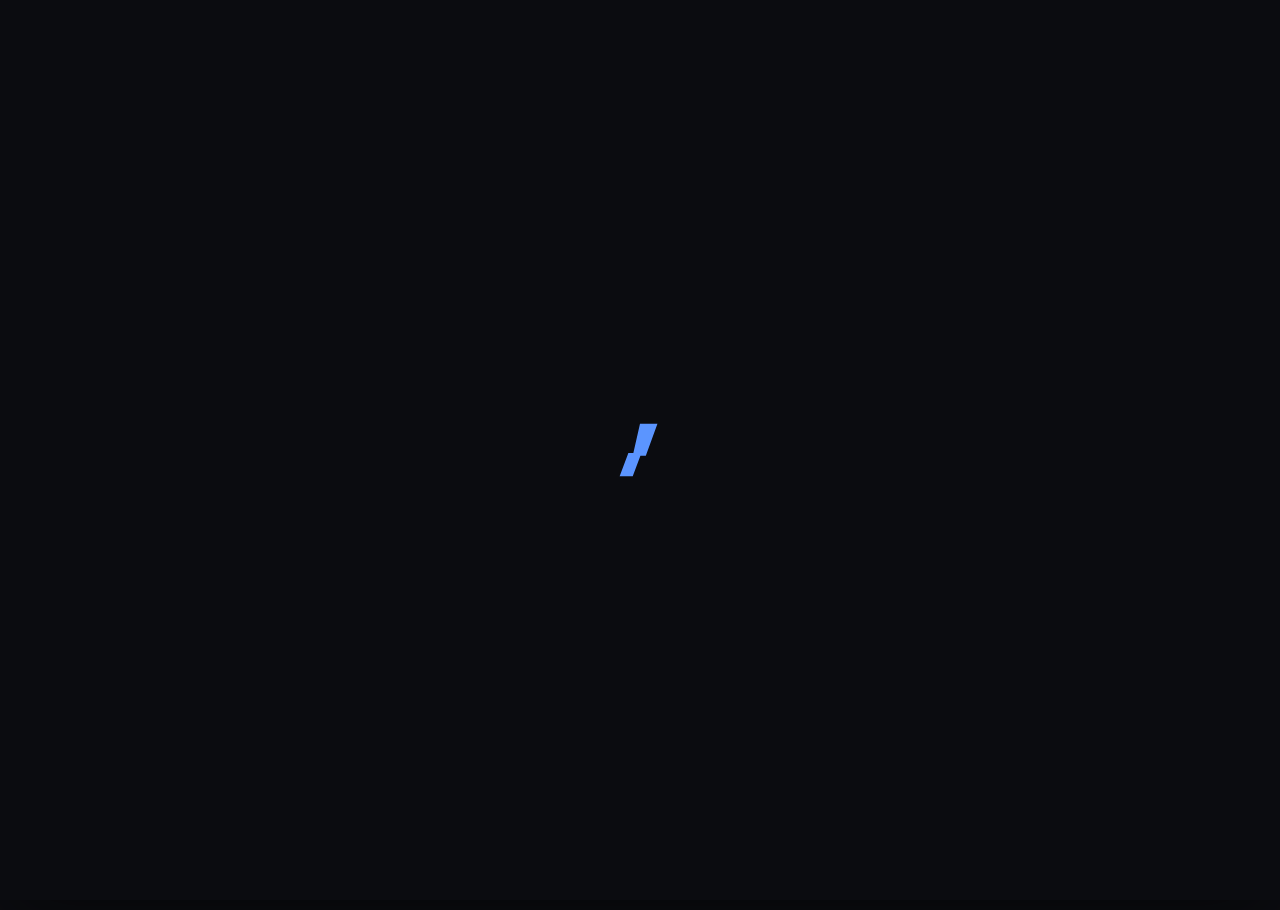
==== commit 9f1dc8bc: "Melhora Input Lag, drivers oficiais, menu e visual minimalista sem barra promocional" ====
--- a/index.html
+++ b/index.html
@@ -481,6 +481,148 @@
 @media(max-width:800px){.gb-grid{grid-template-columns:repeat(2,minmax(0,1fr))}}
 @media(max-width:600px){.gb-grid,.gb-options,.gb-tabs,.gb-advanced{grid-template-columns:1fr}}
 
+/* LZ v1.3: janela corrigida, miniaturas de jogos e telas de manutenção. */
+.main{min-width:0;overflow:visible}
+.appbar{position:relative!important;top:auto!important;z-index:15;grid-template-columns:minmax(0,1fr) auto minmax(0,1fr)!important;min-height:60px;max-width:100%;width:100%;box-shadow:0 6px 18px #0003!important;overflow:visible;isolation:isolate}
+.appdrag{min-width:0;align-self:stretch}
+.apppromo{grid-column:2;min-width:0}
+.appbar-right{grid-column:3;justify-self:end;white-space:nowrap}
+.winset{flex:none}.hd{position:relative;z-index:1}
+.gb-art{background-size:cover!important;background-position:center!important;background-repeat:no-repeat!important}
+.gb-art:before,.gb-art:after,.gb-artglow,.gb-artglyph,.gb-art b{display:none!important}
+.gb-card.valorant .gb-art{background-image:linear-gradient(0deg,#170b16aa,transparent 40%),url('assets/games/valorant.svg')!important}
+.gb-card.minecraft .gb-art{background-image:linear-gradient(0deg,#0c251aaa,transparent 40%),url('assets/games/minecraft.svg')!important}
+.gb-card.fortnite .gb-art{background-image:linear-gradient(0deg,#120a24aa,transparent 40%),url('assets/games/fortnite.svg')!important}
+.gb-card.bluestacks .gb-art{background-image:linear-gradient(0deg,#061423aa,transparent 40%),url('assets/games/bluestacks.svg')!important}
+.gb-card.discord .gb-art{background-image:linear-gradient(0deg,#091344aa,transparent 40%),url('assets/games/discord.svg')!important}
+.gb-card:hover{transform:translateY(-3px);box-shadow:0 12px 28px #0008,0 0 0 1px #326ade55;transition:transform .2s,box-shadow .2s}
+@media(max-width:1130px){
+ .appbar{gap:8px;padding:8px!important;grid-template-columns:minmax(12px,1fr) auto auto!important}
+ .apppromo{font-size:11px;gap:5px}
+ .apppromo button{padding:7px 9px}
+ .appbar-right{gap:5px}
+ .userchip{padding:4px 7px}.userav{width:23px;height:23px}
+ .winbtn{width:27px}
+}
+@media(max-width:700px){.appbar .userplan{display:none}.apppromo span{display:none}.winbtn{width:25px}}
+.mem-shade{position:fixed;inset:0;z-index:55;background:#05070cba;backdrop-filter:blur(6px);display:grid;place-items:center}
+.mem-box{width:min(460px,92vw);border:1px solid #3d4657;border-radius:22px;background:#22262f;box-shadow:0 20px 70px #0009;padding:24px;display:grid;gap:14px}
+.mem-head{display:flex;align-items:center;gap:12px}
+.mem-icon{width:40px;height:40px;border-radius:11px;background:#203754;color:#80bbff;display:grid;place-items:center;font-size:21px}
+.mem-head h3{font-size:18px}.mem-caption{color:#b7bdc9;font-size:13px}
+.mem-progress{height:7px;background:#151a24;border-radius:10px;overflow:hidden}
+.mem-progress>i{display:block;width:0%;height:100%;background:linear-gradient(90deg,#296fff,#61b6ff);border-radius:10px;transition:width .35s}
+.mem-stage{display:grid;grid-template-columns:23px 1fr auto;gap:8px;align-items:center;padding:7px 0;font-size:12px;color:#b0bac9}
+.mem-stage .glyph{color:#7f9abf;font-size:14px}.mem-stage.done .glyph{color:#34d399}.mem-stage.active .glyph{color:#4b9cff}
+.mem-stage .detail{color:#98a8bc;font-size:11px}
+.mem-close{border:1px solid #44516a;border-radius:10px;background:#273344;color:#f6f8fd;padding:10px;cursor:pointer}
+.mem-close:disabled{opacity:.4;cursor:default}
+.st-shell{display:grid;grid-template-columns:200px minmax(0,1fr);gap:26px;align-items:start}
+.st-nav{display:grid;gap:6px;padding:2px}
+.st-nav button{border:0;border-radius:10px;background:transparent;color:#b8c3d5;text-align:left;padding:11px 13px;cursor:pointer;font-size:13px}
+.st-nav button.active{background:#282e38;color:#fff;box-shadow:inset 3px 0 0 #3486ff}
+.st-content{display:grid;gap:14px;min-width:0}
+.st-content h3{font-size:14px}.st-content p{font-size:12px;color:#aab3c2}
+.st-panel{border:1px solid #343b46;border-radius:17px;background:#242830;overflow:hidden}
+.st-panel-h{padding:17px;border-bottom:1px solid #343b46;font-weight:750}
+.st-block{padding:17px 19px;border-top:1px solid #303640}
+.st-block:first-of-type{border-top:0}
+.st-block>strong{font-size:13px}.st-block>p{margin:5px 0 14px}
+.st-options{display:grid;grid-template-columns:repeat(3,minmax(0,1fr));gap:10px}
+.st-preview{border:1px solid #384252;border-radius:13px;overflow:hidden;background:#1a1e26;color:#ccd5e7;text-align:left;cursor:pointer}
+.st-preview.selected,.st-lang.selected{outline:2px solid #4d91ff;outline-offset:-2px}
+.st-mini{height:104px;padding:10px;display:flex;gap:7px;background:#eee}
+.st-mini:before{content:'';width:22%;border-radius:5px;background:#dae0e7}
+.st-mini:after{content:'';flex:1;border-radius:5px;background:#fff}
+.st-mini.dark{background:#101216}.st-mini.dark:before{background:#2a3039}.st-mini.dark:after{background:#242830}
+.st-mini.system{background:linear-gradient(138deg,#fafafa 48%,#1a1d23 49%)}.st-mini.system:after{background:#a7b1c2}
+.st-preview label{display:block;padding:10px;font-size:11px;cursor:pointer}
+.st-langs{display:grid;grid-template-columns:repeat(3,minmax(0,1fr));gap:10px}
+.st-lang{border:1px solid #383f4c;border-radius:12px;background:#262b35;text-align:left;padding:12px;cursor:pointer;display:flex;gap:9px;align-items:center}
+.st-lang span{font-size:21px}.st-lang strong{font-size:12px;display:block}.st-lang small{color:#a3afc1;font-size:10px;display:block}
+.st-lang:disabled{opacity:.48;cursor:not-allowed}
+.st-controlrow{display:flex;gap:12px;align-items:center;justify-content:space-between;padding:14px 17px;border-top:1px solid #313947}
+.st-controlrow small{display:block;color:#a2adbc;font-size:12px;margin-top:4px}
+.bios-shell{width:min(610px,100%);margin:0 auto;border:1px solid #3c485b;border-radius:24px;background:linear-gradient(160deg,#313642,#20242b);overflow:hidden}
+.bios-cover{padding:24px;background:linear-gradient(145deg,#394152,#282e3a)}
+.bios-tag{color:#4dda9e;font-size:11px;font-weight:800;letter-spacing:.06em}
+.bios-cover h2{font-size:25px;margin:14px 0 8px}.bios-cover p{font-size:13px;color:#bac5d6;line-height:1.6}
+.bios-metrics{padding:16px;border-radius:15px;background:#1f242c;border:1px solid #3d4655;margin-top:16px}
+.bios-metrics strong{display:block;margin-bottom:8px}
+.bios-steps{display:grid;gap:12px;padding:22px}
+.bios-step{border:1px solid #3b4350;border-radius:13px;padding:14px;display:flex;gap:12px;align-items:start;background:#22262e}
+.bios-step-icon{height:32px;width:32px;border-radius:50%;display:grid;place-items:center;background:#2b3750;flex:none;color:#c4dcff}
+.bios-step b{display:block}.bios-step small{display:block;color:#afb7c5;line-height:1.5;margin-top:4px}
+.bios-link{display:block;width:100%;border:1px solid #3b90ff;border-radius:13px;background:#1b6de8;color:#fff;font-weight:800;font-size:14px;padding:13px;cursor:pointer;text-align:center}
+.bios-disclaimer{font-size:11px;color:#a3aebc;text-align:center;padding:4px 12px}
+html[data-ui-theme=light] body{background:#edf1f7;color:#1b263a}
+html[data-ui-theme=light] .shell,html[data-ui-theme=light] .main{background:#f6f8fc;color:#1b263a}
+html[data-ui-theme=light] .side{background:#e7edf6}
+html[data-ui-theme=light] .side .nav{color:#36445b}
+html[data-ui-theme=light] .side .nav.on{color:#fff}
+html[data-ui-theme=light] .card,html[data-ui-theme=light] .st-panel{background:#fff;color:#1b263a;border-color:#dbe2ed}
+html[data-ui-theme=light] .appbar{background:#fff;border-color:#d7e0ed}
+@media(max-width:920px){.st-shell{grid-template-columns:1fr}.st-nav{grid-template-columns:repeat(5,minmax(0,1fr));gap:3px}.st-nav button{text-align:center;padding:9px 3px;font-size:11px}}
+@media(max-width:600px){.st-options,.st-langs{grid-template-columns:1fr 1fr}.st-nav{grid-template-columns:repeat(3,1fr)}}
+
+
+
+/* LZ MINIMAL — transparência legível, bordas suaves e rolagem sem barra visível. */
+html,body,.side,.main,#view,.view{scrollbar-width:none!important;-ms-overflow-style:none}
+html::-webkit-scrollbar,body::-webkit-scrollbar,.side::-webkit-scrollbar,.main::-webkit-scrollbar,#view::-webkit-scrollbar,.view::-webkit-scrollbar{display:none!important;width:0!important;height:0!important}
+.shell{border-radius:28px;overflow:clip;border-color:#364154a3;box-shadow:0 18px 65px #0007}
+.side{border-radius:27px 0 0 27px;gap:5px}
+.nav{border-radius:13px}.side .nav.on{box-shadow:0 7px 22px #156bda37}
+.main{gap:17px;padding:15px 26px 28px}
+.appbar{grid-template-columns:minmax(0,1fr) auto!important;border-radius:20px!important;min-height:61px}
+.appbar .appdrag{grid-column:1;min-height:39px}
+.appbar .appbar-right{grid-column:2;gap:9px}
+.appmini{border-color:#435772;background:#253147;color:#91b8ff}
+.appmini:hover{background:#334666;border-color:#6485c0}
+.appmini .badge{background:#3976e1;color:#fff;box-shadow:0 0 0 3px #242936}
+.hd{padding:4px 2px 1px}
+.card,.qc,.il-card,.up-card,.fpsx-panel,.fpsx-cats,.fpsx-hero,.st-panel,.bios-shell,.gb-shell{border-radius:20px!important}
+#v-dash,.view{min-width:0}
+html:not([data-ui-theme="light"]) .side{background:linear-gradient(165deg,rgba(32,38,50,.95),rgba(19,23,31,.93));backdrop-filter:blur(24px);-webkit-backdrop-filter:blur(24px)}
+html:not([data-ui-theme="light"]) .appbar{background:linear-gradient(130deg,rgba(38,45,59,.88),rgba(23,27,36,.87))!important;backdrop-filter:blur(22px);-webkit-backdrop-filter:blur(22px);border-color:#42506b80!important}
+html:not([data-ui-theme="light"]) .card,html:not([data-ui-theme="light"]) .qc,html:not([data-ui-theme="light"]) .il-card,html:not([data-ui-theme="light"]) .up-card{background:linear-gradient(145deg,rgba(40,47,61,.83),rgba(29,34,44,.93));border-color:#46506685;backdrop-filter:blur(14px);-webkit-backdrop-filter:blur(14px)}
+html[data-ui-theme="light"] .appbar{background:#f8fbff!important;border-color:#d8e0ed!important}
+html[data-ui-theme="light"] .il-card,html[data-ui-theme="light"] .up-card{background:#fff;border-color:#d8e0ed;color:#1b263a}
+.il-wrap,.up-wrap{display:grid;gap:18px;min-width:0}
+.il-summary,.up-hero{display:flex;justify-content:space-between;align-items:center;gap:20px;padding:23px;border:1px solid #3f52767d;border-radius:22px;background:linear-gradient(120deg,#142b51ad,#222834ad)}
+.il-summary h2,.up-hero h2{font-size:22px;margin:6px 0 8px}
+.il-summary p,.up-hero p{font-size:13px;color:#aab8ce;line-height:1.55;max-width:660px}
+.il-eyebrow,.up-eyebrow{font-size:11px;font-weight:800;color:#89b6ff;letter-spacing:.12em}
+.il-summary-stats{display:flex;gap:9px;flex-shrink:0}
+.il-summary-stats>div{min-width:115px;background:#1b293e91;border:1px solid #3e5472a6;border-radius:14px;padding:13px}
+.il-summary-stats small{display:block;color:#a7bad5;font-size:10.5px;margin-bottom:7px}
+.il-summary-stats strong{font-size:23px}
+.il-section-heading,.up-group-title{display:flex;align-items:center;gap:11px;flex-wrap:wrap;margin-top:3px}
+.il-section-heading strong,.up-group-title strong{font-size:15px}
+.il-section-heading small,.up-group-title small{font-size:12px;color:#91a2b9}
+.il-grid,.up-grid{display:grid;grid-template-columns:repeat(2,minmax(0,1fr));gap:12px}
+.il-card{padding:17px;min-width:0;display:grid;align-content:start;gap:12px;border:1px solid #465066}
+.il-card-top{display:flex;align-items:center;gap:12px;min-width:0}
+.il-icon,.up-icon{width:39px;height:39px;border-radius:12px;background:#284466;color:#abd0ff;display:grid;place-items:center;flex-shrink:0;font-size:19px}
+.il-label{flex:1;min-width:0}.il-label strong{display:block;font-size:13px}.il-label small{display:block;font-size:11px;color:#9babbe;margin-top:4px;line-height:1.4}
+.il-card>p{font-size:12px;line-height:1.6;color:#9facbd;margin:0}
+.il-button,.up-card button{padding:9px 12px;background:#246eeb;border:1px solid #4084fa;border-radius:11px;color:#fff;font-size:12px;font-weight:750;cursor:pointer;white-space:nowrap}
+.il-button.secondary{background:#27344a;border-color:#45618e;color:#dbe7ff}
+.il-button:disabled,.up-card button:disabled{opacity:.55;cursor:default}
+.il-indicator{font-size:11px;white-space:nowrap;border-radius:10px;padding:8px 9px;background:#293445;color:#bdc7d7}
+.il-indicator.done{background:#1b4a3b;color:#78eab3}
+.il-footnote,.up-footnote{font-size:11px;color:#91a2b9;line-height:1.5;padding:4px}
+.up-hero{justify-content:flex-start}
+.up-hero-icon{width:63px;height:63px;border-radius:17px;display:grid;place-items:center;background:#2360c5;color:white;font-size:32px;flex:none}
+.up-card{display:flex;align-items:center;gap:15px;border:1px solid #465066;padding:18px;min-width:0}
+.up-card>div{flex:1;min-width:0}
+.up-card strong{font-size:13px}.up-card p{font-size:12px;color:#9aabc0;line-height:1.5;margin:5px 0 0}
+.up-official{font-size:10px;color:#8bbaec;display:block;margin-top:9px}
+.up-vendor.nvidia .up-icon{color:#b5f79c;background:#243a2f}
+.up-vendor.amd .up-icon{color:#ffb0b0;background:#462b32}
+@media(max-width:1100px){.il-grid,.up-grid{grid-template-columns:1fr}}
+@media(max-width:770px){.il-summary{flex-direction:column;align-items:flex-start}.il-summary-stats{width:100%}.il-summary-stats>div{flex:1}.up-card{flex-wrap:wrap}.up-card button{margin-left:auto}}
+
 </style>
 </head>
 <body>
@@ -525,8 +667,8 @@
   <button class="nav on" data-v="dash" data-tip="Dashboard" aria-label="Dashboard"><svg class="i"><use href="#dash"/></svg><span class="lbl">Dashboard</span></button>
   <div class="sec">Otimização</div>
   <button class="nav" data-v="jogos" data-tip="FPS Boost" aria-label="FPS Boost"><svg class="i"><use href="#bolt"/></svg><span class="lbl">FPS Boost</span></button>
-  <button class="nav" data-v="input" data-tip="Input Lag" aria-label="Input Lag"><svg class="i"><use href="#pulse"/></svg><span class="lbl">Input Lag</span><span class="meta"><span class="mini-badge pro">PRO</span></span></button>
-  <button class="nav" data-v="game" data-tip="Game Boost" aria-label="Game Boost"><svg class="i"><use href="#pad"/></svg><span class="lbl">Game Boost</span><span class="meta"><span class="mini-badge pro">PRO</span><span class="mini-badge beta">BETA</span></span></button>
+  <button class="nav" data-v="input" data-tip="Input Lag" aria-label="Input Lag"><svg class="i"><use href="#pulse"/></svg><span class="lbl">Input Lag</span><span class="meta"></span></button>
+  <button class="nav" data-v="game" data-tip="Game Boost" aria-label="Game Boost"><svg class="i"><use href="#pad"/></svg><span class="lbl">Game Boost</span><span class="meta"><span class="mini-badge beta">BETA</span></span></button>
   <button class="nav" data-v="apps" data-tip="Apps" aria-label="Apps"><svg class="i"><use href="#box"/></svg><span class="lbl">Apps</span></button>
   <button class="nav" data-v="mem" data-tip="Memória" aria-label="Memória"><svg class="i"><use href="#ram"/></svg><span class="lbl">Memória</span></button>
   <button class="nav" data-v="rede" data-tip="Rede" aria-label="Rede"><svg class="i"><use href="#wifi"/></svg><span class="lbl">Rede</span></button>
@@ -534,9 +676,9 @@
   <div class="sec">Sistema</div>
   <button class="nav" data-v="limpeza" data-tip="Limpeza" aria-label="Limpeza"><svg class="i"><use href="#trash"/></svg><span class="lbl">Limpeza</span></button>
   <button class="nav" data-v="debloat" data-tip="Debloat" aria-label="Debloat"><svg class="i"><use href="#svc"/></svg><span class="lbl">Debloat</span></button>
-  <button class="nav" data-v="updates" data-tip="Atualizações" aria-label="Atualizações"><svg class="i"><use href="#refresh"/></svg><span class="lbl">Atualizações</span><span class="meta"><span class="mini-badge pro">PRO</span></span></button>
+  <button class="nav" data-v="updates" data-tip="Atualizações" aria-label="Atualizações"><svg class="i"><use href="#refresh"/></svg><span class="lbl">Atualizações</span><span class="meta"></span></button>
   <button class="nav" data-v="proc" data-tip="Processos" aria-label="Processos"><svg class="i"><use href="#monitor"/></svg><span class="lbl">Processos</span></button>
-  <button class="nav" data-v="pers" data-tip="Personalização" aria-label="Personalização"><svg class="i"><use href="#gear"/></svg><span class="lbl">Personalização</span><span class="meta"><span class="mini-badge pro">PRO</span></span></button>
+  <button class="nav" data-v="pers" data-tip="Personalização" aria-label="Personalização"><svg class="i"><use href="#gear"/></svg><span class="lbl">Personalização</span><span class="meta"></span></button>
   <div class="sp"></div>
   <button class="nav" data-v="config" data-tip="Configurações" aria-label="Configurações"><svg class="i"><use href="#gear"/></svg><span class="lbl">Configurações</span></button>
   <div class="ver">LZ Painel • v1.0</div>
@@ -546,7 +688,7 @@
 <main class="main">
   <div class="appbar">
     <div class="appdrag pywebview-drag-region" id="appdrag" title="Arraste para mover o painel"></div>
-    <div class="apppromo"><b>▻</b><span>Cupom de 10% OFF</span><button type="button">Aproveitar</button></div>
+    
     <div class="appbar-right">
       <div class="userchip"><div class="userav">LZ</div><div class="userplan">GRÁTIS</div></div>
       <button class="appmini" id="appPulse" aria-label="Central de novidades"><svg class="i"><use href="#refresh"/></svg><span class="badge">7</span></button>
@@ -609,6 +751,16 @@
 </main>
 </div>
 
+<div class="mem-shade" id="memOverlay" hidden aria-hidden="true">
+ <section class="mem-box" role="dialog" aria-modal="true" aria-labelledby="memTitle">
+  <header class="mem-head"><span class="mem-icon">▥</span><div><h3 id="memTitle">Liberando memória...</h3><p class="mem-caption" id="memSubtitle">Preparando a manutenção segura do computador.</p></div></header>
+  <div class="mem-progress"><i id="memBar"></i></div>
+  <div class="mem-stage" id="memStage1"><span class="glyph">◌</span><span>Liberar memória RAM disponível</span><span class="detail" id="memResult1"></span></div>
+  <div class="mem-stage" id="memStage2"><span class="glyph">◌</span><span>Limpar arquivos temporários</span><span class="detail" id="memResult2"></span></div>
+  <div class="mem-stage" id="memStage3"><span class="glyph">◌</span><span>Renovar cache DNS</span><span class="detail" id="memResult3"></span></div>
+  <button class="mem-close" id="memClose" disabled>Concluir</button>
+ </section>
+</div>
 <div class="toast" id="toast" role="status"><svg class="i"><use href="#ck"/></svg><span id="tt"></span></div>
 <div class="md" id="md" hidden><div class="card mb" role="dialog" aria-modal="true"><h3 id="mt"></h3><p id="mp"></p><div class="mbt"><button class="ghost" id="mn">Cancelar</button><button class="btn sm" id="my">Confirmar</button></div></div></div>
 
@@ -642,6 +794,13 @@
 let S={};try{S=JSON.parse(localStorage.painel||'{}')}catch(e){}
 const save=()=>{try{localStorage.painel=JSON.stringify(S)}catch(e){}};
 document.body.classList.toggle('calm',!!S.calm);
+function applyUiTheme(){
+ const theme=['dark','light','system'].includes(S.theme)?S.theme:'dark';
+ const resolved=theme==='system'?(window.matchMedia?.('(prefers-color-scheme: light)').matches?'light':'dark'):theme;
+ document.documentElement.dataset.uiTheme=resolved;
+}
+applyUiTheme();
+
 const MAXH=40;
 let timer,gn=0,DEMO=false,JUNK=0,INFO={},analyzing=false,AX={},CUR={cpu:0,rp:0,used:0,tot:16,dsk:0,tmp:null,free:0,total:0},HL={cpu:[],ram:[],dsk:[],tmp:[]};
 const LOG=[];
@@ -653,6 +812,7 @@
 const MA=['7-Zip','Discord','Google Chrome','Microsoft Visual C++ 2015-2022 Redistributable (x64)','Spotify','Steam','Visual Studio Code'].map(n=>({name:n,ver:'1.0.0',pub:'Fabricante',can:true}));
 const MS=[['DiagTrack','Telemetria do Windows','Envia dados de diagnóstico e uso à Microsoft.',1],['WerSvc','Relatório de erros do Windows','Envia relatórios de falhas à Microsoft.',1],['Fax','Fax','Envio e recebimento de fax.',1],['SysMain','SysMain (Superfetch)','Pré-carrega apps na memória. Pode ser desativado em SSD; em HD costuma ajudar.',0],['Spooler','Spooler de impressão','Necessário para imprimir. Desative só se não usa impressora.',0]].map(x=>({name:x[0],title:x[1],desc:x[2],safe:!!x[3],on:true,running:true}));
 const MOCK={
+open_community:()=>false,
 game_profiles:()=>Object.fromEntries(['valorant','minecraft','fortnite','bluestacks','discord'].map(id=>[id,{found:false,applied:false,restorable:false,running:false}])),
 game_optimize:()=>({ok:false,error:'Prévia: nenhuma alteração foi aplicada ao PC.'}),
 game_restore:()=>({ok:false,error:'Prévia: não há backup para restaurar.'}),
@@ -717,6 +877,32 @@
  const pulse=$('#appPulse');if(pulse)pulse.onclick=()=>toast('Novidades e atalhos rápidos em breve');
 }
 
+let memBusy=false;
+async function memoryCleanFlow(){
+ if(memBusy)return;
+ if(!await ask('Manutenção segura','Liberar RAM, excluir arquivos temporários removíveis e renovar o cache DNS? Arquivos em uso, downloads, documentos e arquivos pessoais serão preservados.','Iniciar'))return;
+ memBusy=true;
+ const shade=$('#memOverlay');shade.hidden=false;shade.setAttribute('aria-hidden','false');
+ $('#memClose').disabled=true;$('#memTitle').textContent='Liberando memória...';$('#memSubtitle').textContent='Executando as etapas com segurança.';$('#memBar').style.width='0%';
+ for(let i=1;i<=3;i++){const e=$('#memStage'+i);e.className='mem-stage';e.querySelector('.glyph').textContent='◌';$('#memResult'+i).textContent=''}
+ const stage=async(i,func)=>{
+  const e=$('#memStage'+i);e.classList.add('active');e.querySelector('.glyph').textContent='◴';
+  let result='Não concluído';
+  try{result=await func()}catch(e){result='Falhou'}
+  e.classList.remove('active');e.classList.add('done');e.querySelector('.glyph').textContent='✓';
+  $('#memResult'+i).textContent=result;$('#memBar').style.width=Math.round(i/3*100)+'%';
+ };
+ try{
+  await stage(1,async()=>{const n=await A('freemem');return typeof n==='number'?fmt(n)+' devolvidos':'Indisponível'});
+  await stage(2,async()=>{const scan=await A('scan')||[],total=scan.reduce((a,x)=>a+Math.max(0,Number(x[1])||0),0);
+    if(!total)return 'Sem temporários removíveis';
+    const n=await A('clean');return typeof n==='number'?fmt(n)+' removidos':'Não foi possível limpar'});
+  await stage(3,async()=>await A('flushdns')?'Cache renovado':'Não concluído');
+  $('#memTitle').textContent='Manutenção concluída';$('#memSubtitle').textContent='Somente arquivos temporários acessíveis foram removidos; não é possível eliminar todo o lixo do PC.';
+  await tick(true);analyze();
+ }finally{memBusy=false;$('#memClose').disabled=false}
+}
+
 /* ---------- tarefas de otimização (usadas no Dashboard e na tela Otimização) ---------- */
 const TASKS={
 temp:{t:'Limpar arquivos temporários',d:'Remove arquivos temporários do usuário e do Windows.',run:async()=>{const f=await A('clean')||0;JUNK=0;return 'Liberados '+fmt(f)}},
@@ -785,6 +971,22 @@
 
 /* ---------- telas ---------- */
 const T={dash:['Dashboard','Visão geral do seu PC.'],jogos:['FPS Boost','Perfil de desempenho para jogos e FPS.'],input:['Input Lag','Ajustes focados em responsividade e latência do sistema.'],game:['Game Boost','Aplique melhorias rápidas para uma sessão de jogo mais limpa.'],apps:['Apps','Gerencie programas instalados e desinstale o que não usa.'],mem:['Memória','Veja o uso atual da RAM e libere memória quando necessário.'],rede:['Rede','Conexão, latência e DNS.'],bios:['BIOS','Ferramentas e atalhos úteis para sistema e hardware.'],limpeza:['Limpeza','Libere espaço removendo arquivos temporários.'],debloat:['Debloat','Reduza bloat e serviços desnecessários com segurança.'],updates:['Atualizações','Revise opções e preferências ligadas ao Windows Update.'],proc:['Processos','Uso em tempo real e processos ativos.'],pers:['Personalização','Preferências visuais do painel e ajustes de interface.'],config:['Configurações','Preferências gerais do painel.']};
+
+const ORIGINAL_TITLES=Object.fromEntries(Object.entries(T).map(([k,v])=>[k,v[0]]));
+const LANG_TITLES={
+ en:{dash:'Dashboard',jogos:'FPS Boost',input:'Input Lag',game:'Game Boost',apps:'Apps',mem:'Memory',rede:'Network',bios:'BIOS',limpeza:'Cleanup',debloat:'Debloat',updates:'Updates',proc:'Processes',pers:'Customization',config:'Settings'},
+ es:{dash:'Panel principal',jogos:'FPS Boost',input:'Input Lag',game:'Game Boost',apps:'Aplicaciones',mem:'Memoria',rede:'Red',bios:'BIOS',limpeza:'Limpieza',debloat:'Debloat',updates:'Actualizaciones',proc:'Procesos',pers:'Personalización',config:'Configuración'}
+};
+function applyUiLanguage(){
+ const titles=LANG_TITLES[S.lang]||{};
+ for(const [key,item] of Object.entries(T))item[0]=titles[key]||ORIGINAL_TITLES[key];
+ document.querySelectorAll('.side .nav[data-v]').forEach(node=>{
+  const label=node.querySelector('.lbl');if(label)label.textContent=T[node.dataset.v]?.[0]||label.textContent;
+ });
+ const k=document.querySelector('.side .nav.on')?.dataset.v||'dash';
+ if($('#h1'))$('#h1').textContent=T[k]?.[0]||'LZ Painel';
+}
+
 const V={};
 V.otim=async()=>{const ids=['temp','dns','ram','plan','serv'],def={temp:1,dns:1,ram:1};
 return [card('Otimizar tudo',`<p class="nt">Execute limpeza de temporários, renovação do DNS e verificação de inicialização, serviços e desempenho. No final, veja o relatório como no vídeo.</p><button class="btn sm" data-act="fullopt">✧ Otimizar tudo</button>`) +card('Ajustes individuais','<div class="opt-track" aria-hidden="true"><span id="optline"></span></div>'+ids.map(id=>row(`<label class="chk"><input type="checkbox" id="o_${id}" ${def[id]?'checked':''}><span><b style="font-weight:600">${TASKS[id].t}</b><small>${TASKS[id].d}</small></span></label>`,`<span class="st-run" id="r_${id}"></span>`)).join(''),bt('Executar agora','ex','pri')),()=>{$('#ex').onclick=async()=>{const sel=ids.filter(id=>$('#o_'+id).checked);if(!sel.length)return toast('Marque pelo menos uma opção');
@@ -961,10 +1163,96 @@
 $('#sd').onclick=async()=>{const a=l.filter(s=>!s.on);if(!a.length)return toast('Todos os serviços já estão no padrão');toast('Restaurando…');const n=await set(a,true);toast(n+' de '+a.length+' serviços restaurados');go('servicos')}}]};
 V.priv=async()=>[card('Permissões e preferências',[['privacy-webcam','Câmera','Quais apps podem usar a câmera.'],['privacy-microphone','Microfone','Quais apps podem gravar áudio.'],['privacy-location','Localização','Quais apps sabem onde você está.'],['privacy-general','Geral','ID de publicidade e idioma.'],['privacy-feedback','Diagnóstico e comentários','Dados enviados à Microsoft.']].map(x=>row(x[1],ob('Revisar',x[0]),x[2])).join(''))];
 V.ferr=async()=>[card('Utilitários do Windows',[['taskmgr','Gerenciador de Tarefas','Veja e encerre programas.'],['resmon','Monitor de Recursos','Uso detalhado de CPU, disco e rede.'],['cleanmgr','Limpeza de Disco','Ferramenta de limpeza do Windows.'],['devmgmt','Gerenciador de Dispositivos','Drivers e hardware.'],['diskmgmt','Gerenciamento de Disco','Partições e unidades.'],['services','Serviços','Serviços do Windows.'],['msinfo','Informações do sistema','Detalhes completos do PC.'],['cmd','Prompt de comando','Terminal do Windows.']].map(x=>row(x[1],ob('Abrir',x[0]),x[2])).join('')+row('Ponto de restauração','<button class="ghost" data-act="restore">Criar</button>','Salva o estado do Windows para voltar atrás se algo der errado.'))];
-V.config=async()=>[card('Preferências',row('Atualizar valores em tempo real',tg('cl1',S.live!==false),'CPU, memória, disco e temperatura no Dashboard.')+row('Reduzir animações',tg('cl2',!!S.calm),'Deixa o painel mais leve em PCs fracos.')+row('Versão','1.0')),()=>{$('#cl1').onchange=e=>{S.live=e.target.checked;save();if(S.live)tick()};$('#cl2').onchange=e=>{S.calm=e.target.checked;save();document.body.classList.toggle('calm',S.calm)}}];
-
-
-V.input=async()=>{const s=await A('stats')||{}; return [card('Input Lag', row('Reduzir processos em segundo plano', bt('Abrir Processos','ilgoproc','pri'),'Revise o que está pesando no sistema antes de jogar.')+row('Plano de energia', bt('Abrir Energia','ilgoener'),'Cheque o modo de energia quando quiser máximo desempenho.')+row('Uso atual da CPU', `<span class="mono">${Number.isFinite(s.cpu)?Math.round(s.cpu)+'%':'Indisponível'}</span>`, 'A latência tende a piorar quando a CPU já está muito ocupada.')),()=>{$('#ilgoproc').onclick=()=>go('proc');$('#ilgoener').onclick=()=>go('jogos')}]};
+V.config=async()=>{
+ const tabs=[['geral','◉','Geral'],['conta','♙','Conta'],['sistema','▣','Sistema'],['seguranca','◇','Segurança'],['sobre','ⓘ','Sobre']];
+ const langs=[['pt','🇧🇷','Português','Brasil'],['en','🇺🇸','English','United States'],['es','🇪🇸','Español','España'],['de','🇩🇪','Deutsch','Em breve'],['fr','🇫🇷','Français','Em breve'],['ru','🇷🇺','Русский','Em breve'],['ja','🇯🇵','日本語','Em breve'],['ko','🇰🇷','한국어','Em breve'],['system','🌐','System','Windows language']];
+ const render=tab=>{
+ if(tab==='geral')return '<div class="st-panel"><div class="st-panel-h">◉ Aparência</div>'+
+  '<div class="st-block"><strong>Tema</strong><p>Escolha como o LZ Painel aparece na sua tela.</p><div class="st-options">'+
+  [['light','Claro'],['dark','Escuro'],['system','Sistema']].map(([id,label])=>'<button class="st-preview '+(S.theme===id||(!S.theme&&id==='dark')?'selected':'')+'" data-theme="'+id+'"><div class="st-mini '+(id==='dark'?'dark':id==='system'?'system':'')+'"></div><label>'+(S.theme===id||(!S.theme&&id==='dark')?'✓ ':'○ ')+label+'</label></button>').join('')+
+  '</div></div><div class="st-block"><strong>Idioma</strong><p>Português, inglês e espanhol alteram os títulos e o menu. Mais idiomas estão em preparação.</p><div class="st-langs">'+
+  langs.map(([id,flag,name,sub])=>'<button class="st-lang '+((S.lang||'pt')===id?'selected':'')+'" data-language="'+id+'" '+(!['pt','en','es','system'].includes(id)?'disabled':'')+'><span>'+flag+'</span><div><strong>'+name+'</strong><small>'+sub+'</small></div></button>').join('')+
+  '</div></div></div>';
+ if(tab==='conta')return '<div class="st-panel"><div class="st-panel-h">♙ Conta</div><div class="st-block"><strong>Versão gratuita</strong><p>O LZ Painel funciona localmente. Nenhum login foi necessário para abrir esta versão.</p></div></div>';
+ if(tab==='sistema')return '<div class="st-panel"><div class="st-panel-h">▣ Sistema</div><div class="st-controlrow"><div><strong>Atualizar valores em tempo real</strong><small>CPU, RAM, disco e temperaturas quando disponíveis.</small></div>'+tg('stLive',S.live!==false)+'</div><div class="st-controlrow"><div><strong>Reduzir animações</strong><small>Melhora a responsividade em computadores mais lentos.</small></div>'+tg('stCalm',!!S.calm)+'</div></div>';
+ if(tab==='seguranca')return '<div class="st-panel"><div class="st-panel-h">◇ Segurança</div><div class="st-block"><strong>Proteções preservadas</strong><p>Este painel não desativa Windows Defender, Windows Update ou Microsoft Store. As otimizações de jogos exigem confirmação e oferecem backup quando arquivos são modificados.</p></div></div>';
+ return '<div class="st-panel"><div class="st-panel-h">ⓘ Sobre o LZ Painel</div><div class="st-block"><strong>LZ Painel — Desktop</strong><p>Central de otimização e monitoramento do Windows. A versão exibida na interface é informativa; os ganhos reais variam por PC.</p></div></div>';
+ };
+ return ['<section class="st-shell"><aside class="st-nav">'+tabs.map(([id,icon,name])=>'<button data-st-tab="'+id+'" class="'+(id==='geral'?'active':'')+'">'+icon+' '+name+'</button>').join('')+'</aside><div class="st-content"><div><h3>GERAL</h3><p>Aparência, idioma e preferências do painel.</p></div><div id="stDynamic">'+render('geral')+'</div></div></section>',()=>{
+  const current=$('#stDynamic');
+  const choose=tab=>{current.innerHTML=render(tab);document.querySelectorAll('[data-st-tab]').forEach(b=>b.classList.toggle('active',b.dataset.stTab===tab));bind()};
+  const bind=()=>{
+   current.querySelectorAll('[data-theme]').forEach(b=>b.onclick=()=>{S.theme=b.dataset.theme;save();applyUiTheme();choose('geral');toast('Tema atualizado: '+b.textContent.trim())});
+   current.querySelectorAll('[data-language]').forEach(b=>b.onclick=()=>{
+    S.lang=b.dataset.language==='system'?'pt':b.dataset.language;save();applyUiLanguage();choose('geral');toast('Idioma atualizado');
+   });
+   const live=$('#stLive');if(live)live.onchange=e=>{S.live=e.target.checked;save();if(S.live)tick()};
+   const calm=$('#stCalm');if(calm)calm.onchange=e=>{S.calm=e.target.checked;save();document.body.classList.toggle('calm',S.calm)};
+  };
+  document.querySelectorAll('[data-st-tab]').forEach(b=>b.onclick=()=>choose(b.dataset.stTab));
+  bind();
+ }];
+};
+
+
+
+V.input=async()=>{
+ const [stats,inputState,interfaceState]=await Promise.all([A('stats'),A('input_lag_status'),A('interface_status')]);
+ const cpu=Number.isFinite(stats?.cpu)?Math.round(stats.cpu):null;
+ const inputStatus=inputState||{},iface=interfaceState||{};
+ const profiles=[
+  {key:'mouse_acceleration',label:'Aceleração do mouse',symbol:'⌖',
+   description:'Desative a aceleração do ponteiro para movimentos mais consistentes. Jogos com entrada bruta podem ignorar esta opção.',
+   note:'Pode exigir sair e entrar na conta do Windows.'},
+  {key:'background_capture',label:'Gravação em segundo plano',symbol:'▣',
+   description:'Desative a captura automática de clipes do Game Bar. Essa mudança também desativa algumas funções de gravação.',
+   note:'A gravação pode ser reativada com o backup.'},
+  {key:'menu_delay',label:'Resposta dos menus',symbol:'↗',source:'interface',
+   description:'Reduza a espera ao abrir menus do Windows. Melhora a sensação da interface, não a latência dentro dos jogos.',
+   note:'A interface pode precisar de novo login para refletir a mudança.'}
+ ];
+ const applied=profiles.filter(p=>(p.source==='interface'?iface:inputStatus)[p.key]?.applied===true).length;
+ const item=p=>{
+   const current=(p.source==='interface'?iface:inputStatus)[p.key]||{};
+   let action='<span class="il-indicator muted">Indisponível</span>';
+   if(current.applied===true){
+     action=current.restorable
+       ?'<button type="button" class="il-button secondary" data-il-profile="'+p.key+'" data-il-type="'+(p.source||'input')+'" data-il-method="restore">Restaurar</button>'
+       :'<span class="il-indicator done">✓ Já configurado</span>';
+   }else if(current.supported===true){
+     action='<button type="button" class="il-button" data-il-profile="'+p.key+'" data-il-type="'+(p.source||'input')+'" data-il-method="apply">Aplicar</button>';
+   }
+   return '<article class="il-card"><div class="il-card-top"><span class="il-icon">'+p.symbol+'</span><div class="il-label"><strong>'+p.label+'</strong><small>'+p.note+'</small></div>'+action+'</div><p>'+p.description+'</p></article>';
+ };
+ const link=(symbol,title,description,label,target,action='open')=>'<article class="il-card"><div class="il-card-top"><span class="il-icon">'+symbol+'</span><div class="il-label"><strong>'+title+'</strong><small>'+description+'</small></div><button type="button" class="il-button secondary" data-'+action+'="'+target+'">'+label+'</button></div></article>';
+ return [
+ '<section class="il-wrap"><div class="il-summary"><div><span class="il-eyebrow">RESPONSIVIDADE · WINDOWS 10 / 11</span><h2>Ajustes de Input Lag</h2><p>Configure o ponteiro, a captura de jogos e a resposta da interface com opções verificáveis e reversíveis.</p></div>'+
+ '<div class="il-summary-stats"><div><small>Configurações aplicadas</small><strong>'+applied+' / '+profiles.length+'</strong></div><div><small>CPU no momento</small><strong>'+(cpu===null?'N/D':cpu+'%')+'</strong></div></div></div>'+
+ '<div class="il-section-heading"><strong>Otimizações disponíveis</strong><small>Somente ajustes suportados pelo seu Windows podem ser aplicados.</small></div><div class="il-grid">'+profiles.map(item).join('')+'</div>'+
+ '<div class="il-section-heading"><strong>Ferramentas de responsividade</strong><small>Atalhos oficiais para revisar configurações antes de jogar.</small></div>'+
+ '<div class="il-grid il-tools">'+
+ link('🎮','Modo de Jogo do Windows','Confira se o Game Mode está ativado.','Configurar','gaming-gamemode')+
+ link('◴','Taxa de atualização do monitor','Revise os Hz usados pelo Windows.','Abrir','display-advanced')+
+ link('▣','Capturas do Windows','Revise opções de gravação e clipes do Game Bar.','Revisar','gaming-gamedvr')+
+ link('▥','Processos em segundo plano','Verifique processos que consomem CPU ou RAM.','Abrir','proc','go')+
+ '</div><p class="il-footnote">Não são alterados driver de mouse, temporizadores do sistema, configurações de BIOS ou recursos de proteção. O resultado em jogos depende do hardware e das configurações do jogo.</p></section>',
+ ()=>{
+  document.querySelectorAll('[data-il-profile]').forEach(button=>button.onclick=async()=>{
+    const id=button.dataset.ilProfile,method=button.dataset.ilMethod,source=button.dataset.ilType;
+    const label=profiles.find(p=>p.key===id)?.label||id;
+    const verb=method==='restore'?'restaurar':'aplicar';
+    if(!await ask('Input Lag — '+label,
+      'Deseja '+verb+' essa configuração? O estado anterior é salvo quando necessário e a alteração pode afetar suas preferências de mouse ou gravação.',
+      method==='restore'?'Restaurar':'Aplicar'))return;
+    button.disabled=true;
+    const endpoint=source==='interface'?'interface_'+method:'input_lag_'+method;
+    const result=await A(endpoint,id);
+    toast(result?.ok?(method==='restore'?'Configuração restaurada':'Configuração aplicada')+(result.relogin?' · talvez seja necessário entrar novamente':''):(result?.error||'Não foi possível concluir'));
+    await go('input');
+  });
+ }
+ ];
+};
 V.game=async()=>{
  const profiles=await A('game_profiles')||{};
  const games=[
@@ -1042,10 +1330,45 @@
   bind();
  }];
 };
-V.mem=async()=>{const st=await A('stats')||{}; const pct=st.ram_total?Math.round(st.ram_used/st.ram_total*100):0; return [card('Memória', row('Uso atual da RAM', `<span class="mono">${pct}%</span>`, `Em uso: ${(Number(st.ram_used)||0).toFixed(1).replace('.',',')} de ${(Number(st.ram_total)||0).toFixed(1).replace('.',',')} GB.`)+row('Liberar memória', bt('Executar agora','memfree','pri'),'Tenta devolver RAM disponível sem fechar seus apps.')+row('Monitoramento', bt('Abrir Processos','memproc'),'Veja quais processos mais consomem memória.')),()=>{$('#memfree').onclick=async()=>{toast('Liberando memória…');toast('Liberados '+fmt(await A('freemem')||0))};$('#memproc').onclick=()=>go('proc')}]};
-V.bios=async()=>V.ferr();
+V.mem=async()=>{const st=await A('stats')||{}; const pct=st.ram_total?Math.round(st.ram_used/st.ram_total*100):0; return [card('Memória', row('Uso atual da RAM', `<span class="mono">${pct}%</span>`, `Em uso: ${(Number(st.ram_used)||0).toFixed(1).replace('.',',')} de ${(Number(st.ram_total)||0).toFixed(1).replace('.',',')} GB.`)+row('Liberar memória', bt('Executar agora','memfree','pri'),'Tenta devolver RAM disponível sem fechar seus apps.')+row('Monitoramento', bt('Abrir Processos','memproc'),'Veja quais processos mais consomem memória.')),()=>{$('#memfree').onclick=()=>memoryCleanFlow();$('#memproc').onclick=()=>go('proc')}]};
+V.bios=async()=>[
+ '<section class="bios-shell"><div class="bios-cover"><span class="bios-tag">✣ RECURSOS GRATUITOS · GUIA DE BIOS</span>'+
+ '<h2>Seu raio-X de BIOS está a um passo</h2><p>Entre na comunidade LZ para conversar sobre sua placa-mãe e descobrir como consultar as opções da BIOS com segurança.</p>'+
+ '<div class="bios-metrics"><strong>◈ Antes de alterar a BIOS</strong><p>Verifique o modelo da placa-mãe, a versão da BIOS e a compatibilidade dos recursos. Não há diagnóstico de hardware automático nesta página.</p></div></div>'+
+ '<div class="bios-steps"><div class="bios-step"><span class="bios-step-icon">1</span><div><b>Entre no servidor Discord</b><small>O convite oficial abre no navegador para que você possa entrar com sua conta.</small></div></div>'+
+ '<div class="bios-step"><span class="bios-step-icon">2</span><div><b>Converse com a comunidade</b><small>Compartilhe o modelo da placa-mãe e peça orientações. Deixar feedback é opcional.</small></div></div>'+
+ '<div class="bios-step"><span class="bios-step-icon">3</span><div><b>Revise os ajustes recomendados</b><small>Não altere voltagens, firmware ou configurações que não compreende. O painel não afirma liberar acesso automaticamente.</small></div></div>'+
+ '<button class="bios-link" id="biosDiscord">◈ Entrar no Discord e liberar</button>'+
+ '<p class="bios-disclaimer">Você será direcionado ao convite discord.gg/efdF2Cfrb. A entrada depende da confirmação no Discord.</p></div></section>',
+ ()=>{
+  $('#biosDiscord').onclick=async()=>{
+   const ok=await A('open_community');
+   if(!ok){window.open('https://discord.gg/efdF2Cfrb','_blank','noopener,noreferrer');}
+  };
+ }
+];
 V.debloat=async()=>V.servicos();
-V.updates=async()=>[card('Atualizações', row('Windows Update', ob('Abrir opções','windowsupdate'),'Abra a tela oficial do Windows Update.')+row('Observação', '<small style="color:var(--mut)">Esta categoria é apenas de revisão. O painel não desativa Windows Update automaticamente.</small>','Mantenha o Windows em dia quando quiser estabilidade e segurança.'))];
+V.updates=async()=>[
+ '<section class="up-wrap"><div class="up-hero"><div class="up-hero-icon">↻</div><div><span class="up-eyebrow">WINDOWS · DRIVERS · HARDWARE</span>'+
+ '<h2>Central de atualizações</h2><p>Mantenha o Windows e os drivers atualizados usando apenas os aplicativos do sistema e os sites oficiais dos fabricantes.</p></div></div>'+
+ '<div class="up-group-title"><strong>Windows</strong><small>Ferramentas de atualização do sistema</small></div>'+
+ '<div class="up-grid">'+
+ '<article class="up-card"><span class="up-icon">⊞</span><div><strong>Windows Update</strong><p>Verifique atualizações de segurança e estabilidade do Windows.</p></div><button data-open="windowsupdate">Abrir</button></article>'+
+ '<article class="up-card"><span class="up-icon">↓</span><div><strong>Atualizações opcionais</strong><p>Confira drivers opcionais oferecidos pelo próprio Windows, se disponíveis.</p></div><button data-open="windowsupdate-optionalupdates">Verificar</button></article>'+
+ '<article class="up-card"><span class="up-icon">▣</span><div><strong>Gerenciador de Dispositivos</strong><p>Consulte o hardware e os drivers instalados.</p></div><button data-open="devmgmt">Abrir</button></article>'+
+ '</div><div class="up-group-title"><strong>Drivers da placa de vídeo</strong><small>Selecione sua fabricante e confirme o modelo da GPU antes de instalar.</small></div>'+
+ '<div class="up-grid up-driver-grid">'+
+ '<article class="up-card up-vendor nvidia"><span class="up-icon">◈</span><div><strong>NVIDIA</strong><p>Site oficial de drivers GeForce, Game Ready e Studio.</p><span class="up-official">Fonte oficial NVIDIA</span></div><button data-driver="nvidia">Buscar driver</button></article>'+
+ '<article class="up-card up-vendor amd"><span class="up-icon">◉</span><div><strong>AMD Radeon</strong><p>Drivers AMD Software: Adrenalin Edition e suporte de GPU.</p><span class="up-official">Fonte oficial AMD</span></div><button data-driver="amd">Buscar driver</button></article>'+
+ '</div><p class="up-footnote">O painel abre as ferramentas oficiais, mas não baixa nem instala drivers sozinho. Faça um ponto de restauração antes de alterações importantes; nunca remova drivers em uso sem necessidade.</p></section>',
+ ()=>{
+   document.querySelectorAll('[data-driver]').forEach(button=>button.onclick=async()=>{
+      const vendor=button.dataset.driver;
+      const ok=await A('open_driver_page',vendor);
+      if(!ok)toast('Não foi possível abrir a página oficial. Confira a conexão ou o navegador padrão.');
+   });
+ }
+];
 V.proc=async()=>V.monitor();
 V.pers=async()=>V.config();
 
@@ -1078,10 +1401,12 @@
 else if(g.dataset.open)await A('abrir',g.dataset.open);
 else if(g.dataset.act==='restore'){toast('Criando ponto de restauração…');toast(await A('restore')||'Não foi possível criar')}
 else if(g.dataset.act==='fullopt'){startQuickOptimization()}
-else if(g.dataset.act==='freemem'){toast('Liberando memória…');toast('Liberados '+fmt(await A('freemem')||0)+' de memória');tick(true)}
+else if(g.dataset.act==='freemem'){memoryCleanFlow()}
 else if(g.dataset.act==='netopt'){toast('Otimizando rede…');await A('flushdns');const pg=await A('ping')||[],ms=pg.map(x=>x[1]).filter(x=>x!=null).sort((a,b)=>a-b);toast(ms.length?'DNS limpo · latência de '+ms[Math.floor(ms.length/2)]+' ms':'DNS limpo. Sem conexão no momento')}});
 document.addEventListener('keydown',e=>{if(e.key==='Escape'){if(!$('#md').hidden)$('#mn').click();else $('#np').hidden=true}});
+$('#memClose').onclick=()=>{if(memBusy)return;$('#memOverlay').hidden=true;$('#memOverlay').setAttribute('aria-hidden','true')};
 $('#bellb').onclick=()=>{const n=$('#np');n.hidden=!n.hidden;if(!n.hidden){npRender();$('#bellb').classList.remove('un')}};
+applyUiLanguage();
 $('#rean').onclick=()=>analyze();
 $('#opt').onclick=()=>startQuickOptimization();
 
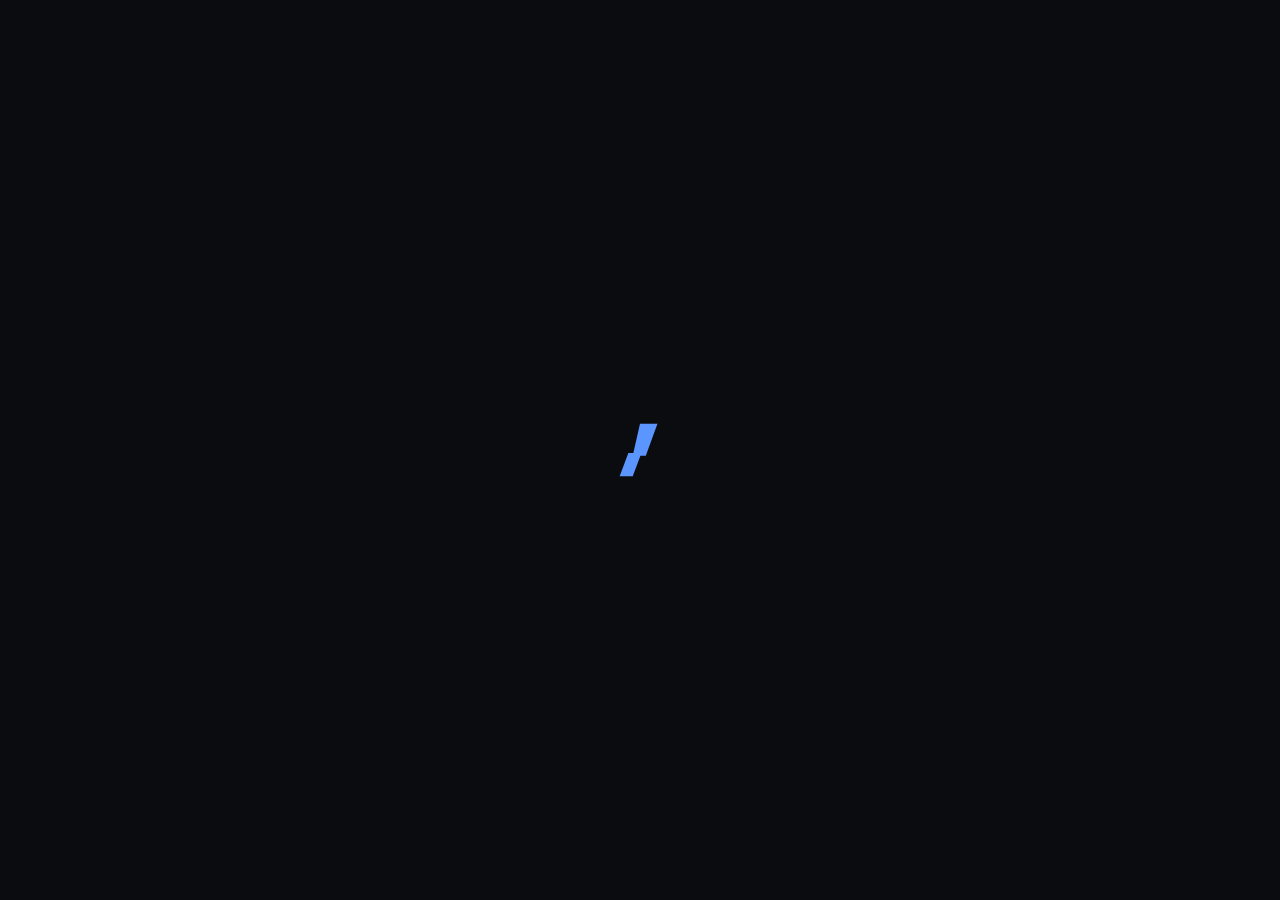
==== commit 6559492e: "Remove moldura externa, mostra PRO e retira contador de novidades" ====
--- a/index.html
+++ b/index.html
@@ -623,6 +623,28 @@
 @media(max-width:1100px){.il-grid,.up-grid{grid-template-columns:1fr}}
 @media(max-width:770px){.il-summary{flex-direction:column;align-items:flex-start}.il-summary-stats{width:100%}.il-summary-stats>div{flex:1}.up-card{flex-wrap:wrap}.up-card button{margin-left:auto}}
 
+
+/* LZ Painel: janela sem moldura preta nem espaçamento externo. */
+html,body{min-height:100%;background:var(--bg1)}
+.shell{
+  margin:0!important;
+  width:100%!important;
+  min-height:100vh!important;
+  border:0!important;
+  border-radius:0!important;
+  box-shadow:none!important;
+}
+.side{
+  top:0!important;
+  height:100vh!important;
+  border-radius:0!important;
+}
+.main{min-height:100vh!important}
+html[data-ui-theme="light"] body{background:#f6f8fc}
+.userchip .userplan{color:#a9c9ff;font-weight:800;letter-spacing:.08em}
+/* Remoção de contador numérico, mantendo o botão de novidades funcional. */
+.appmini .badge{display:none!important}
+
 </style>
 </head>
 <body>
@@ -678,7 +700,6 @@
   <button class="nav" data-v="debloat" data-tip="Debloat" aria-label="Debloat"><svg class="i"><use href="#svc"/></svg><span class="lbl">Debloat</span></button>
   <button class="nav" data-v="updates" data-tip="Atualizações" aria-label="Atualizações"><svg class="i"><use href="#refresh"/></svg><span class="lbl">Atualizações</span><span class="meta"></span></button>
   <button class="nav" data-v="proc" data-tip="Processos" aria-label="Processos"><svg class="i"><use href="#monitor"/></svg><span class="lbl">Processos</span></button>
-  <button class="nav" data-v="pers" data-tip="Personalização" aria-label="Personalização"><svg class="i"><use href="#gear"/></svg><span class="lbl">Personalização</span><span class="meta"></span></button>
   <div class="sp"></div>
   <button class="nav" data-v="config" data-tip="Configurações" aria-label="Configurações"><svg class="i"><use href="#gear"/></svg><span class="lbl">Configurações</span></button>
   <div class="ver">LZ Painel • v1.0</div>
@@ -690,8 +711,8 @@
     <div class="appdrag pywebview-drag-region" id="appdrag" title="Arraste para mover o painel"></div>
     
     <div class="appbar-right">
-      <div class="userchip"><div class="userav">LZ</div><div class="userplan">GRÁTIS</div></div>
-      <button class="appmini" id="appPulse" aria-label="Central de novidades"><svg class="i"><use href="#refresh"/></svg><span class="badge">7</span></button>
+      <div class="userchip"><div class="userav">LZ</div><div class="userplan">PRO</div></div>
+      <button class="appmini" id="appPulse" aria-label="Central de novidades"><svg class="i"><use href="#refresh"/></svg></button>
       <div class="winset">
         <button class="winbtn" id="winMin" aria-label="Minimizar"><svg class="i"><use href="#min"/></svg></button>
         <button class="winbtn" id="winMax" aria-label="Maximizar ou restaurar"><svg class="i"><use href="#max"/></svg></button>
@@ -970,12 +991,12 @@
 function initFlyout(){}
 
 /* ---------- telas ---------- */
-const T={dash:['Dashboard','Visão geral do seu PC.'],jogos:['FPS Boost','Perfil de desempenho para jogos e FPS.'],input:['Input Lag','Ajustes focados em responsividade e latência do sistema.'],game:['Game Boost','Aplique melhorias rápidas para uma sessão de jogo mais limpa.'],apps:['Apps','Gerencie programas instalados e desinstale o que não usa.'],mem:['Memória','Veja o uso atual da RAM e libere memória quando necessário.'],rede:['Rede','Conexão, latência e DNS.'],bios:['BIOS','Ferramentas e atalhos úteis para sistema e hardware.'],limpeza:['Limpeza','Libere espaço removendo arquivos temporários.'],debloat:['Debloat','Reduza bloat e serviços desnecessários com segurança.'],updates:['Atualizações','Revise opções e preferências ligadas ao Windows Update.'],proc:['Processos','Uso em tempo real e processos ativos.'],pers:['Personalização','Preferências visuais do painel e ajustes de interface.'],config:['Configurações','Preferências gerais do painel.']};
+const T={dash:['Dashboard','Visão geral do seu PC.'],jogos:['FPS Boost','Perfil de desempenho para jogos e FPS.'],input:['Input Lag','Ajustes focados em responsividade e latência do sistema.'],game:['Game Boost','Aplique melhorias rápidas para uma sessão de jogo mais limpa.'],apps:['Apps','Gerencie programas instalados e desinstale o que não usa.'],mem:['Memória','Veja o uso atual da RAM e libere memória quando necessário.'],rede:['Rede','Conexão, latência e DNS.'],bios:['BIOS','Ferramentas e atalhos úteis para sistema e hardware.'],limpeza:['Limpeza','Libere espaço removendo arquivos temporários.'],debloat:['Debloat','Reduza bloat e serviços desnecessários com segurança.'],updates:['Atualizações','Revise opções e preferências ligadas ao Windows Update.'],proc:['Processos','Uso em tempo real e processos ativos.'],config:['Configurações','Preferências gerais do painel.']};
 
 const ORIGINAL_TITLES=Object.fromEntries(Object.entries(T).map(([k,v])=>[k,v[0]]));
 const LANG_TITLES={
- en:{dash:'Dashboard',jogos:'FPS Boost',input:'Input Lag',game:'Game Boost',apps:'Apps',mem:'Memory',rede:'Network',bios:'BIOS',limpeza:'Cleanup',debloat:'Debloat',updates:'Updates',proc:'Processes',pers:'Customization',config:'Settings'},
- es:{dash:'Panel principal',jogos:'FPS Boost',input:'Input Lag',game:'Game Boost',apps:'Aplicaciones',mem:'Memoria',rede:'Red',bios:'BIOS',limpeza:'Limpieza',debloat:'Debloat',updates:'Actualizaciones',proc:'Procesos',pers:'Personalización',config:'Configuración'}
+ en:{dash:'Dashboard',jogos:'FPS Boost',input:'Input Lag',game:'Game Boost',apps:'Apps',mem:'Memory',rede:'Network',bios:'BIOS',limpeza:'Cleanup',debloat:'Debloat',updates:'Updates',proc:'Processes',config:'Settings'},
+ es:{dash:'Panel principal',jogos:'FPS Boost',input:'Input Lag',game:'Game Boost',apps:'Aplicaciones',mem:'Memoria',rede:'Red',bios:'BIOS',limpeza:'Limpieza',debloat:'Debloat',updates:'Actualizaciones',proc:'Procesos',config:'Configuración'}
 };
 function applyUiLanguage(){
  const titles=LANG_TITLES[S.lang]||{};
@@ -1373,6 +1394,8 @@
 V.pers=async()=>V.config();
 
 async function go(k){
+ if(!Object.prototype.hasOwnProperty.call(T,k))k='dash';
+ if(typeof window.__wzCleanup==='function')window.__wzCleanup();
  const n=++gn;clearInterval(timer);
  const dash=$('#v-dash'),v=$('#view'),old=dash.hidden?v:dash;
  const animate=motionOn();
